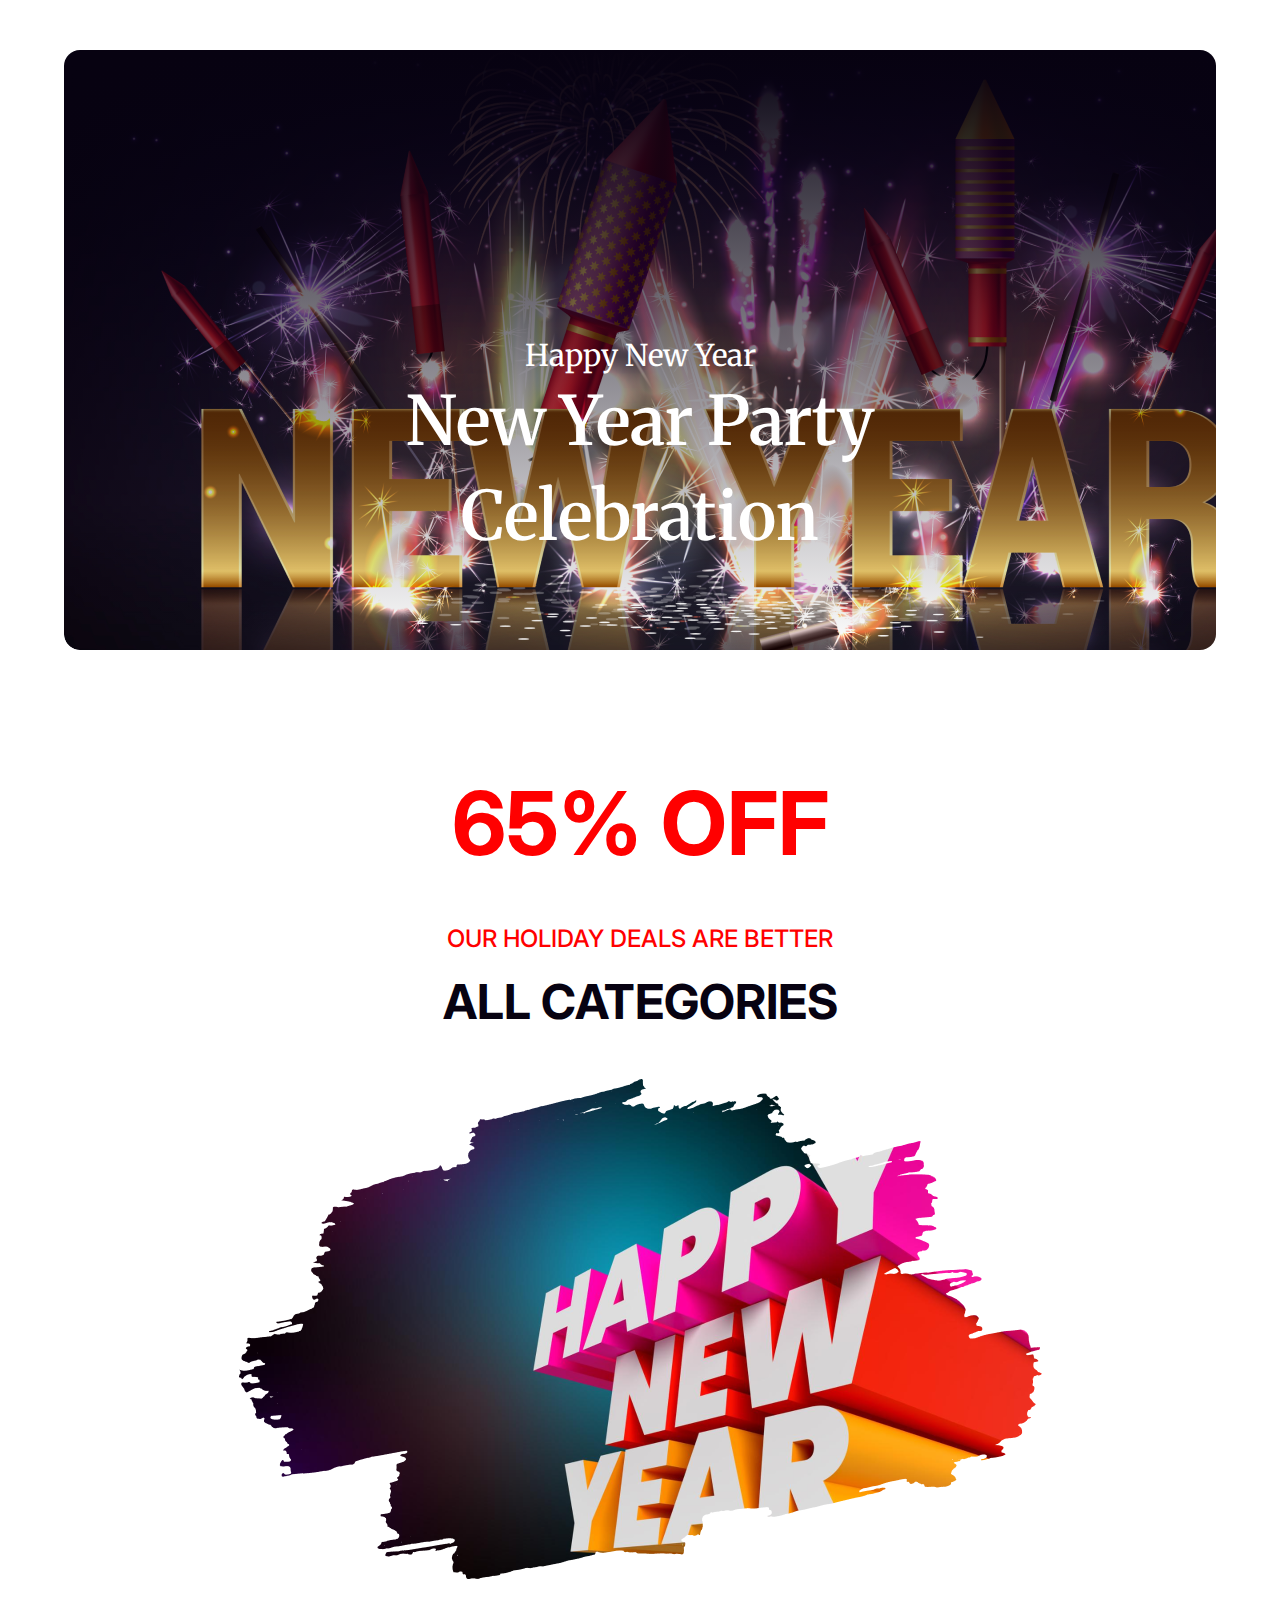
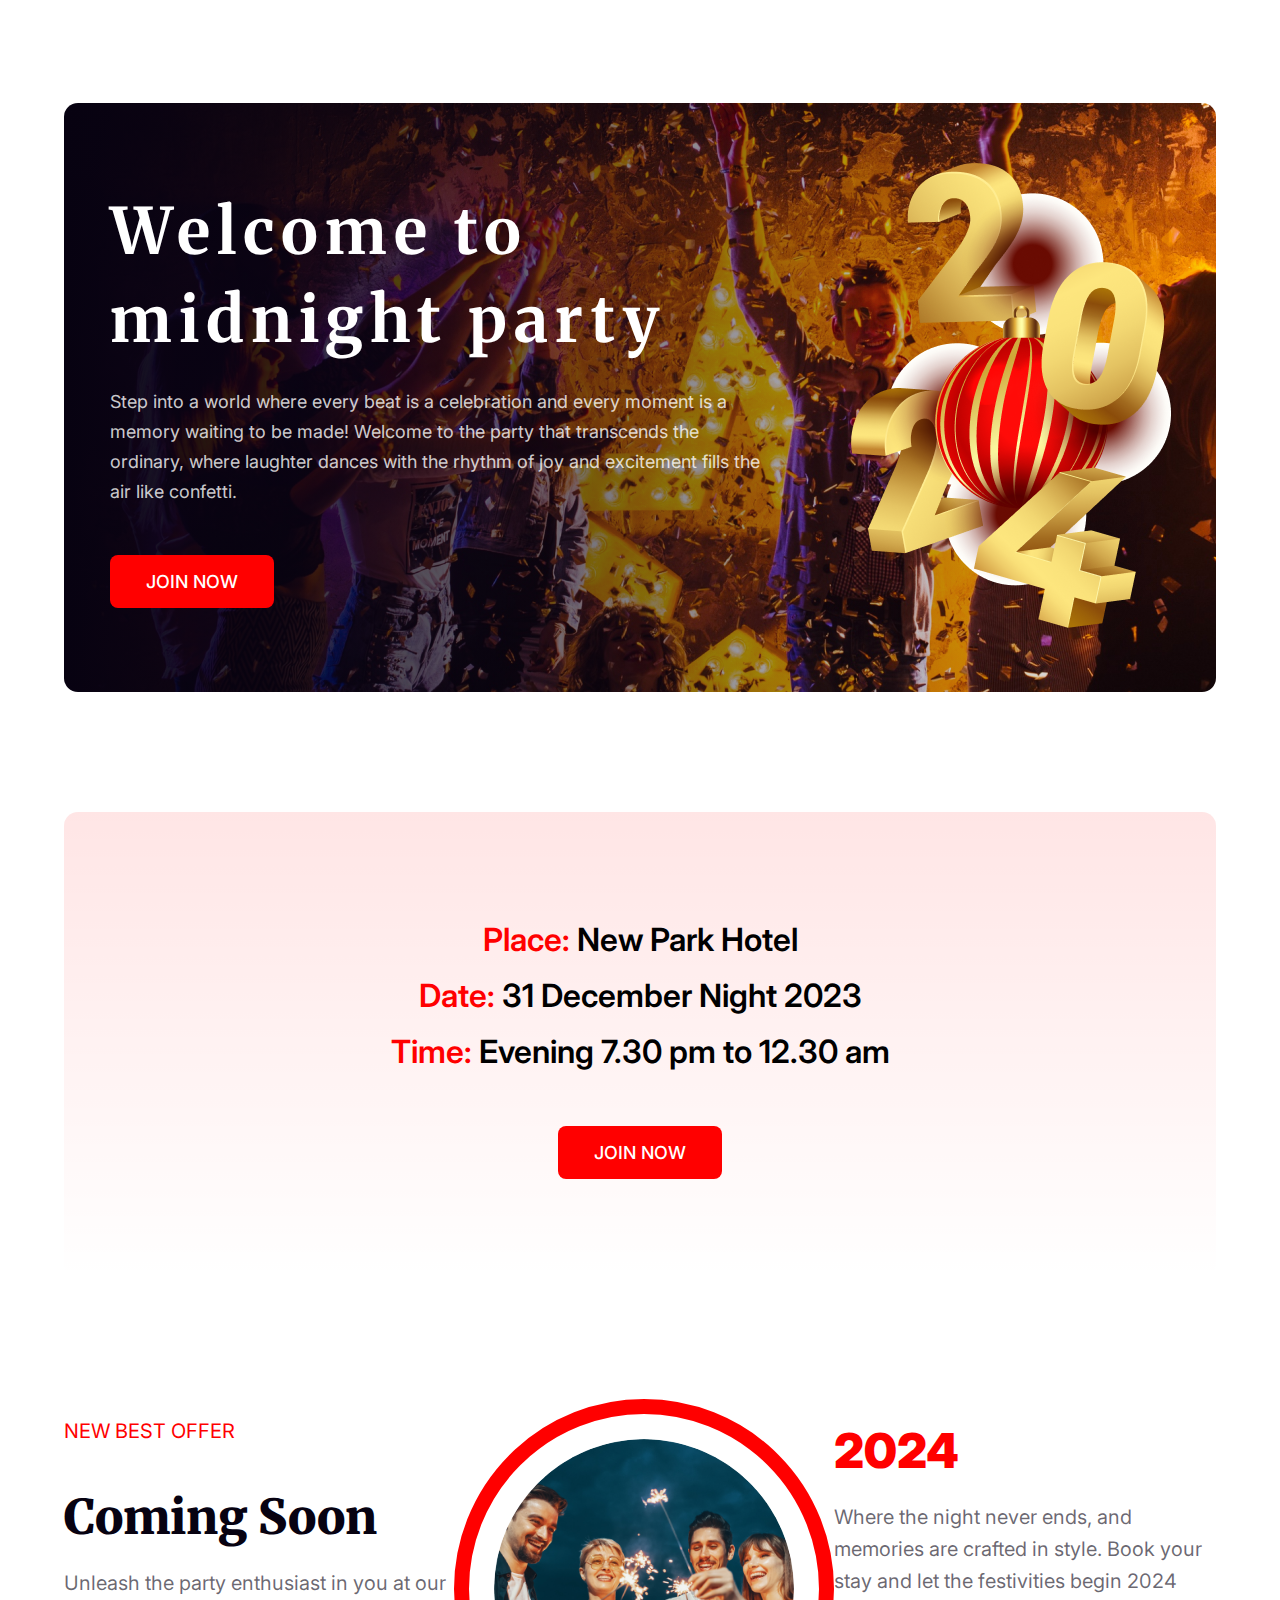
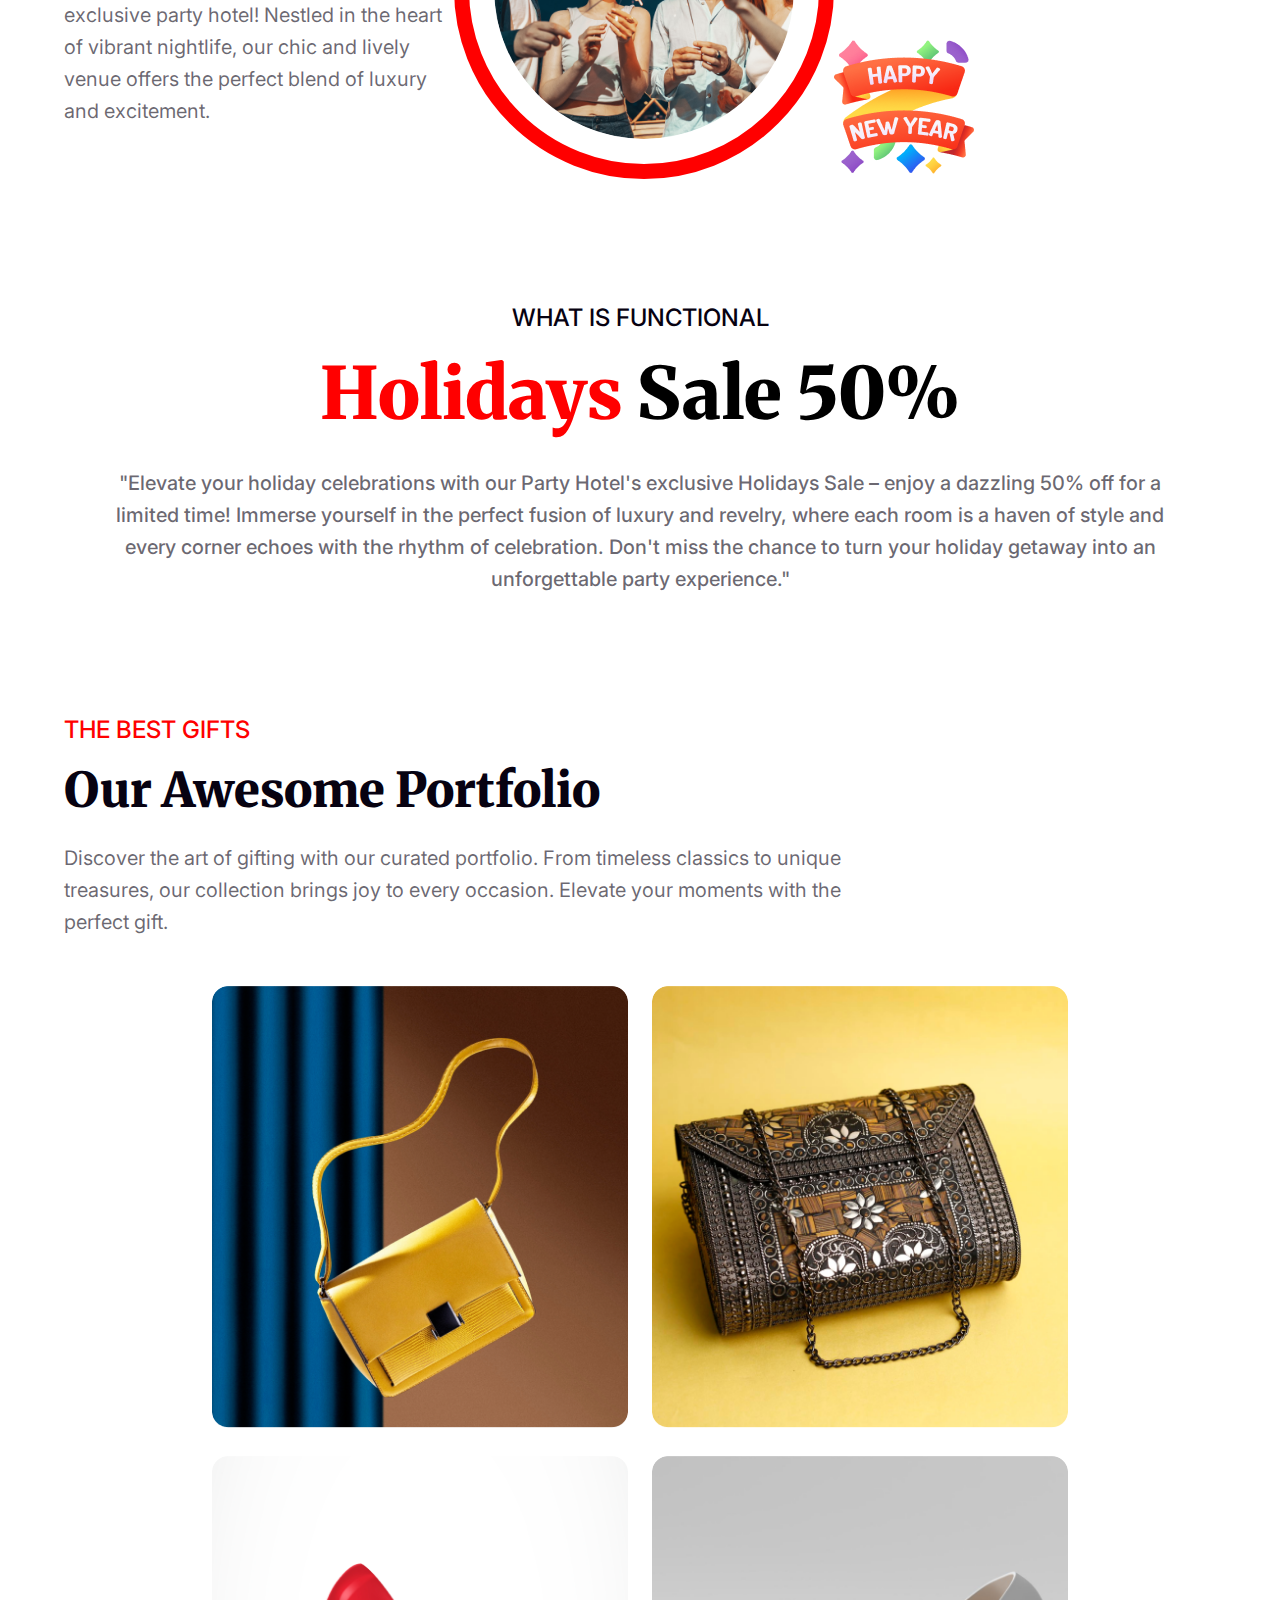
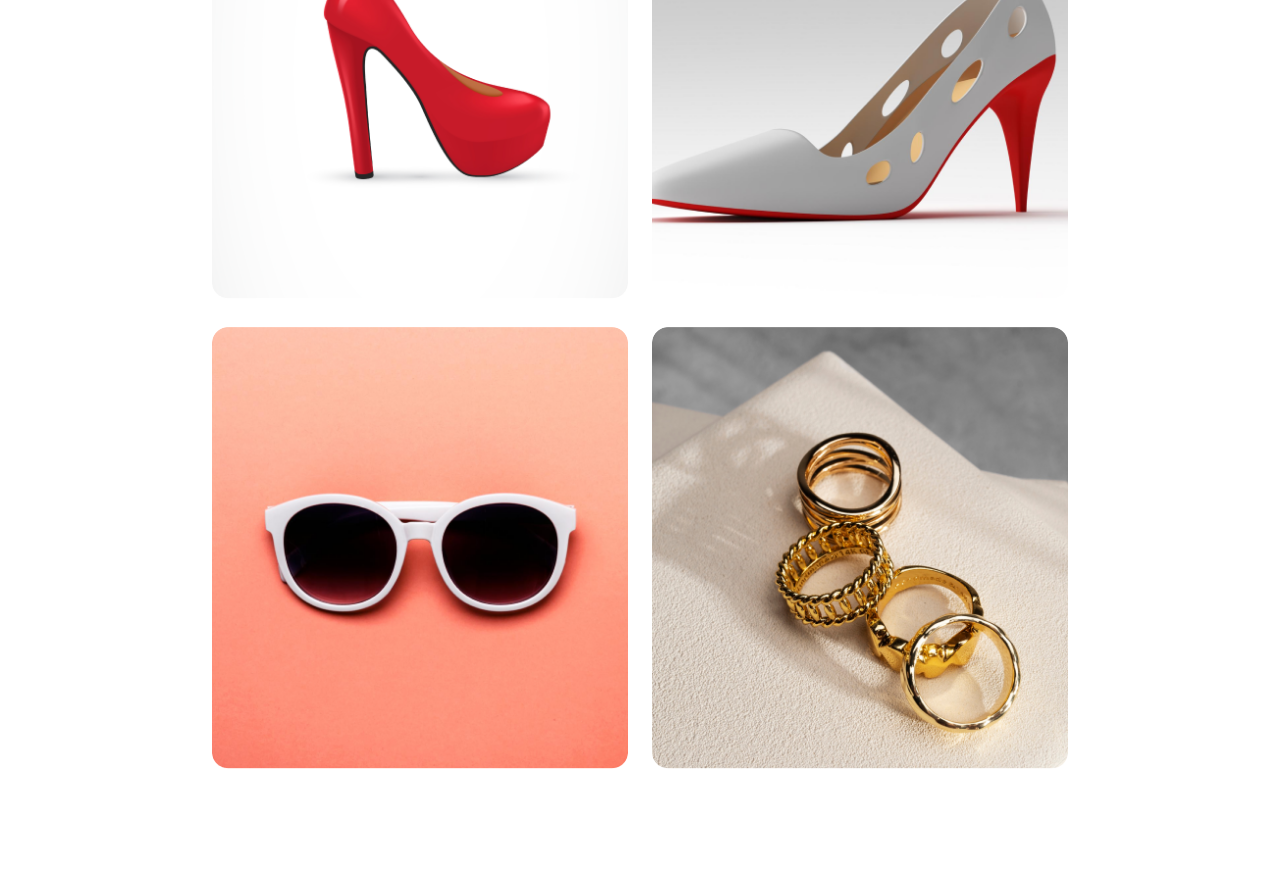
==== index.html @ edf8365e "Holidays & Portfolio section design created" ====
<!DOCTYPE html>
<html lang="en">
  <head>
    <meta charset="UTF-8" />
    <meta name="viewport" content="width=device-width, initial-scale=1.0" />
    <!-- Google fonts Link -->
    <link rel="preconnect" href="https://fonts.googleapis.com" />
    <link rel="preconnect" href="https://fonts.gstatic.com" crossorigin />
    <link
      href="https://fonts.googleapis.com/css2?family=Inter:wght@100;200;300;400;500;600;700&family=Merriweather:wght@300;400;700;900&display=swap"
      rel="stylesheet"
    />
    <!-- CSS Link -->
    <link rel="stylesheet" href="./css-file/design.css" />
    <title>New Year Mission</title>
  </head>
  <body>
    <!-- ========== Banner section start ==========  -->
    <header id="header">
      <div class="container banner">
        <div class="banner-content">
          <h3>Happy New Year</h3>
          <h2>New Year Party Celebration</h2>
        </div>
      </div>
    </header>
    <main>
      <!-- ========== 65% Off section start ==========  -->
      <section>
        <div class="container off-content">
          <h2>65% OFF</h2>
          <p>OUR HOLIDAY DEALS ARE BETTER</p>
          <h3>ALL CATEGORIES</h3>
          <img src="./resources/New Year Photo.png" alt="" />
        </div>
      </section>
      <!-- ========== Welcome Party section style start ========== -->
      <section>
        <div class="container party-main">
          <div class="party-text">
            <h2>Welcome to midnight party</h2>
            <p>
              Step into a world where every beat is a celebration and every
              moment is a memory waiting to be made! Welcome to the party that
              transcends the ordinary, where laughter dances with the rhythm of
              joy and excitement fills the air like confetti.
            </p>
            <button>Join Now</button>
          </div>
          <div class="party-img">
            <img src="./resources/Group 70.png" alt="" />
          </div>
        </div>
      </section>
      <!-- ========== Hotel park time section style start ========== -->
      <section>
        <div class="container hotel-park-time-main">
          <div class="hotel-park-time">
            <h3><span>Place:</span> New Park Hotel</h3>
            <h3><span>Date:</span> 31 December Night 2023</h3>
            <h3><span>Time:</span> Evening 7.30 pm to 12.30 am</h3>
          </div>
          <div class="btn-jnw">
            <button>join now</button>
          </div>
        </div>
      </section>
      <!-- ========== Coming Soon section style start ========== -->
      <section>
        <div class="container">
          <div class="offer-content-main">
            <div class="offer-column">
              <p>
                <span>NEW BEST OFFER</span>
              </p>
              <h3>Coming Soon</h3>
              <p>
                Unleash the party enthusiast in you at our exclusive party
                hotel! Nestled in the heart of vibrant nightlife, our chic and
                lively venue offers the perfect blend of luxury and excitement.
              </p>
            </div>
            <div class="offer-column">
              <img class="el-img" src="./resources/Ellipse 1.png" alt="" />
            </div>
            <div class="offer-column">
              <h3><span>2024</span></h3>
              <p>
                Where the night never ends, and memories are crafted in style.
                Book your stay and let the festivities begin 2024
              </p>
              <img src="./resources/Group 96.png" alt="" />
            </div>
          </div>
        </div>
      </section>
      <!-- ========== Holidays sale section style start ========== -->
      <section>
        <div class="container">
          <div class="holidays-container">
            <h3>WHAT IS FUNCTIONAL</h3>
            <h2>
              <span style="font-family: Merriweather">Holidays</span> Sale 50%
            </h2>
            <p>
              "Elevate your holiday celebrations with our Party Hotel's
              exclusive Holidays Sale – enjoy a dazzling 50% off for a limited
              time! Immerse yourself in the perfect fusion of luxury and
              revelry, where each room is a haven of style and every corner
              echoes with the rhythm of celebration. Don't miss the chance to
              turn your holiday getaway into an unforgettable party experience."
            </p>
          </div>
        </div>
      </section>
      <!-- ========== Portfolio section style start ========== -->
      <section>
        <div class="container portfolio-main">
          <div class="portfolio-text">
            <h3>THE BEST GIFTS</h3>
            <h2>Our Awesome Portfolio</h2>
            <p>
              Discover the art of gifting with our curated portfolio. From
              timeless classics to unique treasures, our collection brings joy
              to every occasion. Elevate your moments with the perfect gift.
            </p>
          </div>
          <div class="portfolio-img-">
            <div class="portfolio-img-column">
              <div class="p-img">
                <img src="./resources/Rectangle 3.png" alt="" />
              </div>
              <div class="p-img">
                <img src="./resources/Rectangle 4.png" alt="" />
              </div>
              <div class="p-img">
                <img src="./resources/Rectangle 5.png" alt="" />
              </div>
              <div class="p-img">
                <img src="./resources/Rectangle 6.png" alt="" />
              </div>
              <div class="p-img">
                <img src="./resources/Rectangle 7.png" alt="" />
              </div>
              <div class="p-img">
                <img src="./resources/Rectangle 8.png" alt="" />
              </div>
            </div>
            <!-- <div class="portfolio-img-column">
              <div class="p-img">
                <img src="./resources/Rectangle 6.png" alt="" />
              </div>
              <div class="p-img">
                <img src="./resources/Rectangle 7.png" alt="" />
              </div>
              <div class="p-img">
                <img src="./resources/Rectangle 8.png" alt="" />
              </div>
            </div> -->
          </div>
        </div>
      </section>
    </main>
    <footer></footer>
  </body>
</html>
---- css-file/design.css ----
/* 
    font-family: 'Inter', sans-serif;
    font-family: 'Merriweather', serif;
*/

* {
  margin: 0;
  padding: 0;
  font-family: "Inter", sans-serif;
}

/* ========== Common style ========== */
.container {
  width: 90%;
  margin: 0 auto;
  max-width: 1480px;
}

p {
  font-size: 18px;
  font-weight: 400;
  line-height: 30px;
  color: rgba(255, 255, 255, 0.8);
}

span {
  color: #f00;
}

button {
  border: none;
  color: #fff;
  cursor: pointer;
  font-size: 18px;
  padding: 16px 36px;
  border-radius: 8px;
  background: #f00;
  font-weight: 500;
  transition: all 0.3s;
  text-transform: uppercase;
}

button:hover {
  background: #ff2298;
}

/* ========== Banner section style start ========== */
.banner {
  height: 600px;
  margin-top: 50px;
  max-width: 1320px;
  border-radius: 16px;
  background-size: cover;
  background-repeat: no-repeat;
  background-image: linear-gradient(180deg, #070211 0%, rgba(7, 2, 17, 0) 100%),
    url("../resources/Banner\ Image.png");
}

#header .banner .banner-content {
  top: 50%;
  left: 50%;
  max-width: 50%;
  margin: 0 auto;
  position: absolute;
  transform: translate(-50%, -50%);
}

.banner-content h3 {
  color: #fff;
  font-size: 30px;
  font-weight: 400;
  text-align: center;
  font-family: Merriweather;
}

.banner-content h2 {
  color: #fff;
  font-size: 68px;
  font-weight: 600;
  line-height: 95px;
  text-align: center;
  font-family: Merriweather;
}

/* ========== Banner section style start ========== */
.off-content {
  text-align: center;
  margin-top: 120px;
}

.off-content h2 {
  color: #f00;
  font-family: Inter;
  font-size: 88px;
  font-weight: 700;
  margin-bottom: 48px;
}

.off-content p {
  color: #f00;
  font-family: Inter;
  font-size: 24px;
  font-weight: 500;
}

.off-content h3 {
  color: #070211;
  text-align: center;
  font-family: Inter;
  font-size: 48px;
  font-weight: 700;
  margin-top: 18px;
  margin-bottom: 48px;
}

/* ========== Party section style start ========== */
.party-main {
  display: flex;
  padding: 60px 0;
  max-width: 1320px;
  margin-top: 120px;
  align-items: center;
  border-radius: 14px;
  margin-bottom: 120px;
  background-repeat: no-repeat;
  justify-content: space-around;
  background-image: linear-gradient(90deg, #070211 0%, rgba(7, 2, 17, 0) 100%),
    url("/resources/Vectorrr.png");
}

.party-main .party-text {
  max-width: 650px;
}

.party-main .party-text h2 {
  color: #fff;
  font-size: 64px;
  font-weight: 700;
  line-height: 88px;
  margin-bottom: 24px;
  letter-spacing: 7.04px;
  font-family: Merriweather;
}

.party-main .party-text p {
  font-size: 18px;
  font-weight: 400;
  line-height: 30px;
  font-family: Inter;
  margin-bottom: 48px;
  color: rgba(255, 255, 255, 0.8);
}

/* ========== Hotel park time section style start ========== */
.hotel-park-time-main {
  text-align: center;
  padding: 100px 0;
  margin-bottom: 120px;
  border-radius: 14px;
  background-image: linear-gradient(
    180deg,
    rgba(255, 0, 0, 0.1) 0%,
    rgba(255, 0, 0, 0) 100%
  );
}

.hotel-park-time-main .hotel-park-time h3 {
  font-size: 32px;
  font-weight: 600;
  line-height: 56px;
}

.hotel-park-time-main .btn-jnw {
  margin-top: 46px;
}

.hotel-park-time-main .hotel-park-time span {
  color: #f00;
}

.offer-content-main {
  display: flex;
}

/* ========== Coming Soon section style start ========== */
.offer-content-main {
  display: flex;
  margin: 10px auto;
  margin-bottom: 120px;
  align-items: center;
  justify-content: space-between;
}

.offer-content-main .offer-column {
  max-width: 390px;
}

.offer-content-main .offer-column h3 {
  color: #070211;
  font-family: Merriweather;
  font-size: 48px;
  font-weight: 900;
  margin: 20px 0;
}

.offer-content-main .offer-column .el-img {
  width: 300px;
  border-radius: 463px;
  padding: 25px;
  border: 15px solid #f00;
}

.offer-content-main .offer-column p {
  color: rgba(7, 2, 17, 0.6);
  font-size: 20px;
  font-weight: 400;
  margin-bottom: 40px;
  line-height: 32px;
}

/* ========== Holidays Sale section style start ========== */
.holidays-container {
  text-align: center;
  margin: 120px auto;
  max-width: 1068px;
}

.holidays-container h3 {
  color: #070211;
  font-size: 24px;
  font-weight: 500;
  margin-bottom: 16px;
}

.holidays-container h2 {
  font-size: 72px;
  font-weight: 900;
  margin-bottom: 28px;
  font-family: Merriweather;
}

.holidays-container p {
  font-size: 20px;
  font-weight: 500;
  line-height: 32px;
  color: rgba(7, 2, 17, 0.6);
}

/* ========== Portfolio section style start ========== */
.portfolio-main {
  margin-bottom: 120px;
  /* max-width: 800px; */
}
.portfolio-main .portfolio-text h3 {
  color: #f00;
  font-size: 24px;
  font-weight: 500;
  margin-bottom: 16px;
}

.portfolio-main .portfolio-text h2 {
  color: #070211;
  font-size: 48px;
  font-weight: 900;
  margin-bottom: 22px;
  font-family: Merriweather;
}

.portfolio-main .portfolio-text p {
  font-size: 20px;
  font-weight: 400;
  line-height: 32px;
  max-width: 800px;
  margin-bottom: 48px;
  color: rgba(7, 2, 17, 0.6);
}

.portfolio-main .portfolio-img-column {
  gap: 24px;
  display: flex;
  flex-wrap: wrap;
  justify-content: center;
}

.portfolio-main .portfolio-img-column .p-img img {
  max-width: 416px;
  border-radius: 16px;
}
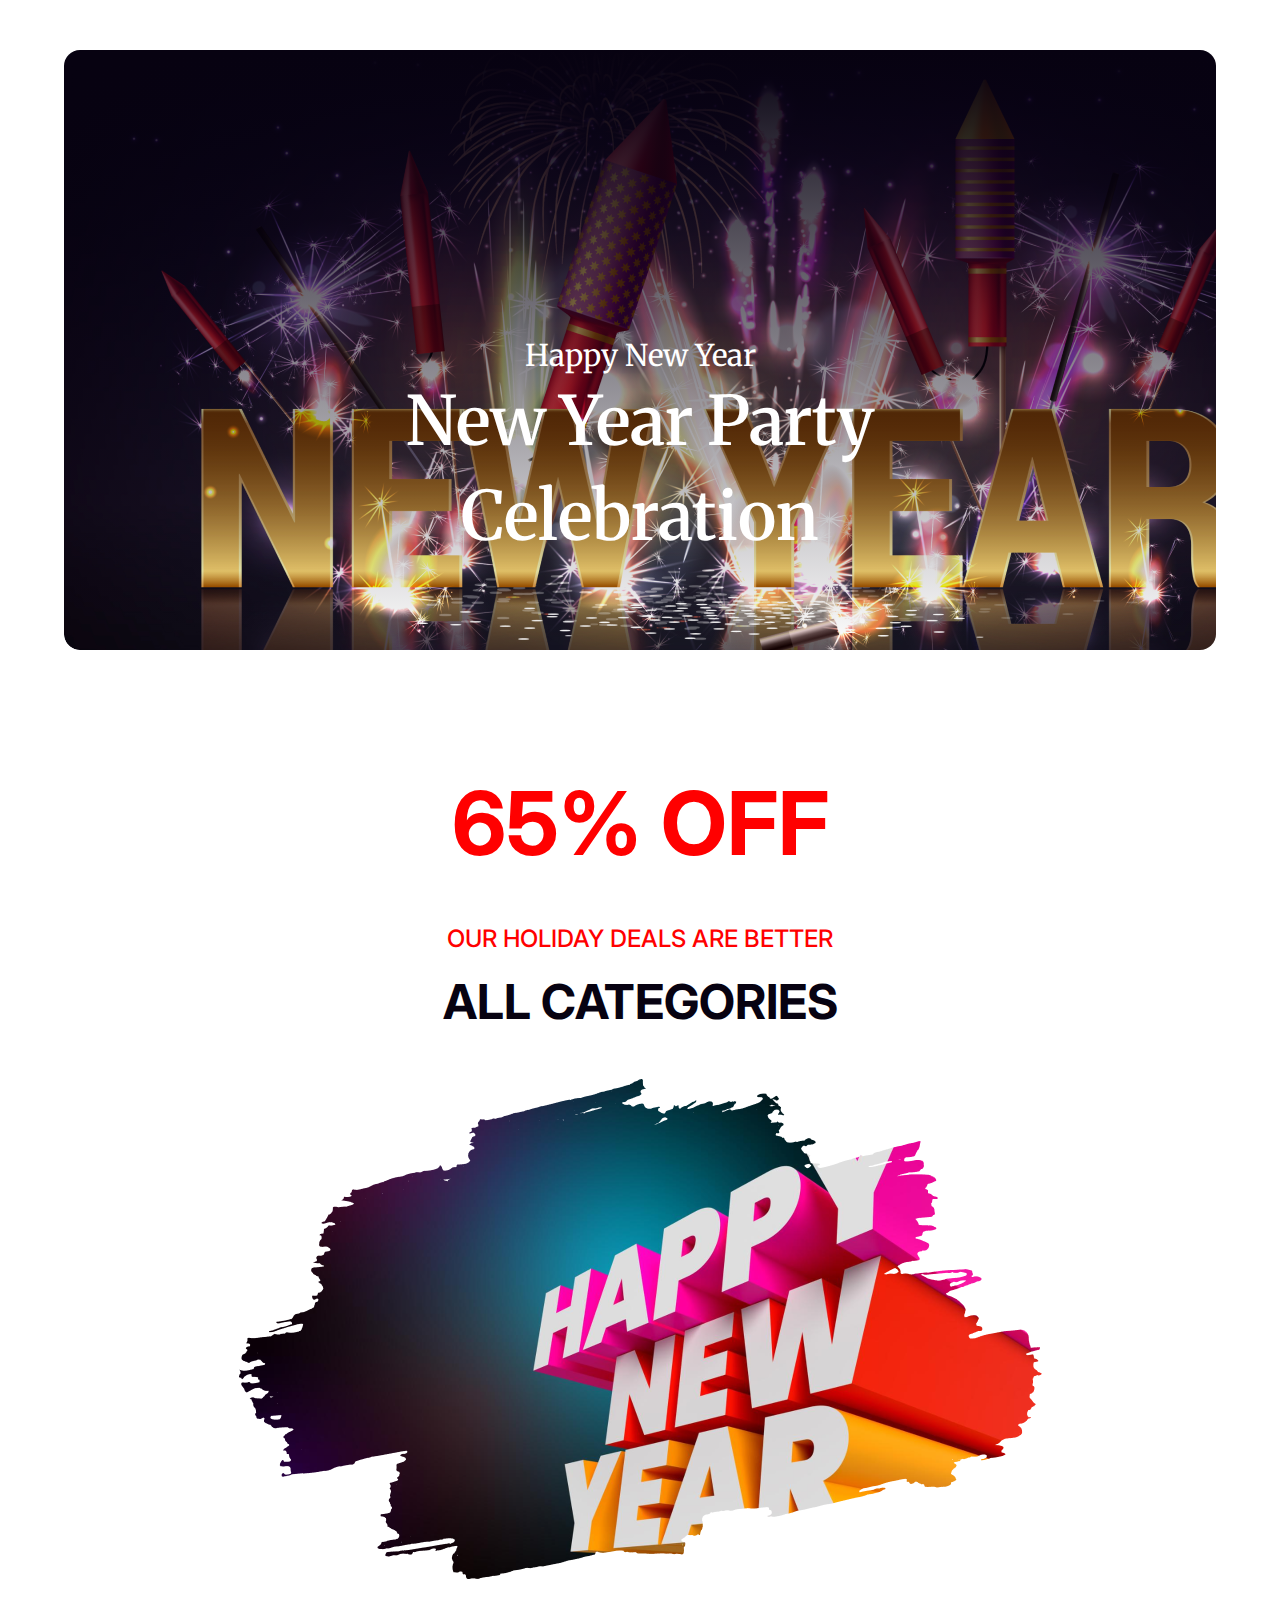
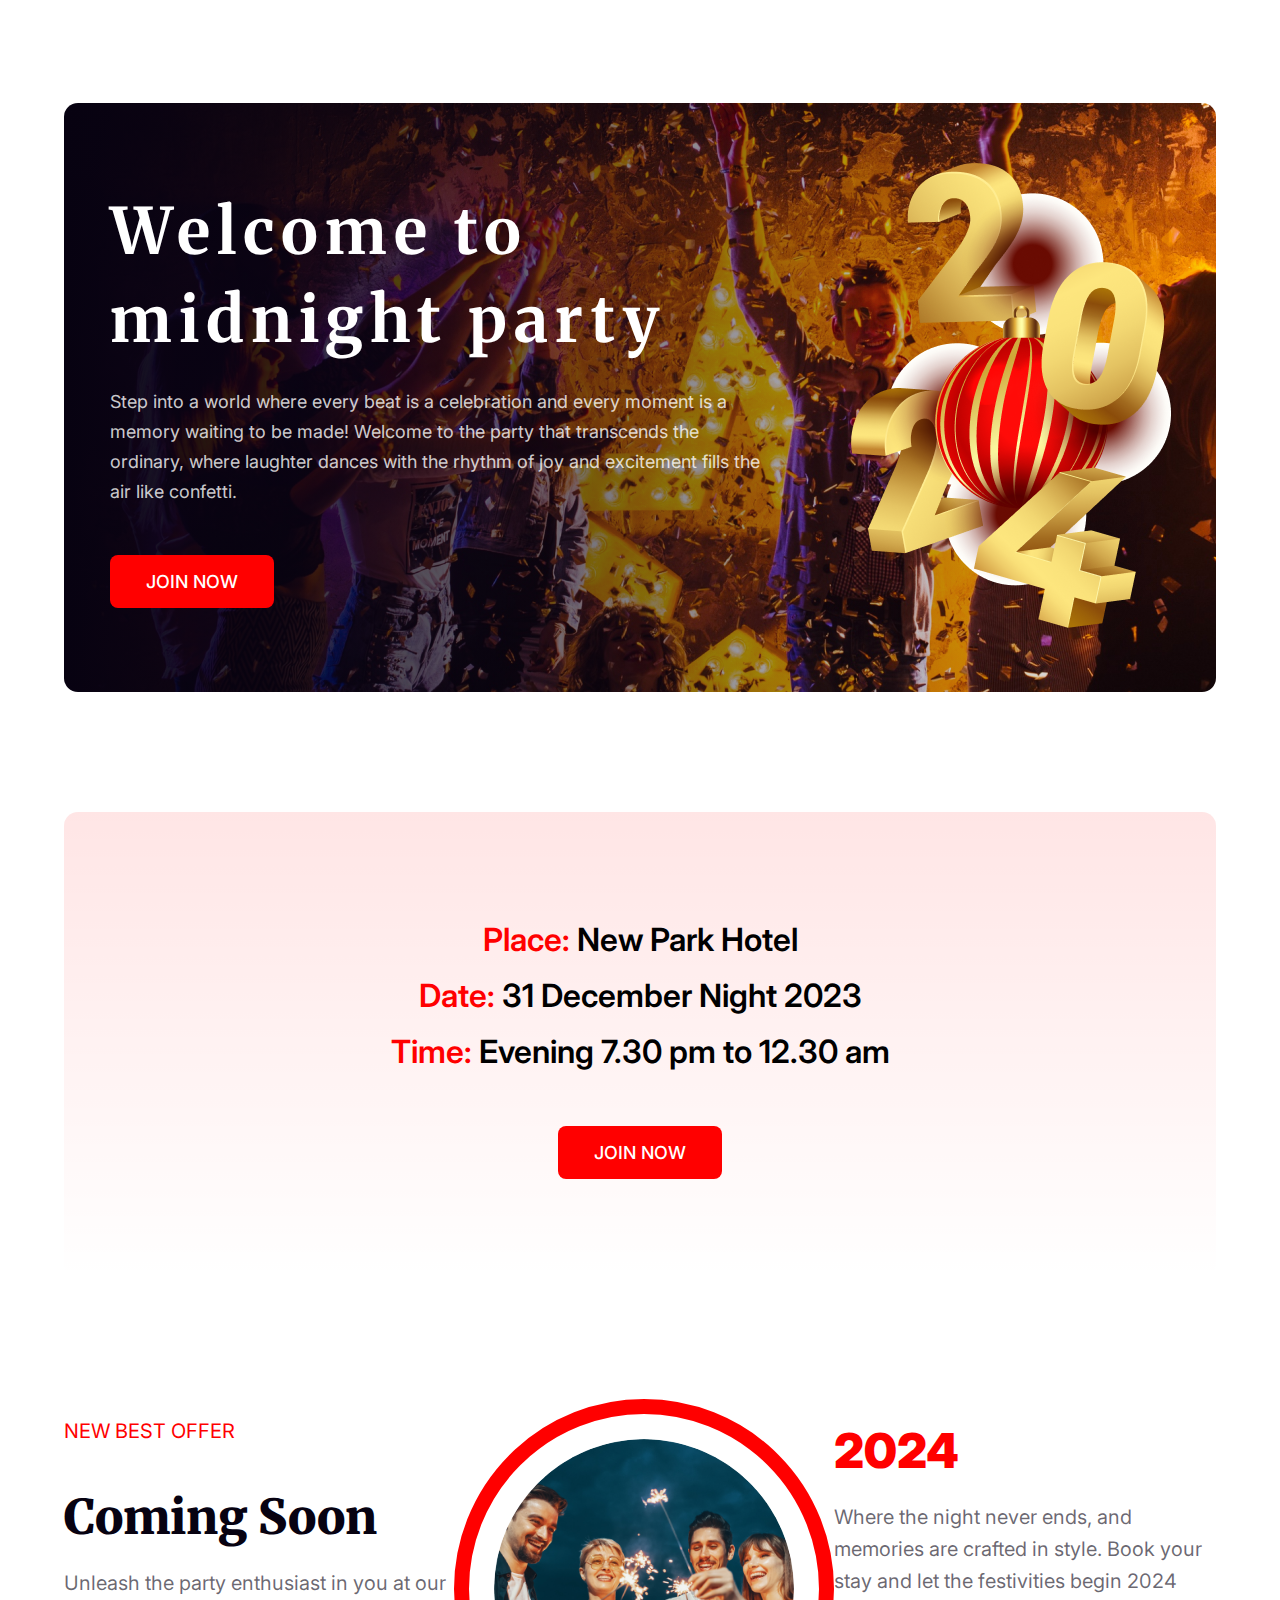
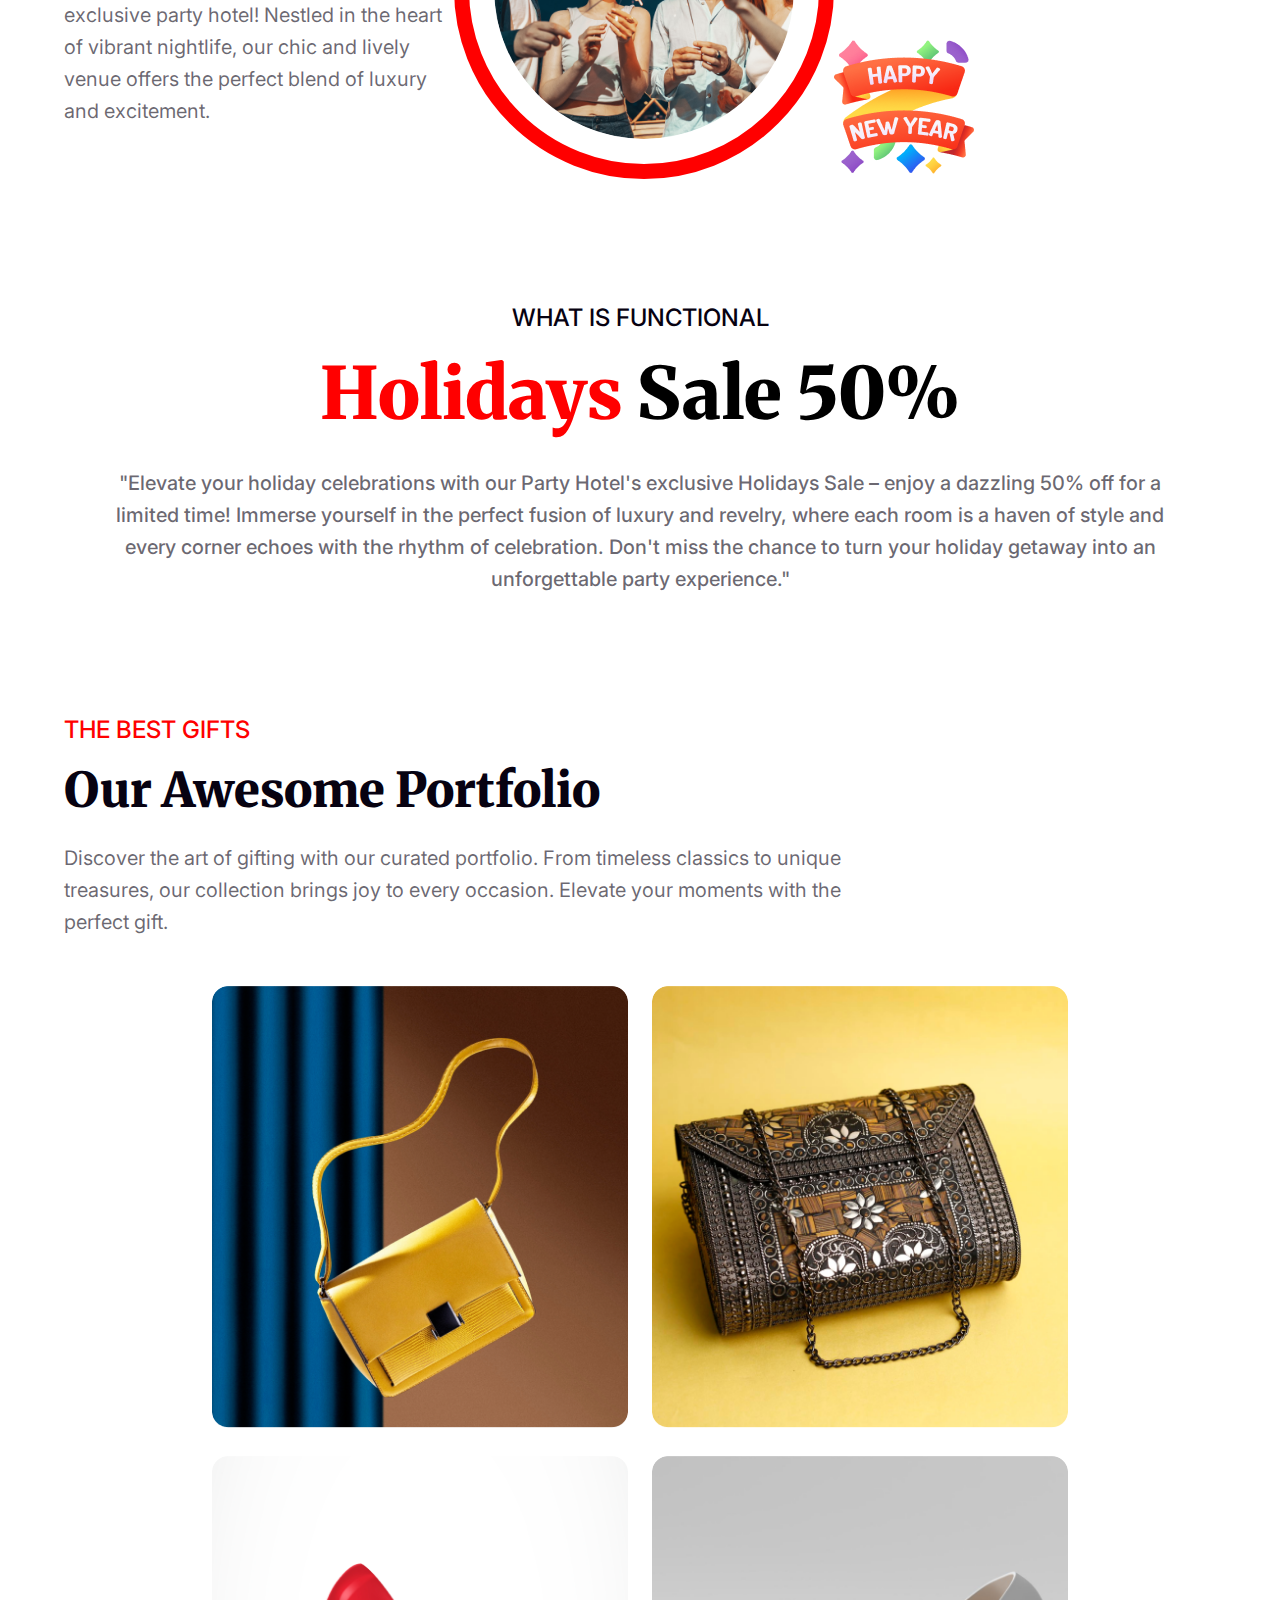
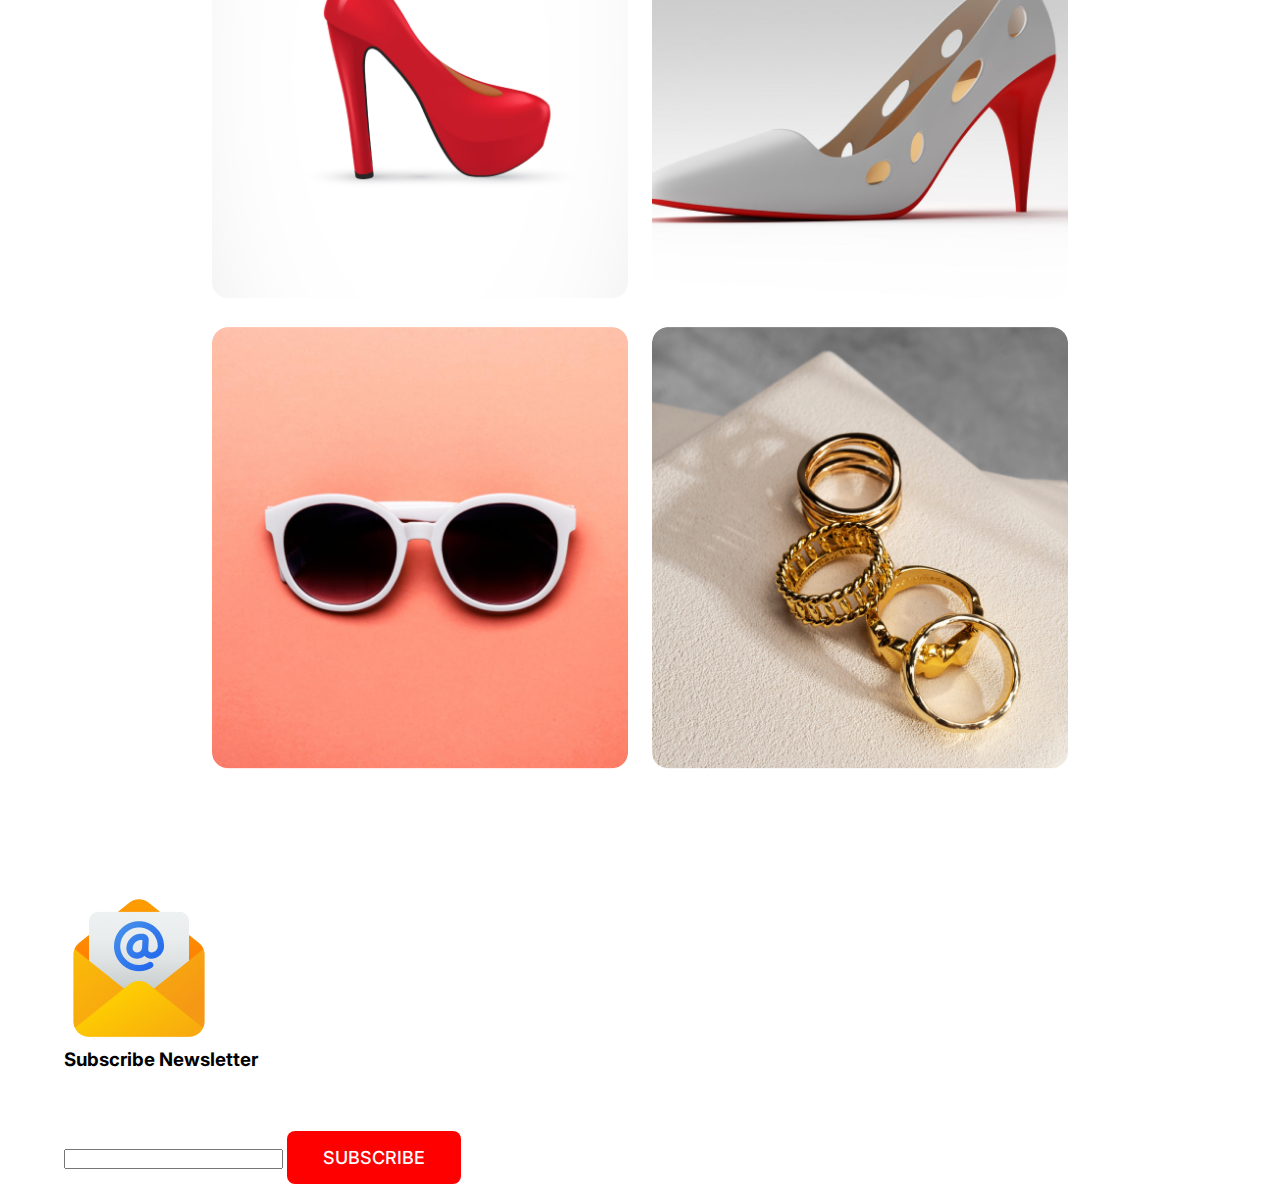
==== commit 53e4fb42: "new commit to project" ====
--- a/index.html
+++ b/index.html
@@ -34,7 +34,7 @@
           <img src="./resources/New Year Photo.png" alt="" />
         </div>
       </section>
-      <!-- ========== Welcome Party section style start ========== -->
+      <!-- ========== Welcome Party section start ========== -->
       <section>
         <div class="container party-main">
           <div class="party-text">
@@ -52,7 +52,7 @@
           </div>
         </div>
       </section>
-      <!-- ========== Hotel park time section style start ========== -->
+      <!-- ========== Hotel park time section start ========== -->
       <section>
         <div class="container hotel-park-time-main">
           <div class="hotel-park-time">
@@ -65,7 +65,7 @@
           </div>
         </div>
       </section>
-      <!-- ========== Coming Soon section style start ========== -->
+      <!-- ========== Coming Soon section start ========== -->
       <section>
         <div class="container">
           <div class="offer-content-main">
@@ -94,7 +94,7 @@
           </div>
         </div>
       </section>
-      <!-- ========== Holidays sale section style start ========== -->
+      <!-- ========== Holidays sale section start ========== -->
       <section>
         <div class="container">
           <div class="holidays-container">
@@ -113,7 +113,7 @@
           </div>
         </div>
       </section>
-      <!-- ========== Portfolio section style start ========== -->
+      <!-- ========== Portfolio section start ========== -->
       <section>
         <div class="container portfolio-main">
           <div class="portfolio-text">
@@ -160,6 +160,24 @@
           </div>
         </div>
       </section>
+      <!-- ========== news-letter section start ========== -->
+      <section>
+        <div class="container news-letter-main">
+          <div class="news-letter">
+            <img src="./resources/Group 61.png" alt="" />
+            <h3>Subscribe Newsletter</h3>
+            <p>
+              Dolor sit amet consectetur. Consequat eget consectetur maecenas
+              sed molestie malesuada. Ipsum sed sodales risus ut pellentesque
+              vel euismod.
+            </p>
+          </div>
+          <form>
+            <input type="email" name="" id="" />
+            <button type="submit">Subscribe</button>
+          </form>
+        </div>
+      </section>
     </main>
     <footer></footer>
   </body>
--- a/css-file/design.css
+++ b/css-file/design.css
@@ -48,7 +48,8 @@
 .banner {
   height: 600px;
   margin-top: 50px;
-  max-width: 1320px;
+  text-align: center;
+  /* max-width: 1320px; */
   border-radius: 16px;
   background-size: cover;
   background-repeat: no-repeat;
@@ -286,3 +287,10 @@
   max-width: 416px;
   border-radius: 16px;
 }
+
+/* ========== News-letter section style start ========== */
+.news-letter-main {
+}
+
+.news-letter-main .news-letter {
+}
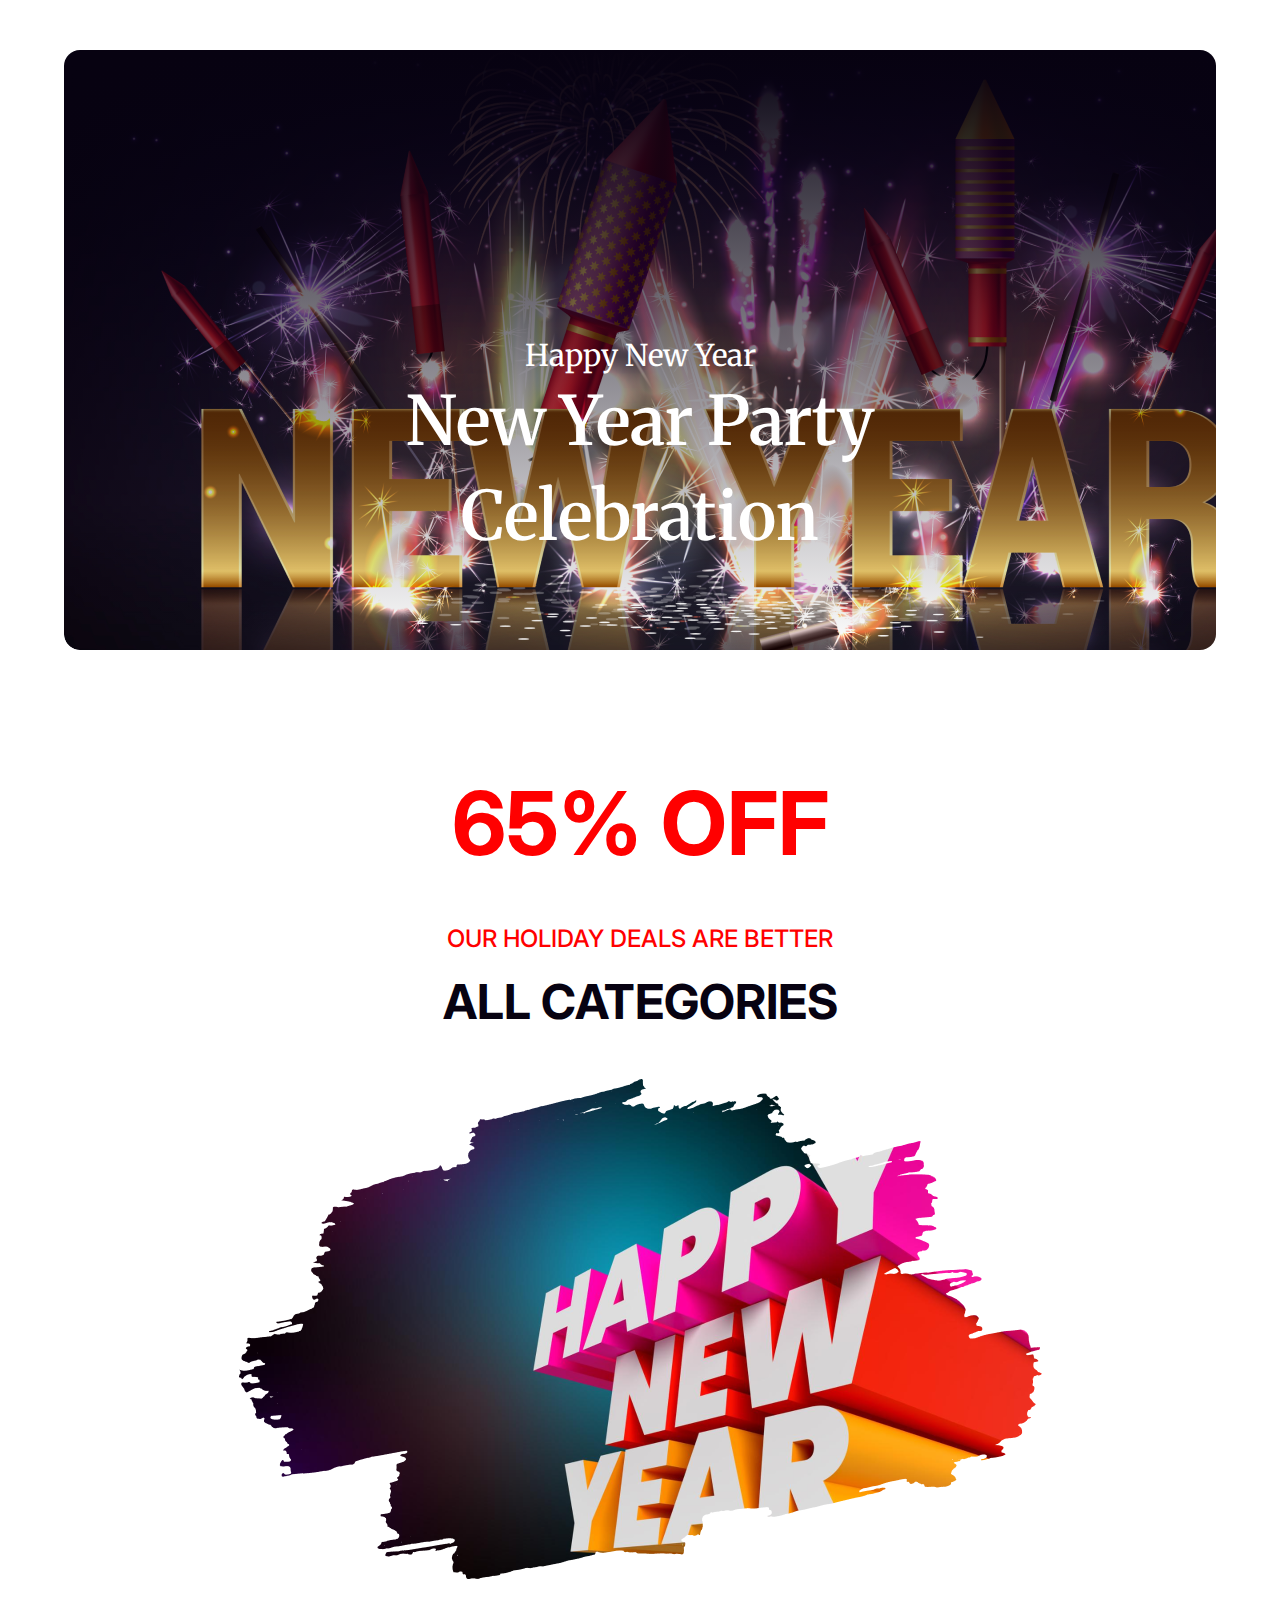
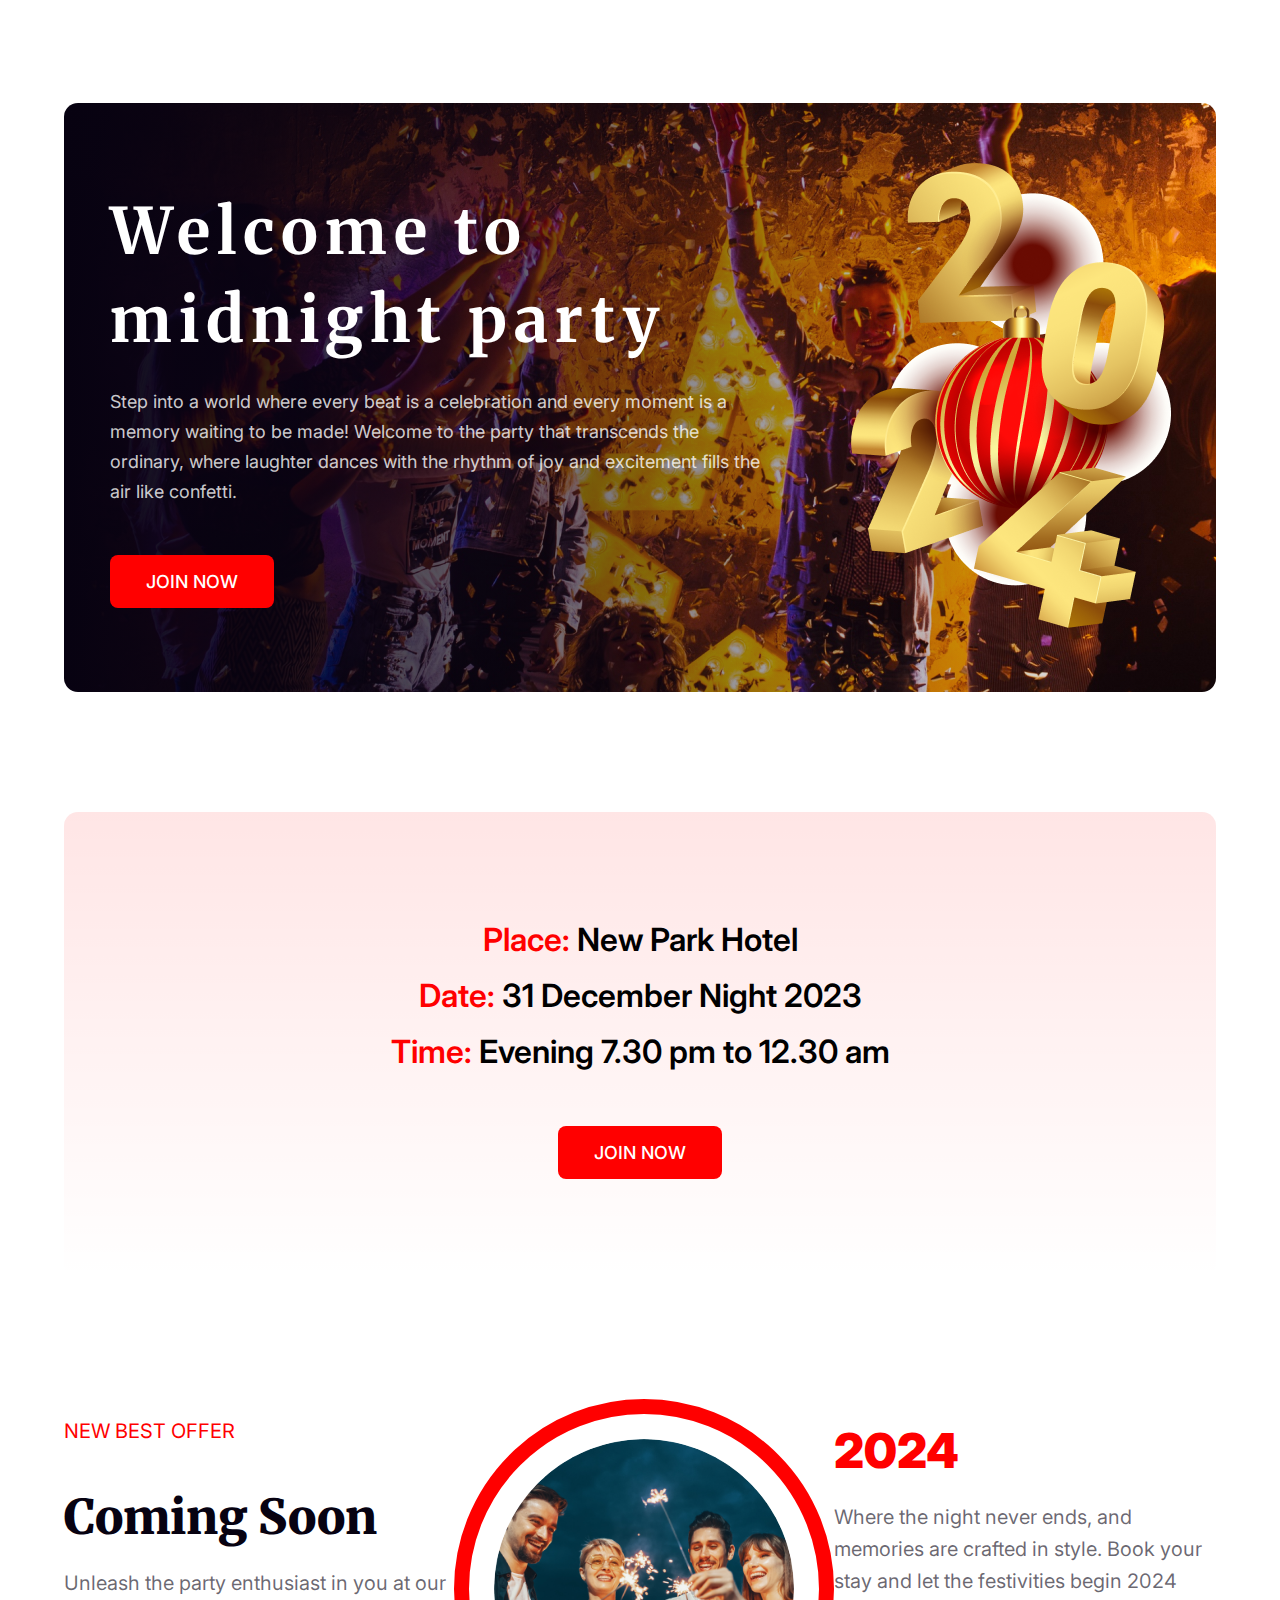
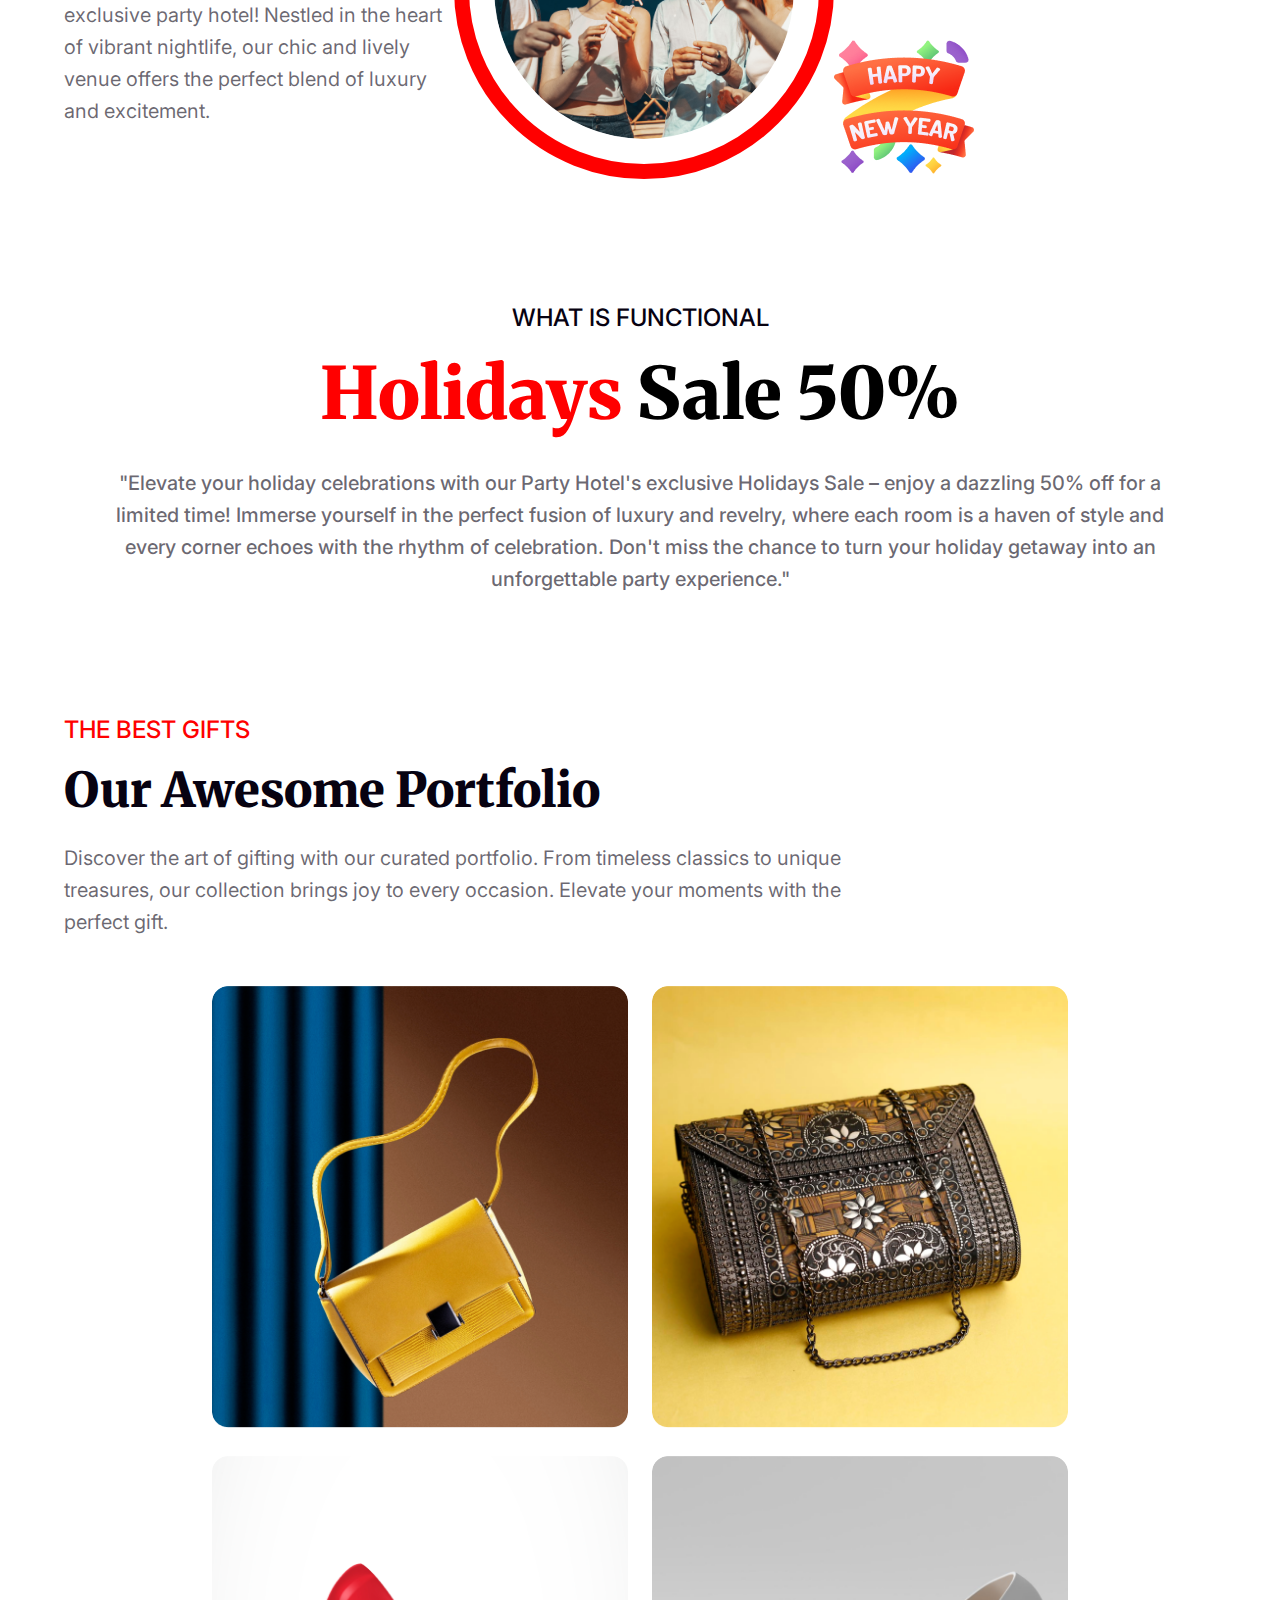
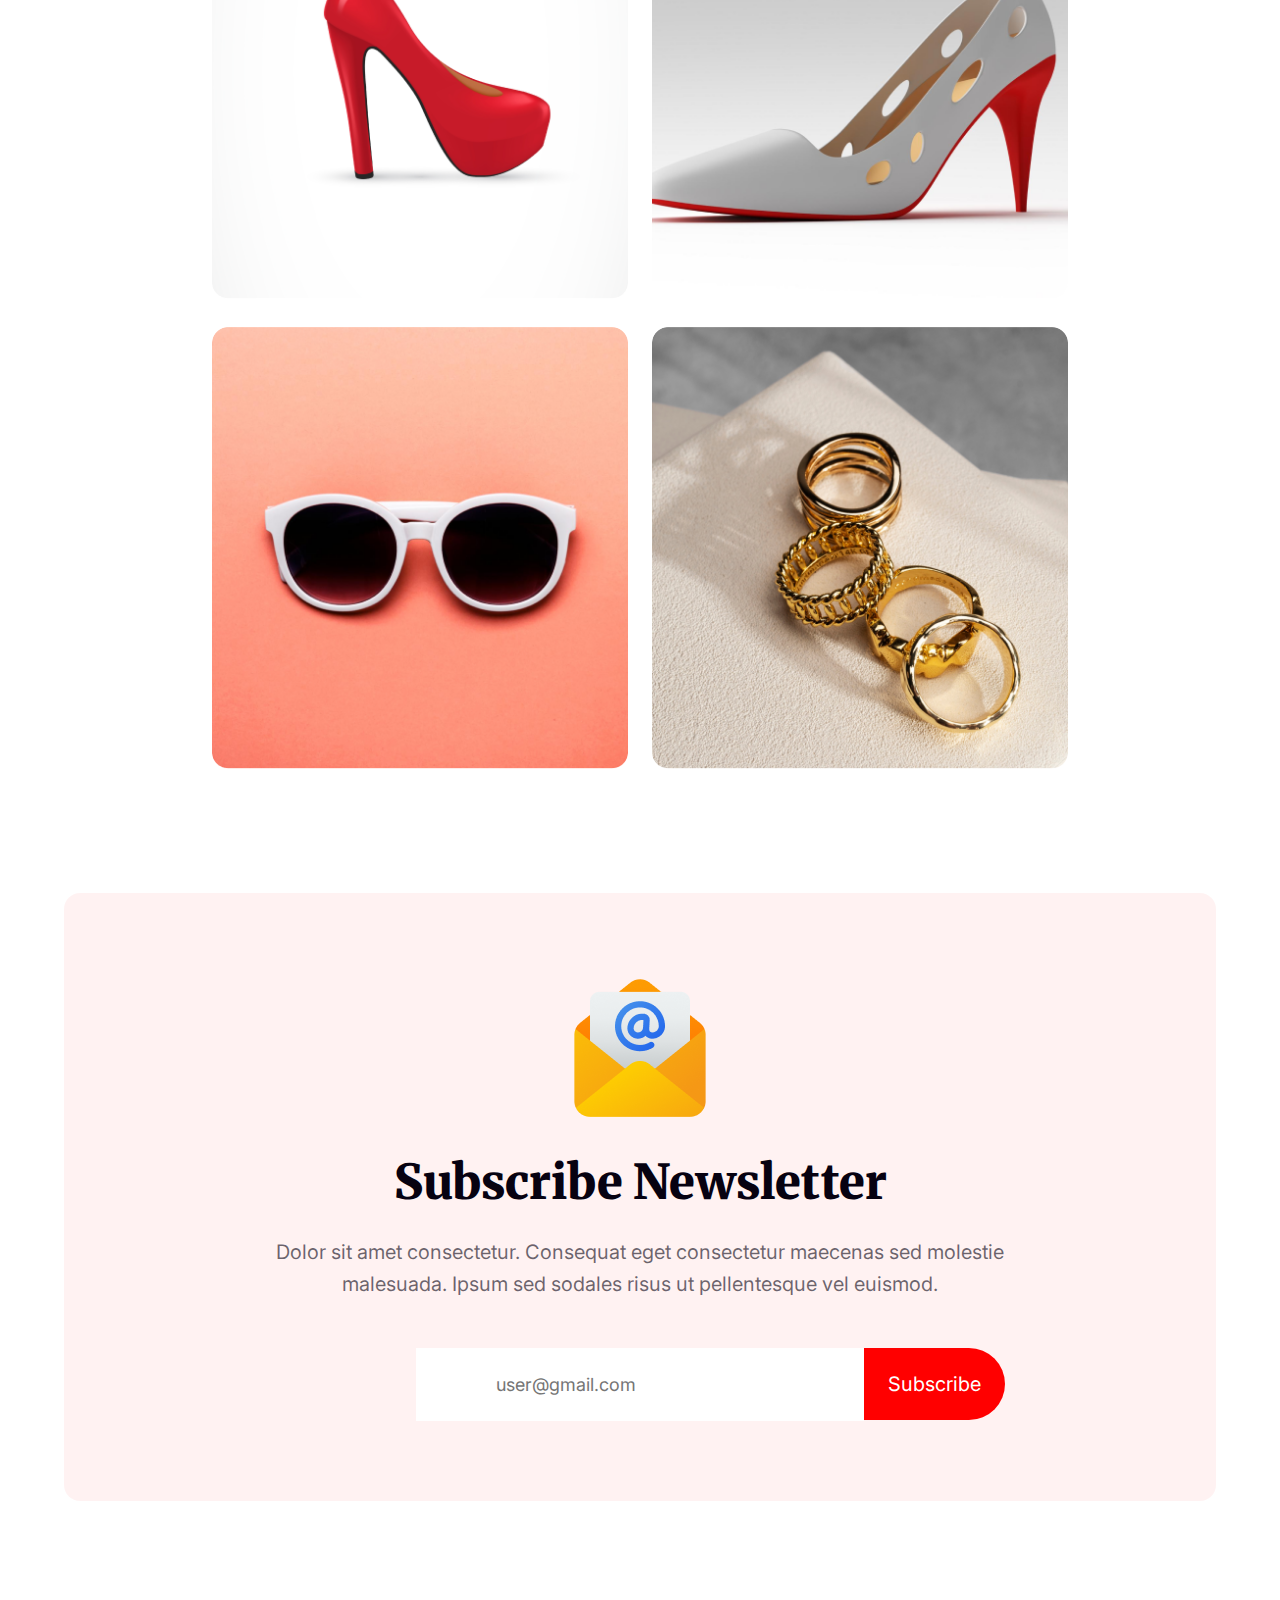
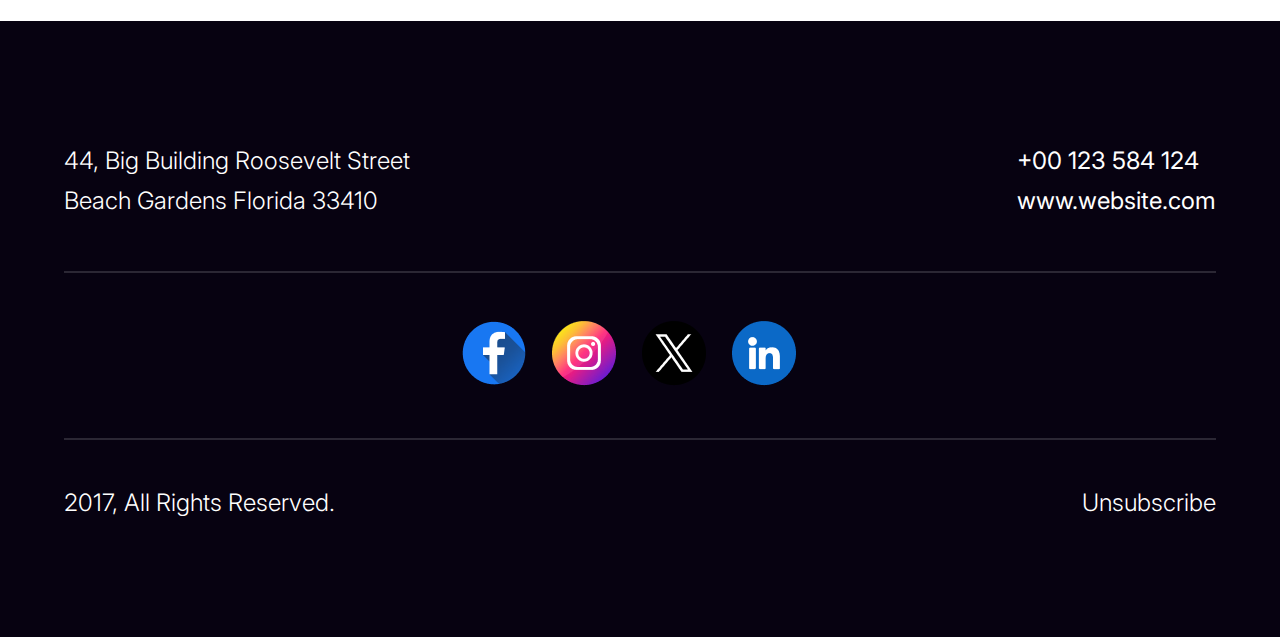
==== commit 870cc1fc: "Footer sectio design created" ====
--- a/index.html
+++ b/index.html
@@ -173,12 +173,44 @@
             </p>
           </div>
           <form>
-            <input type="email" name="" id="" />
-            <button type="submit">Subscribe</button>
+            <input
+              type="email"
+              name="email"
+              placeholder="user@gmail.com"
+              id=""
+            />
+            <button class="sub-btn" type="submit">Subscribe</button>
           </form>
         </div>
       </section>
     </main>
-    <footer></footer>
+    <footer>
+      <div class="container main-con">
+        <div class="footer-info-main">
+          <p class="Street-ad">
+            44, Big Building Roosevelt Street <br />
+            Beach Gardens Florida 33410
+          </p>
+          <div class="cnt-info">
+            <p>+00 123 584 124</p>
+            <p>www.website.com</p>
+          </div>
+        </div>
+        <hr />
+        <div class="footer-social">
+          <div class="social-icon">
+            <img src="./resources/Facebook.png" alt="" />
+            <img src="./resources/Instagram.png" alt="" />
+            <img src="./resources/Twitter.png" alt="" />
+            <img src="./resources/Linkedin.png" alt="" />
+          </div>
+        </div>
+        <hr />
+        <div class="footer-sub">
+          <p>2017, All Rights Reserved.</p>
+          <p>Unsubscribe</p>
+        </div>
+      </div>
+    </footer>
   </body>
 </html>
--- a/css-file/design.css
+++ b/css-file/design.css
@@ -290,7 +290,120 @@
 
 /* ========== News-letter section style start ========== */
 .news-letter-main {
-}
-
-.news-letter-main .news-letter {
-}
+  padding: 80px 0;
+  text-align: center;
+  border-radius: 16px;
+  margin-bottom: 120px;
+  background: rgba(255, 0, 0, 0.05);
+}
+
+.news-letter-main .news-letter * {
+  margin-bottom: 24px;
+}
+
+.news-letter-main .news-letter h3 {
+  color: #070211;
+  font-size: 48px;
+  font-family: Merriweather;
+  font-weight: 900;
+}
+
+.news-letter-main .news-letter p {
+  max-width: 800px;
+  margin: 0 auto;
+  font-size: 20px;
+  font-weight: 400;
+  line-height: 32px;
+  margin-bottom: 48px;
+  color: rgba(7, 2, 17, 0.6);
+}
+
+.news-letter-main form {
+  margin: 0 auto;
+  border-radius: 50px;
+  /* background: #fff; */
+}
+
+.news-letter-main form input {
+  text-align: revert;
+  font-size: 18px;
+  font-weight: 400;
+  padding: 26px 80px;
+  outline: none;
+  max-width: 648px;
+  border: none;
+  text-align: left;
+  color: rgba(7, 2, 17, 0.3);
+}
+
+.news-letter-main .sub-btn {
+  padding: 24px;
+  color: #fff;
+  position: absolute;
+  font-size: 20px;
+  font-weight: 400;
+  background: #f00;
+  text-transform: none;
+  border-radius: 0px 50px 50px 0px;
+}
+
+/* Footer */
+
+footer {
+  background: #070211;
+}
+
+hr {
+  border: 0.5px solid rgba(255, 255, 255, 0.15);
+  /* background: rgba(255, 255, 255, 0.15); */
+}
+
+.main-con {
+  padding: 120px 0;
+}
+
+.footer-info-main {
+  display: flex;
+  margin-bottom: 50px;
+  justify-content: space-between;
+}
+
+.footer-info-main .Street-ad {
+  color: #fff;
+  font-size: 24px;
+  font-weight: 300;
+  line-height: 40px;
+}
+
+.footer-info-main .cnt-info p {
+  color: #fff;
+  font-family: Inter;
+  font-size: 24px;
+  font-style: normal;
+  font-weight: 400;
+  line-height: 40px;
+}
+
+.footer-social {
+  text-align: center;
+  margin: 48px 0;
+}
+
+.footer-social .social-icon img {
+  margin-right: 22px;
+}
+
+.footer-sub {
+  display: flex;
+  margin-top: 48px;
+  justify-content: space-between;
+}
+
+.main-con .footer-sub p {
+  color: #fff;
+  font-family: Inter;
+  font-size: 24px;
+  font-style: normal;
+  font-weight: 300;
+  line-height: normal;
+}
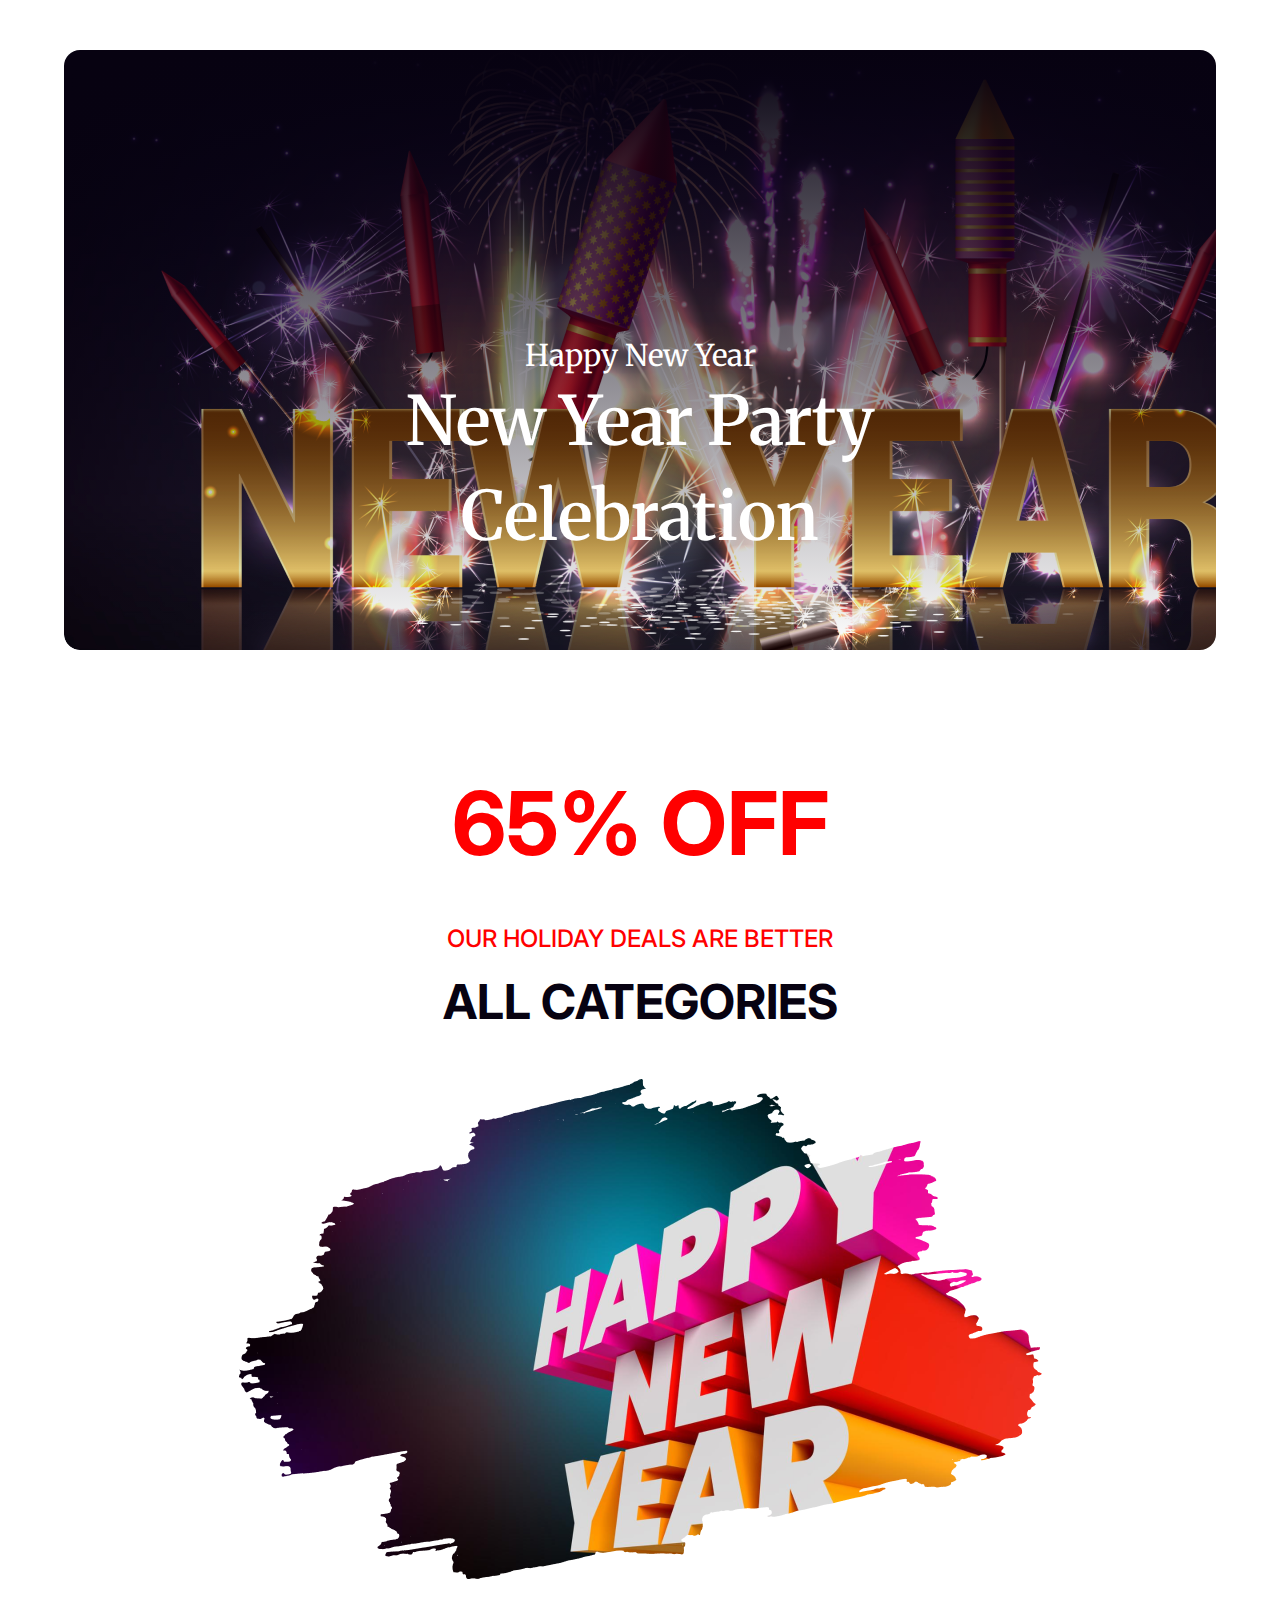
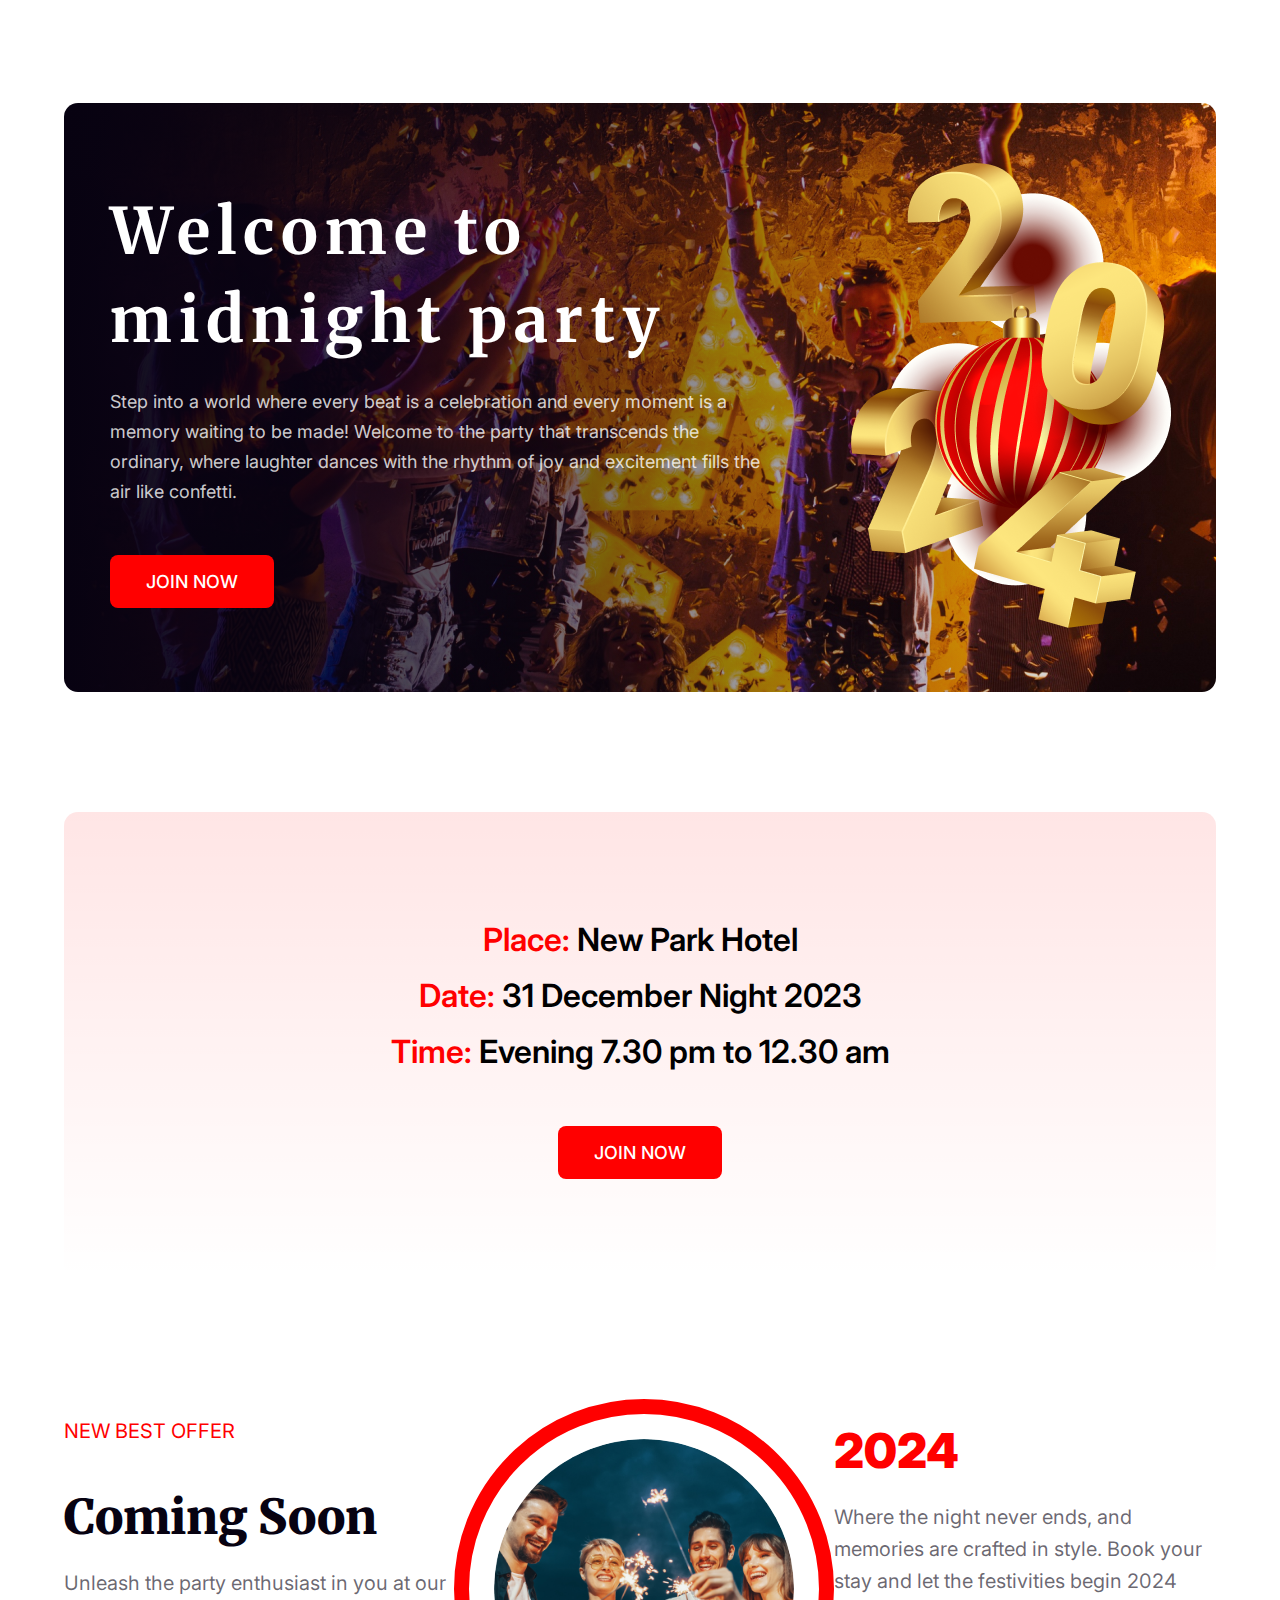
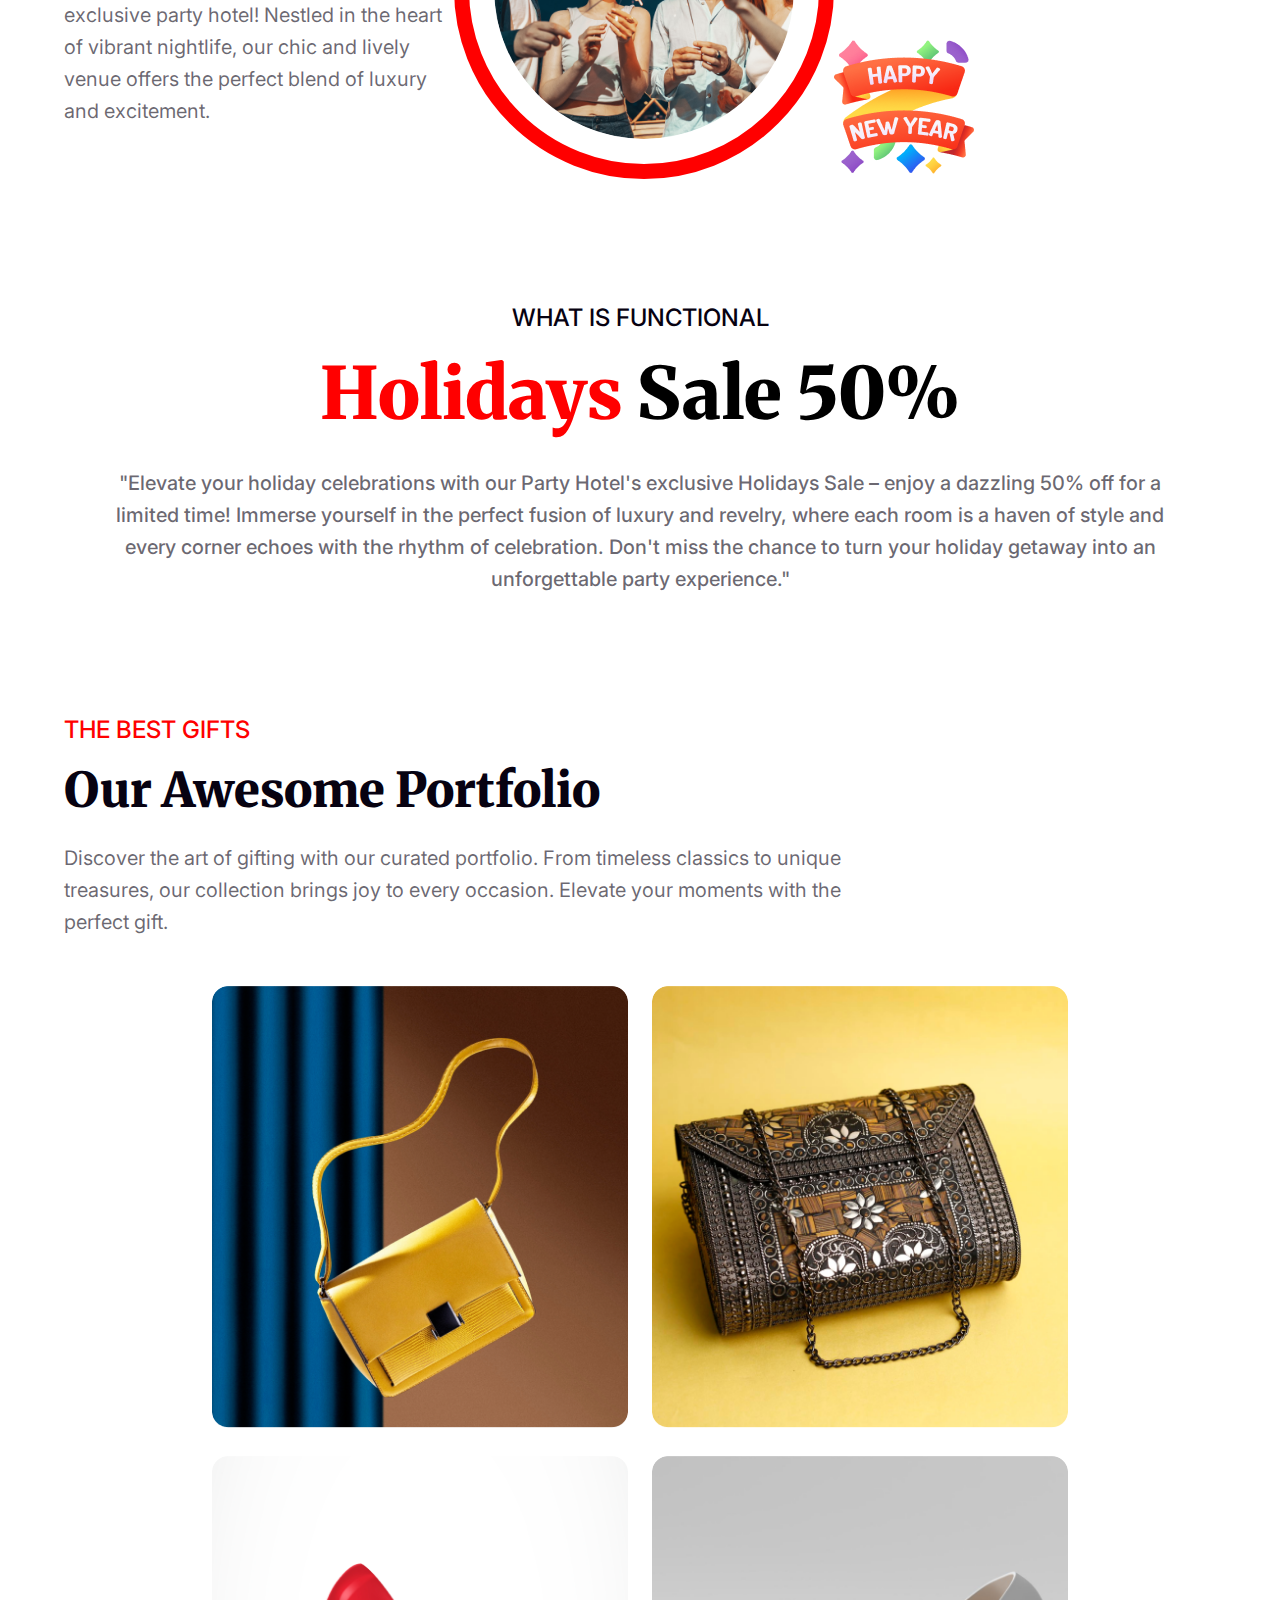
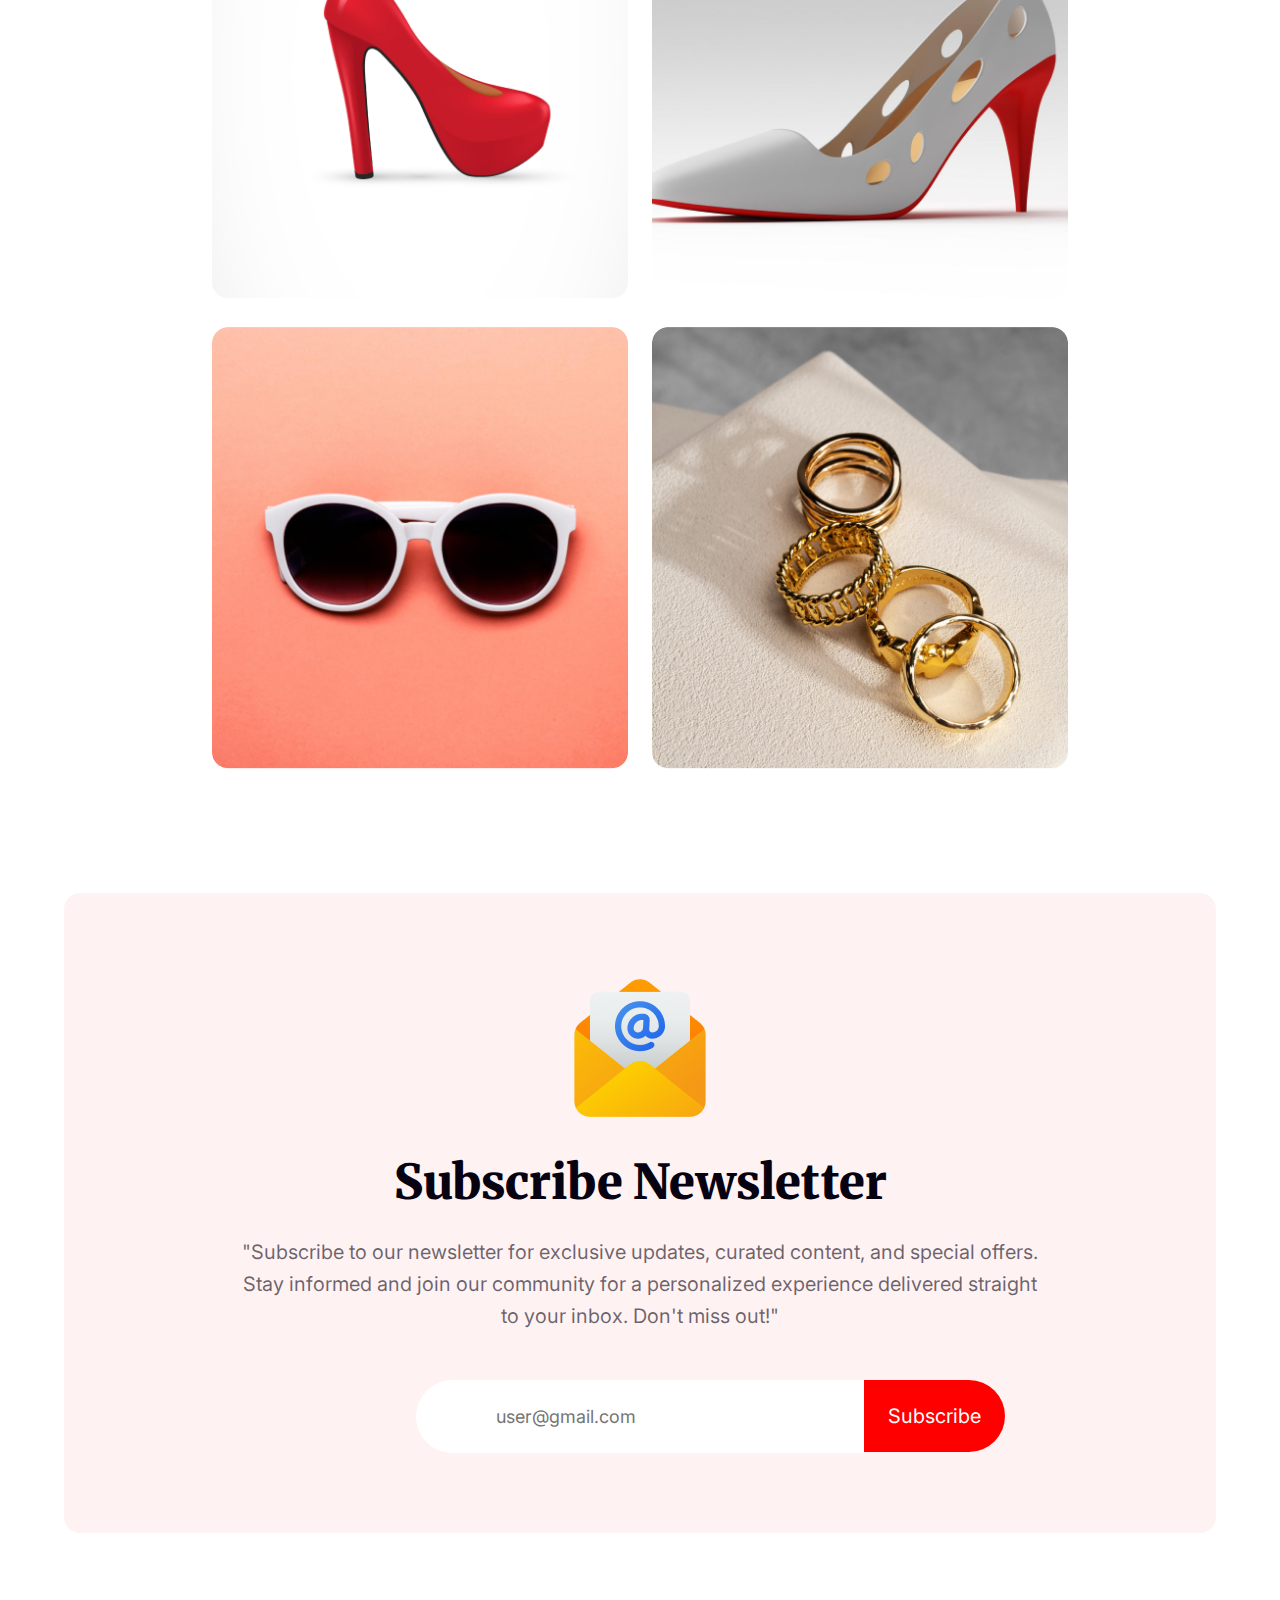
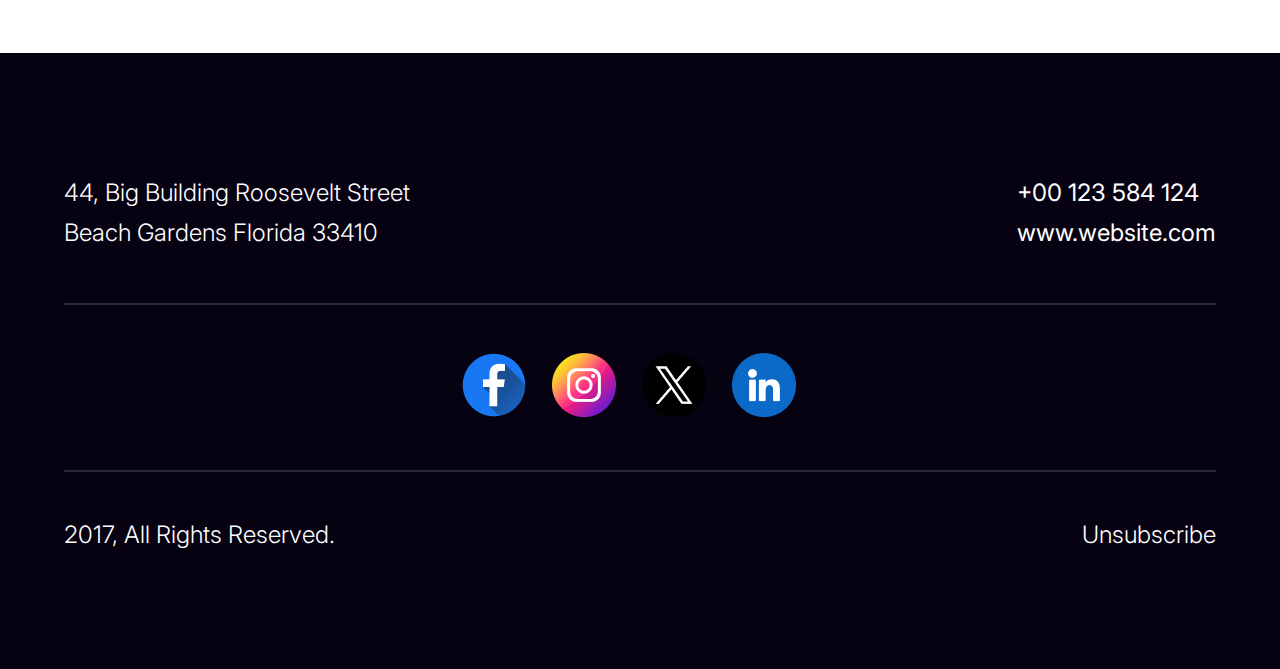
==== commit 4b1d8d11: "some essus fixed" ====
--- a/index.html
+++ b/index.html
@@ -48,7 +48,7 @@
             <button>Join Now</button>
           </div>
           <div class="party-img">
-            <img src="./resources/Group 70.png" alt="" />
+            <img src="./resources/Group-70.png" alt="" />
           </div>
         </div>
       </section>
@@ -111,6 +111,7 @@
               turn your holiday getaway into an unforgettable party experience."
             </p>
           </div>
+          <div class="img-content"></div>
         </div>
       </section>
       <!-- ========== Portfolio section start ========== -->
@@ -146,17 +147,6 @@
                 <img src="./resources/Rectangle 8.png" alt="" />
               </div>
             </div>
-            <!-- <div class="portfolio-img-column">
-              <div class="p-img">
-                <img src="./resources/Rectangle 6.png" alt="" />
-              </div>
-              <div class="p-img">
-                <img src="./resources/Rectangle 7.png" alt="" />
-              </div>
-              <div class="p-img">
-                <img src="./resources/Rectangle 8.png" alt="" />
-              </div>
-            </div> -->
           </div>
         </div>
       </section>
@@ -167,9 +157,10 @@
             <img src="./resources/Group 61.png" alt="" />
             <h3>Subscribe Newsletter</h3>
             <p>
-              Dolor sit amet consectetur. Consequat eget consectetur maecenas
-              sed molestie malesuada. Ipsum sed sodales risus ut pellentesque
-              vel euismod.
+              "Subscribe to our newsletter for exclusive updates, curated
+              content, and special offers. Stay informed and join our community
+              for a personalized experience delivered straight to your inbox.
+              Don't miss out!"
             </p>
           </div>
           <form>
@@ -184,6 +175,7 @@
         </div>
       </section>
     </main>
+    <!-- ========== Footer section start ========== -->
     <footer>
       <div class="container main-con">
         <div class="footer-info-main">
--- a/css-file/design.css
+++ b/css-file/design.css
@@ -320,19 +320,20 @@
 
 .news-letter-main form {
   margin: 0 auto;
-  border-radius: 50px;
-  /* background: #fff; */
+  /* border-radius: 50px; */
 }
 
 .news-letter-main form input {
-  text-align: revert;
+  /* text-align: revert; */
   font-size: 18px;
   font-weight: 400;
   padding: 26px 80px;
   outline: none;
-  max-width: 648px;
+  /* max-width: 648px; */
   border: none;
-  text-align: left;
+  border-radius: 50px 0px 0px 50px;
+  /* background: #fff; */
+  /* text-align: left; */
   color: rgba(7, 2, 17, 0.3);
 }
 
@@ -347,15 +348,13 @@
   border-radius: 0px 50px 50px 0px;
 }
 
-/* Footer */
-
+/* ========== News-letter section style start ========== */
 footer {
   background: #070211;
 }
 
 hr {
   border: 0.5px solid rgba(255, 255, 255, 0.15);
-  /* background: rgba(255, 255, 255, 0.15); */
 }
 
 .main-con {
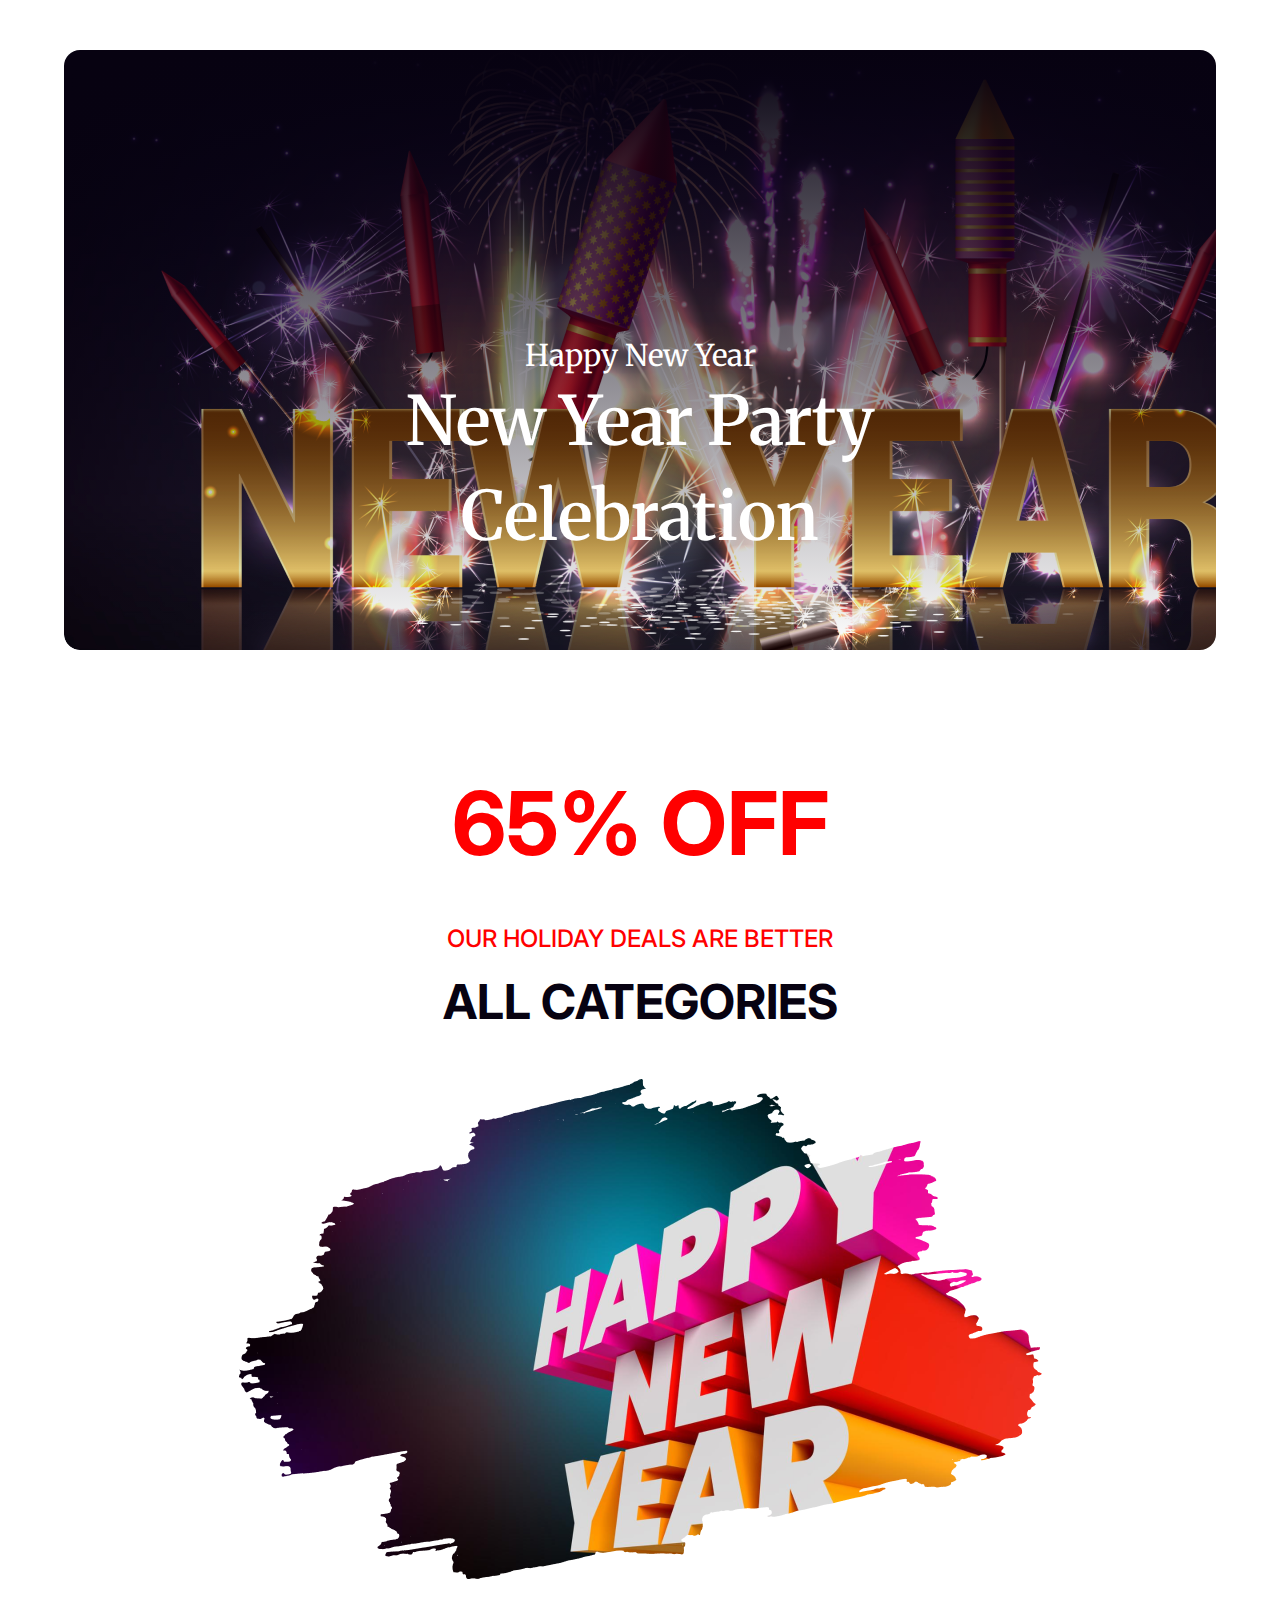
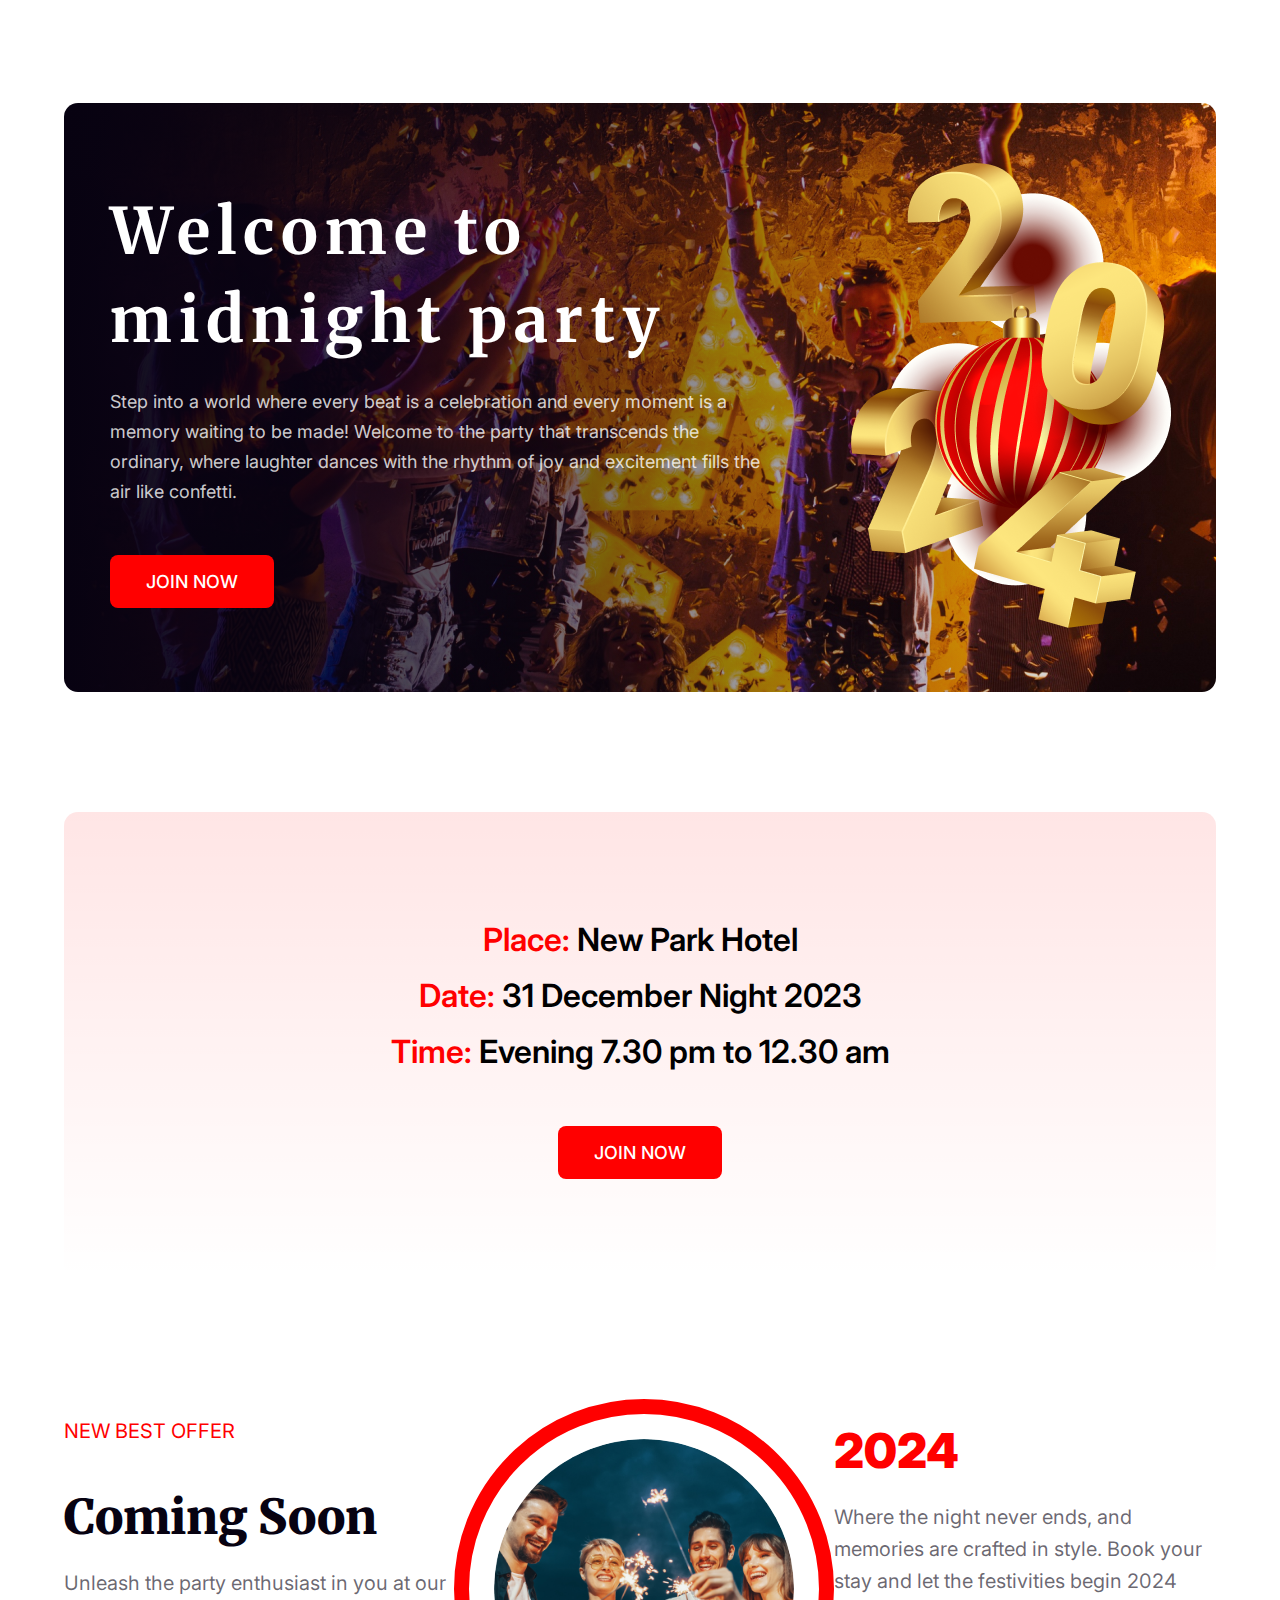
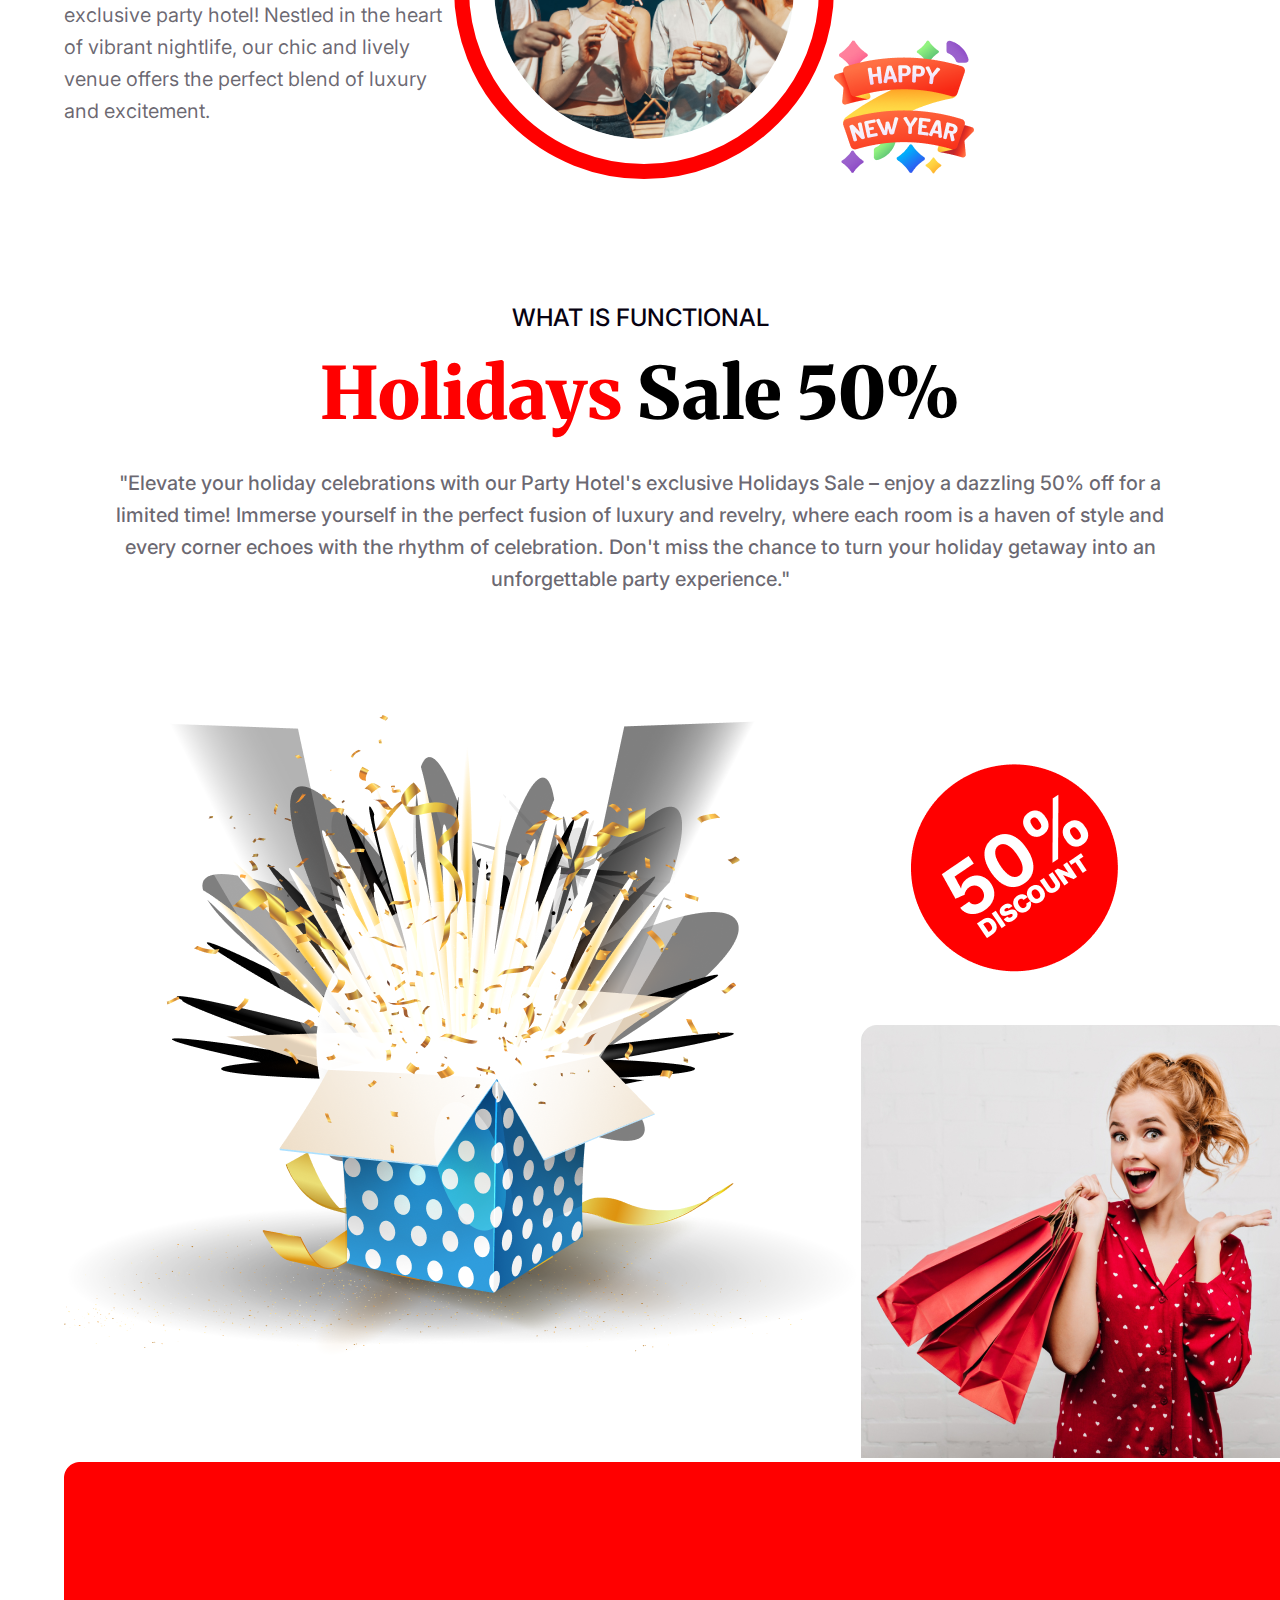
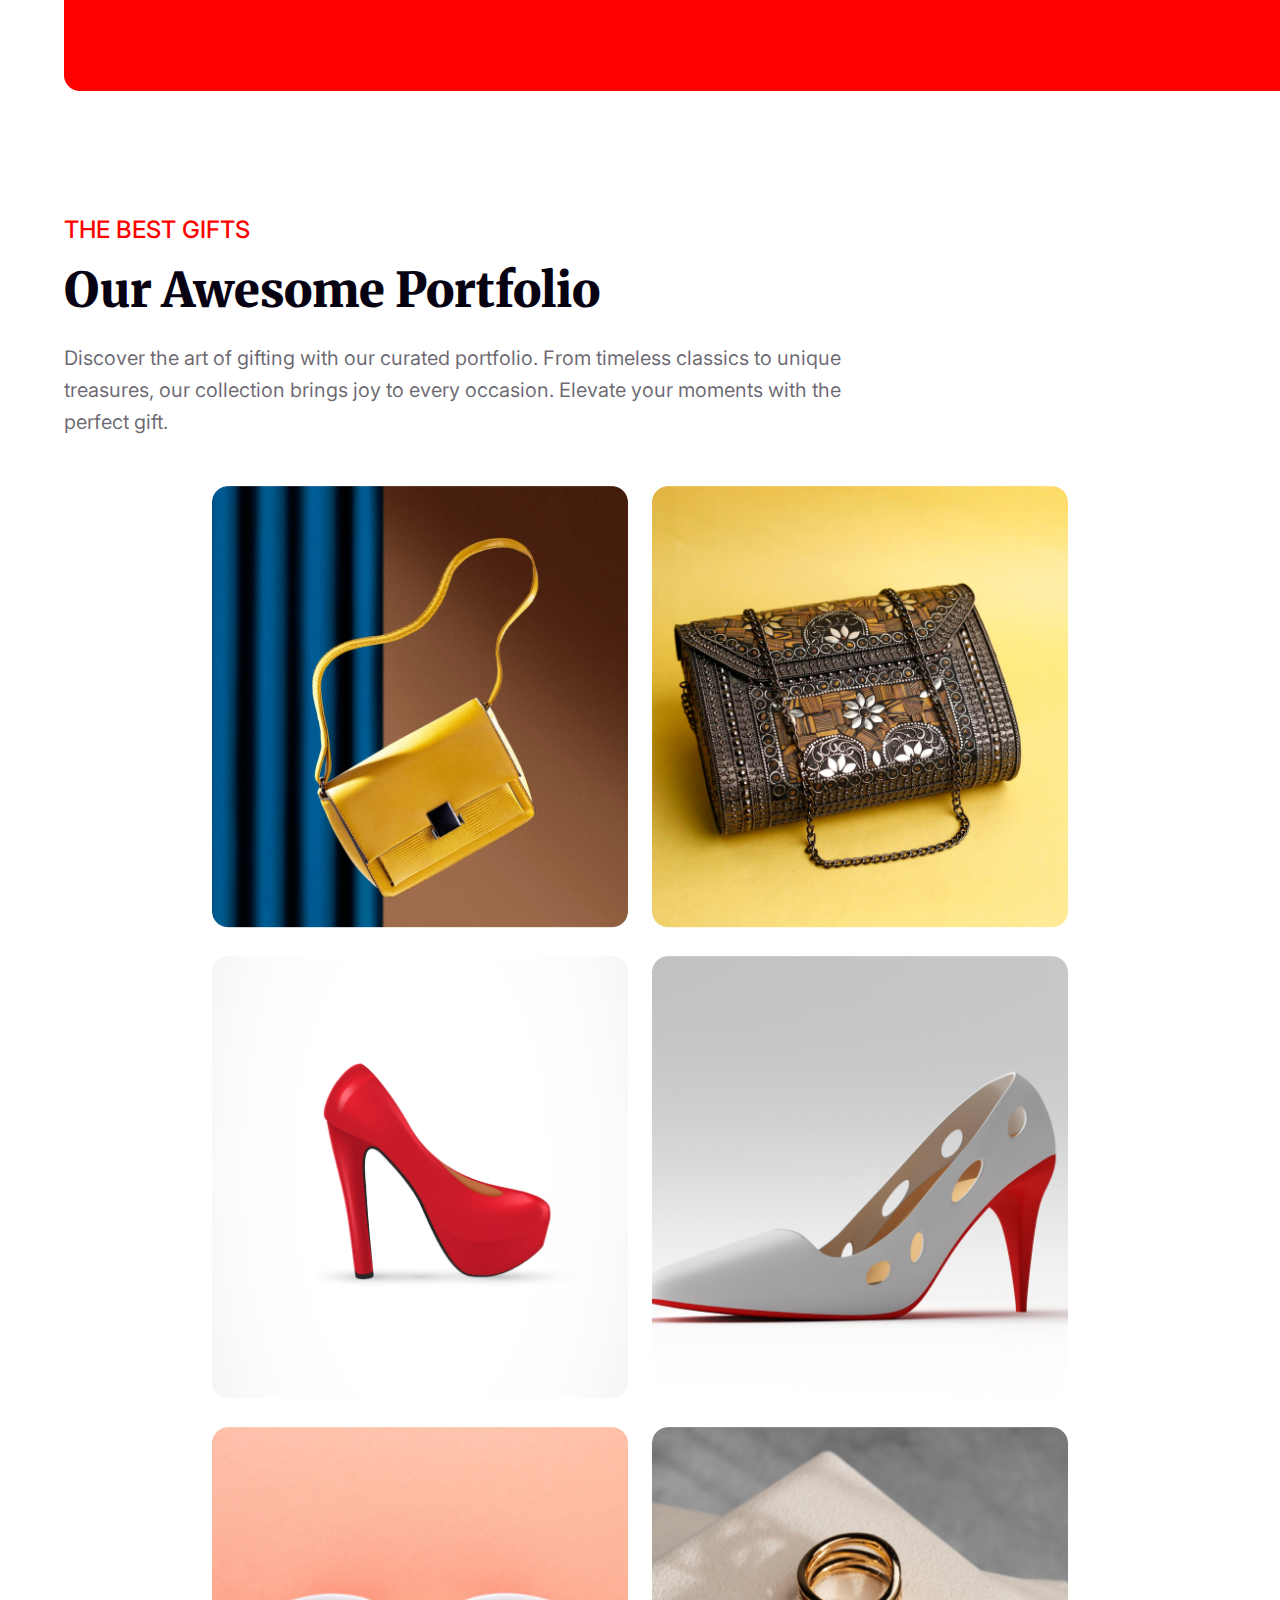
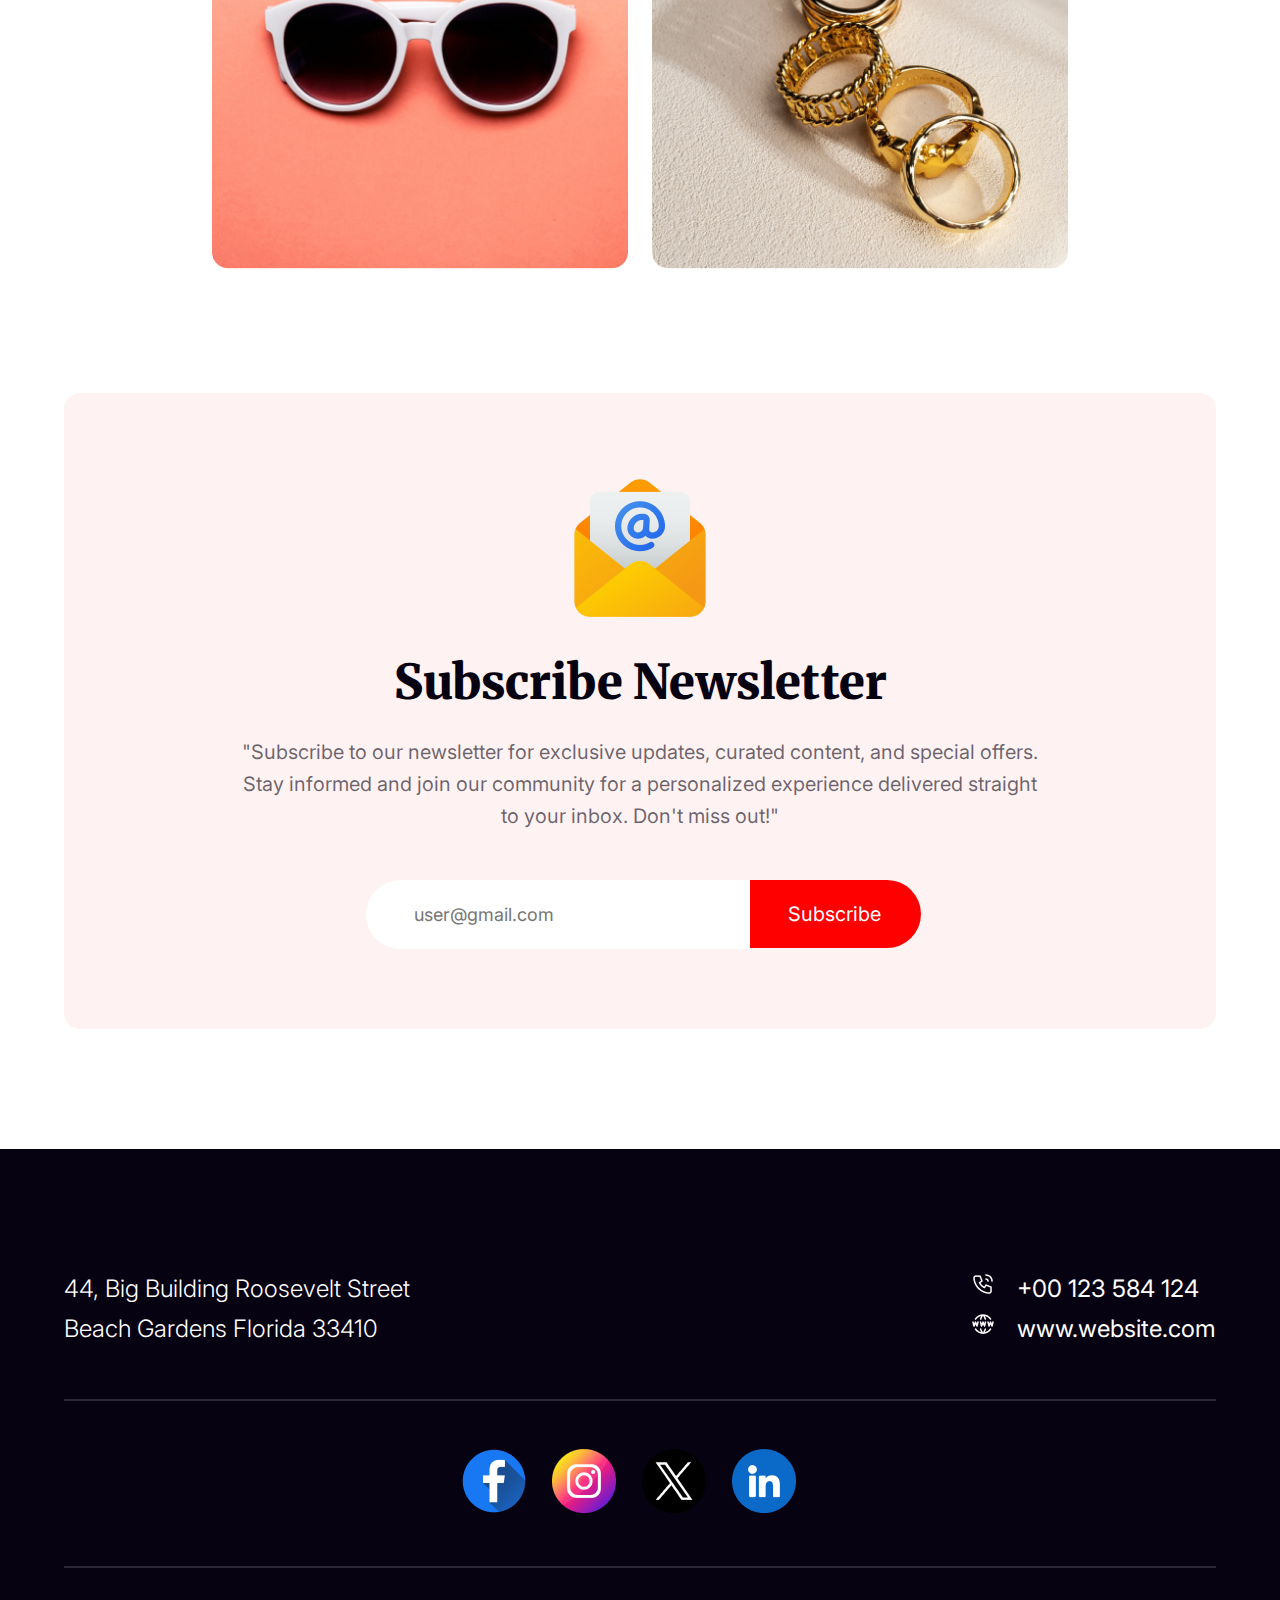
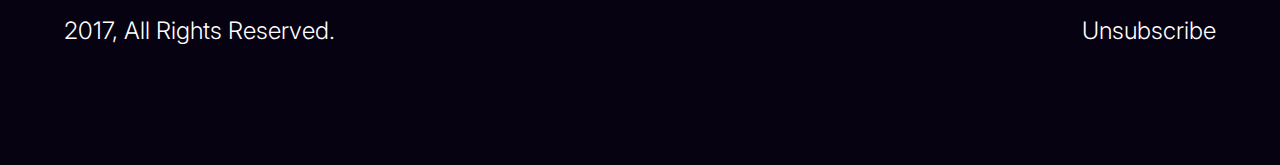
==== commit 7d8dc788: "All section structer design are added" ====
--- a/index.html
+++ b/index.html
@@ -111,7 +111,20 @@
               turn your holiday getaway into an unforgettable party experience."
             </p>
           </div>
-          <div class="img-content"></div>
+          <div class="img-container">
+            <div class="fl-img">
+              <div class="img-1">
+                <img src="./resources/Group-75.png" alt="" />
+              </div>
+              <div class="img-3">
+                <img src="./resources/Group-44.png" alt="" />
+                <img src="./resources/Rectangle-1.png" alt="" />
+              </div>
+            </div>
+            <div class="img-4">
+              <img src="./resources/Rectangle-2.png" alt="" />
+            </div>
+          </div>
         </div>
       </section>
       <!-- ========== Portfolio section start ========== -->
@@ -163,15 +176,18 @@
               Don't miss out!"
             </p>
           </div>
-          <form>
-            <input
-              type="email"
-              name="email"
-              placeholder="user@gmail.com"
-              id=""
-            />
-            <button class="sub-btn" type="submit">Subscribe</button>
-          </form>
+          <div class="form-content-main">
+            <form>
+              <input
+                type="email"
+                name="email"
+                required
+                placeholder="user@gmail.com"
+                id=""
+              />
+              <button class="sub-btn" type="submit">Subscribe</button>
+            </form>
+          </div>
         </div>
       </section>
     </main>
@@ -184,17 +200,17 @@
             Beach Gardens Florida 33410
           </p>
           <div class="cnt-info">
-            <p>+00 123 584 124</p>
-            <p>www.website.com</p>
+            <p><img src="./resources/Call.png" alt="" /> +00 123 584 124</p>
+            <p><img src="./resources/Website.png" alt="" /> www.website.com</p>
           </div>
         </div>
         <hr />
         <div class="footer-social">
           <div class="social-icon">
-            <img src="./resources/Facebook.png" alt="" />
-            <img src="./resources/Instagram.png" alt="" />
-            <img src="./resources/Twitter.png" alt="" />
-            <img src="./resources/Linkedin.png" alt="" />
+            <a href="#"><img src="./resources/Facebook.png" alt="" /></a>
+            <a href="#"><img src="./resources/Instagram.png" alt="" /></a>
+            <a href="#"><img src="./resources/Twitter.png" alt="" /></a>
+            <a href="#"><img src="./resources/Linkedin.png" alt="" /></a>
           </div>
         </div>
         <hr />
--- a/css-file/design.css
+++ b/css-file/design.css
@@ -126,7 +126,7 @@
   background-repeat: no-repeat;
   justify-content: space-around;
   background-image: linear-gradient(90deg, #070211 0%, rgba(7, 2, 17, 0) 100%),
-    url("/resources/Vectorrr.png");
+    url("../resources/Vectorrr.png");
 }
 
 .party-main .party-text {
@@ -247,10 +247,23 @@
   color: rgba(7, 2, 17, 0.6);
 }
 
+.img-container {
+  margin-bottom: 120px;
+}
+
+.fl-img {
+  display: flex;
+}
+
+.img-container .img-4 img {
+  width: 1320px;
+  height: 229px;
+  flex-shrink: 0;
+}
+
 /* ========== Portfolio section style start ========== */
 .portfolio-main {
   margin-bottom: 120px;
-  /* max-width: 800px; */
 }
 .portfolio-main .portfolio-text h3 {
   color: #f00;
@@ -318,34 +331,37 @@
   color: rgba(7, 2, 17, 0.6);
 }
 
-.news-letter-main form {
+.news-letter-main .form-content-main {
+  max-width: 580px;
   margin: 0 auto;
-  /* border-radius: 50px; */
-}
-
-.news-letter-main form input {
-  /* text-align: revert; */
+}
+
+.news-letter-main .form-content-main form input {
+  border: none;
+  text-align: left;
   font-size: 18px;
-  font-weight: 400;
-  padding: 26px 80px;
   outline: none;
-  /* max-width: 648px; */
+  font-weight: 400;
+  padding: 24px 48px;
+  right: -6px;
+  position: relative;
+  color: rgba(7, 2, 17, 0.3);
+  border-radius: 50px 0px 0px 50px;
+}
+
+.news-letter-main .form-content-main .sub-btn {
+  color: #fff;
   border: none;
-  border-radius: 50px 0px 0px 50px;
-  /* background: #fff; */
-  /* text-align: left; */
-  color: rgba(7, 2, 17, 0.3);
-}
-
-.news-letter-main .sub-btn {
-  padding: 24px;
-  color: #fff;
-  position: absolute;
   font-size: 20px;
   font-weight: 400;
+  padding: 22px 40px;
   background: #f00;
-  text-transform: none;
+  text-transform: capitalize;
   border-radius: 0px 50px 50px 0px;
+}
+
+.news-letter-main .form-content-main .sub-btn:hover {
+  background: #070211;
 }
 
 /* ========== News-letter section style start ========== */
@@ -380,6 +396,7 @@
   font-size: 24px;
   font-style: normal;
   font-weight: 400;
+  text-align: start;
   line-height: 40px;
 }
 
@@ -390,6 +407,10 @@
 
 .footer-social .social-icon img {
   margin-right: 22px;
+}
+
+.cnt-info p img {
+  margin-right: 16px;
 }
 
 .footer-sub {
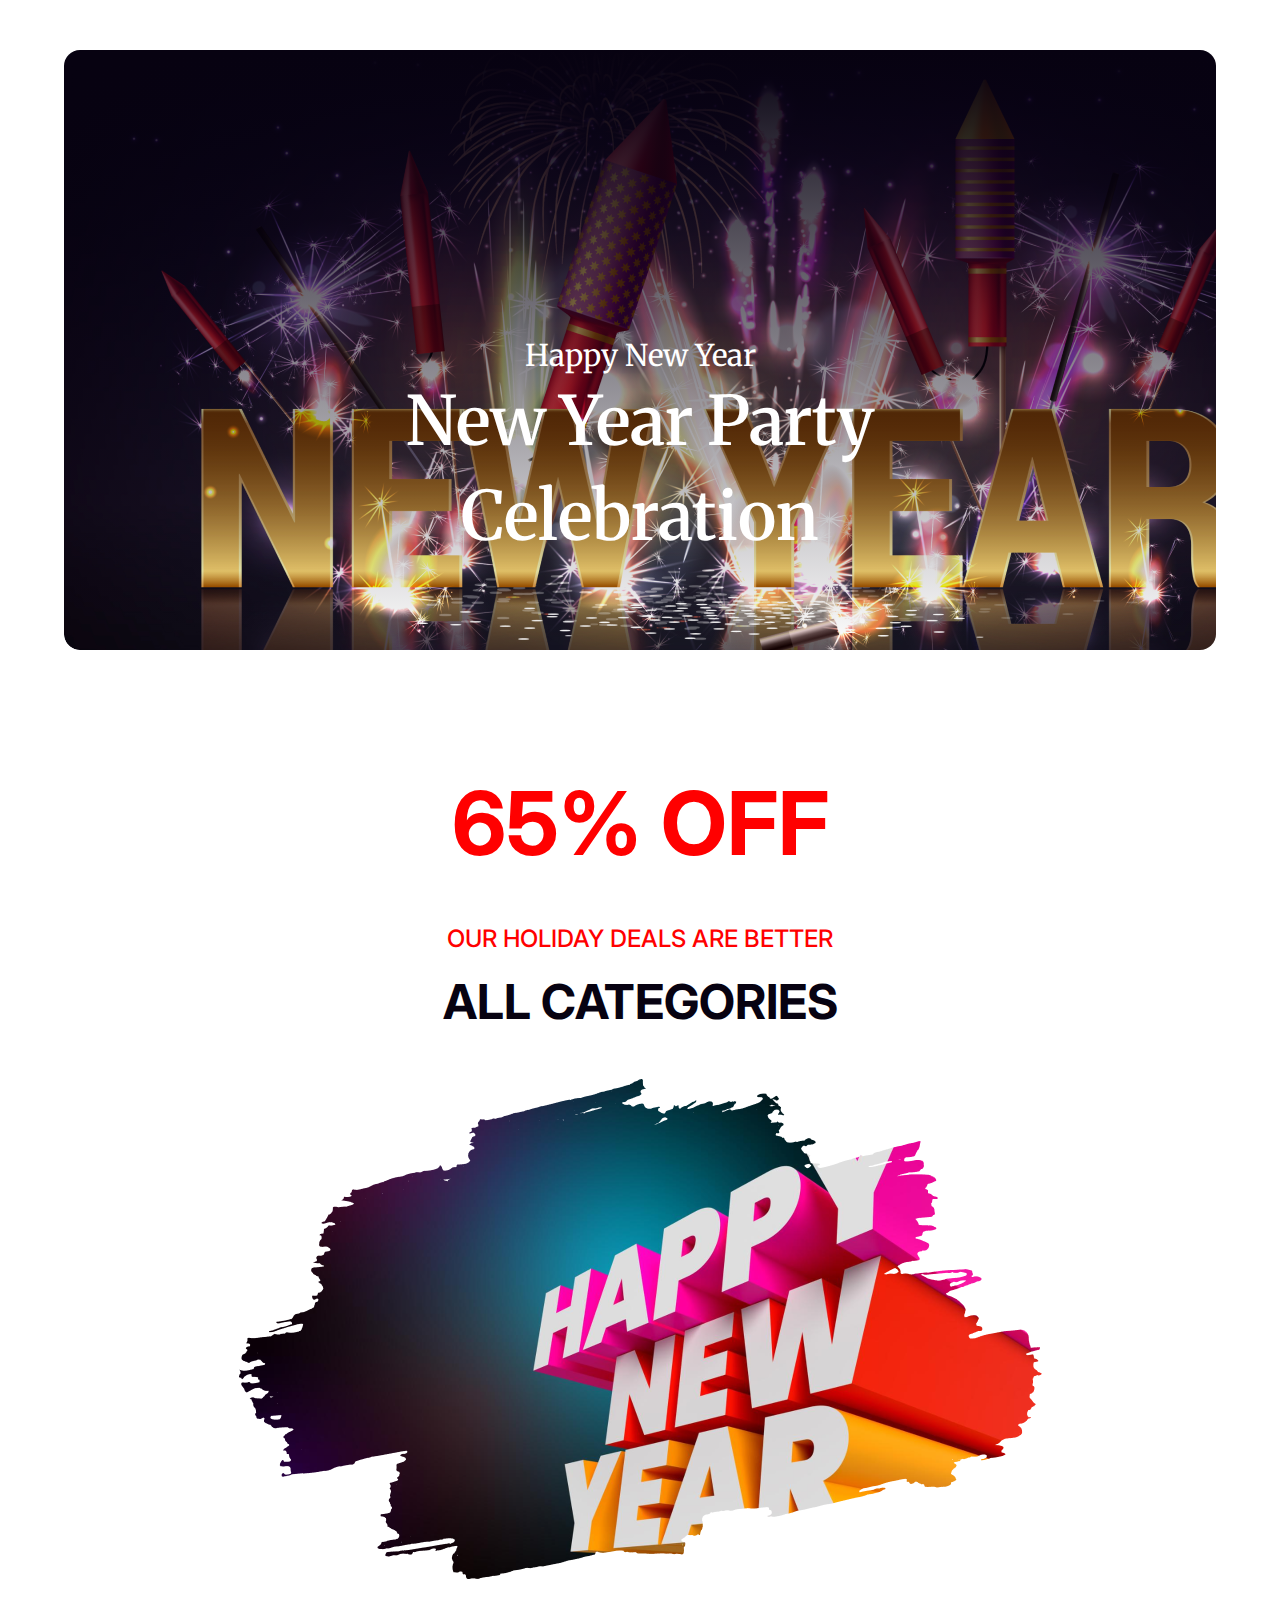
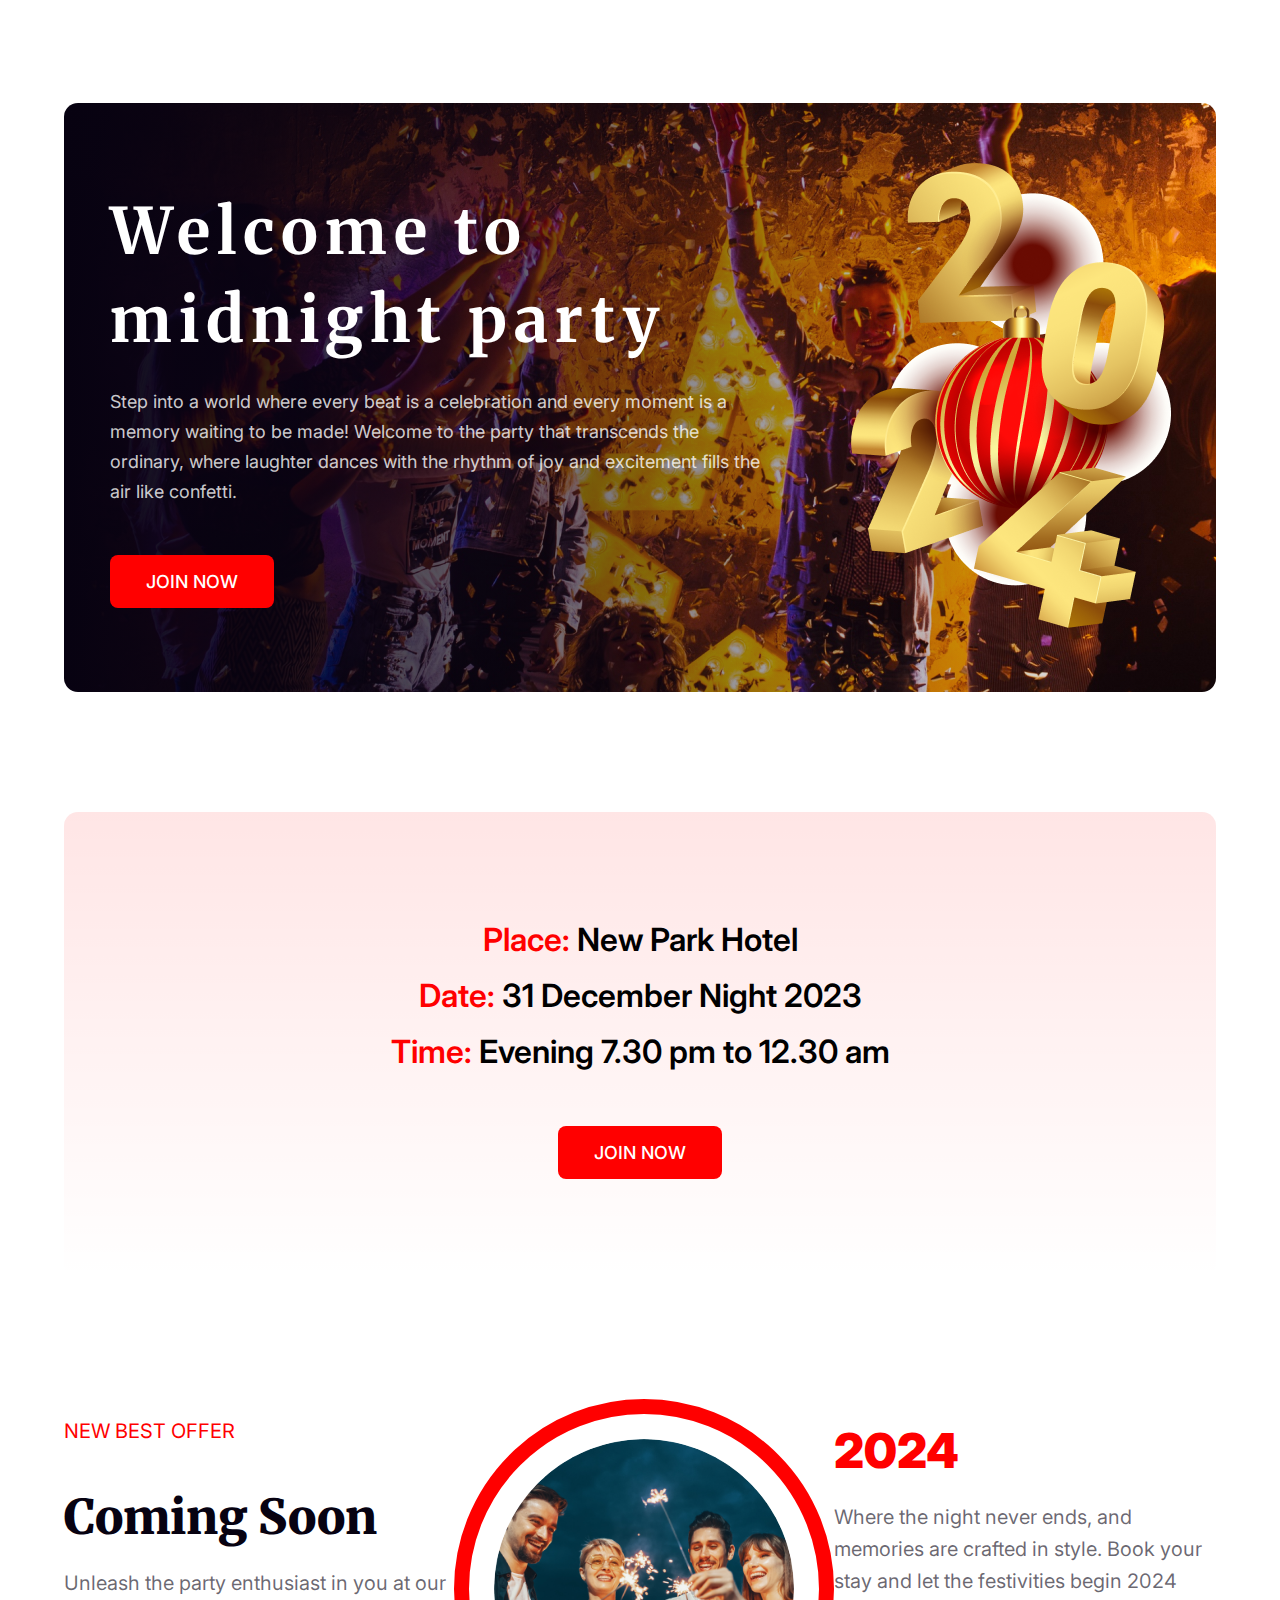
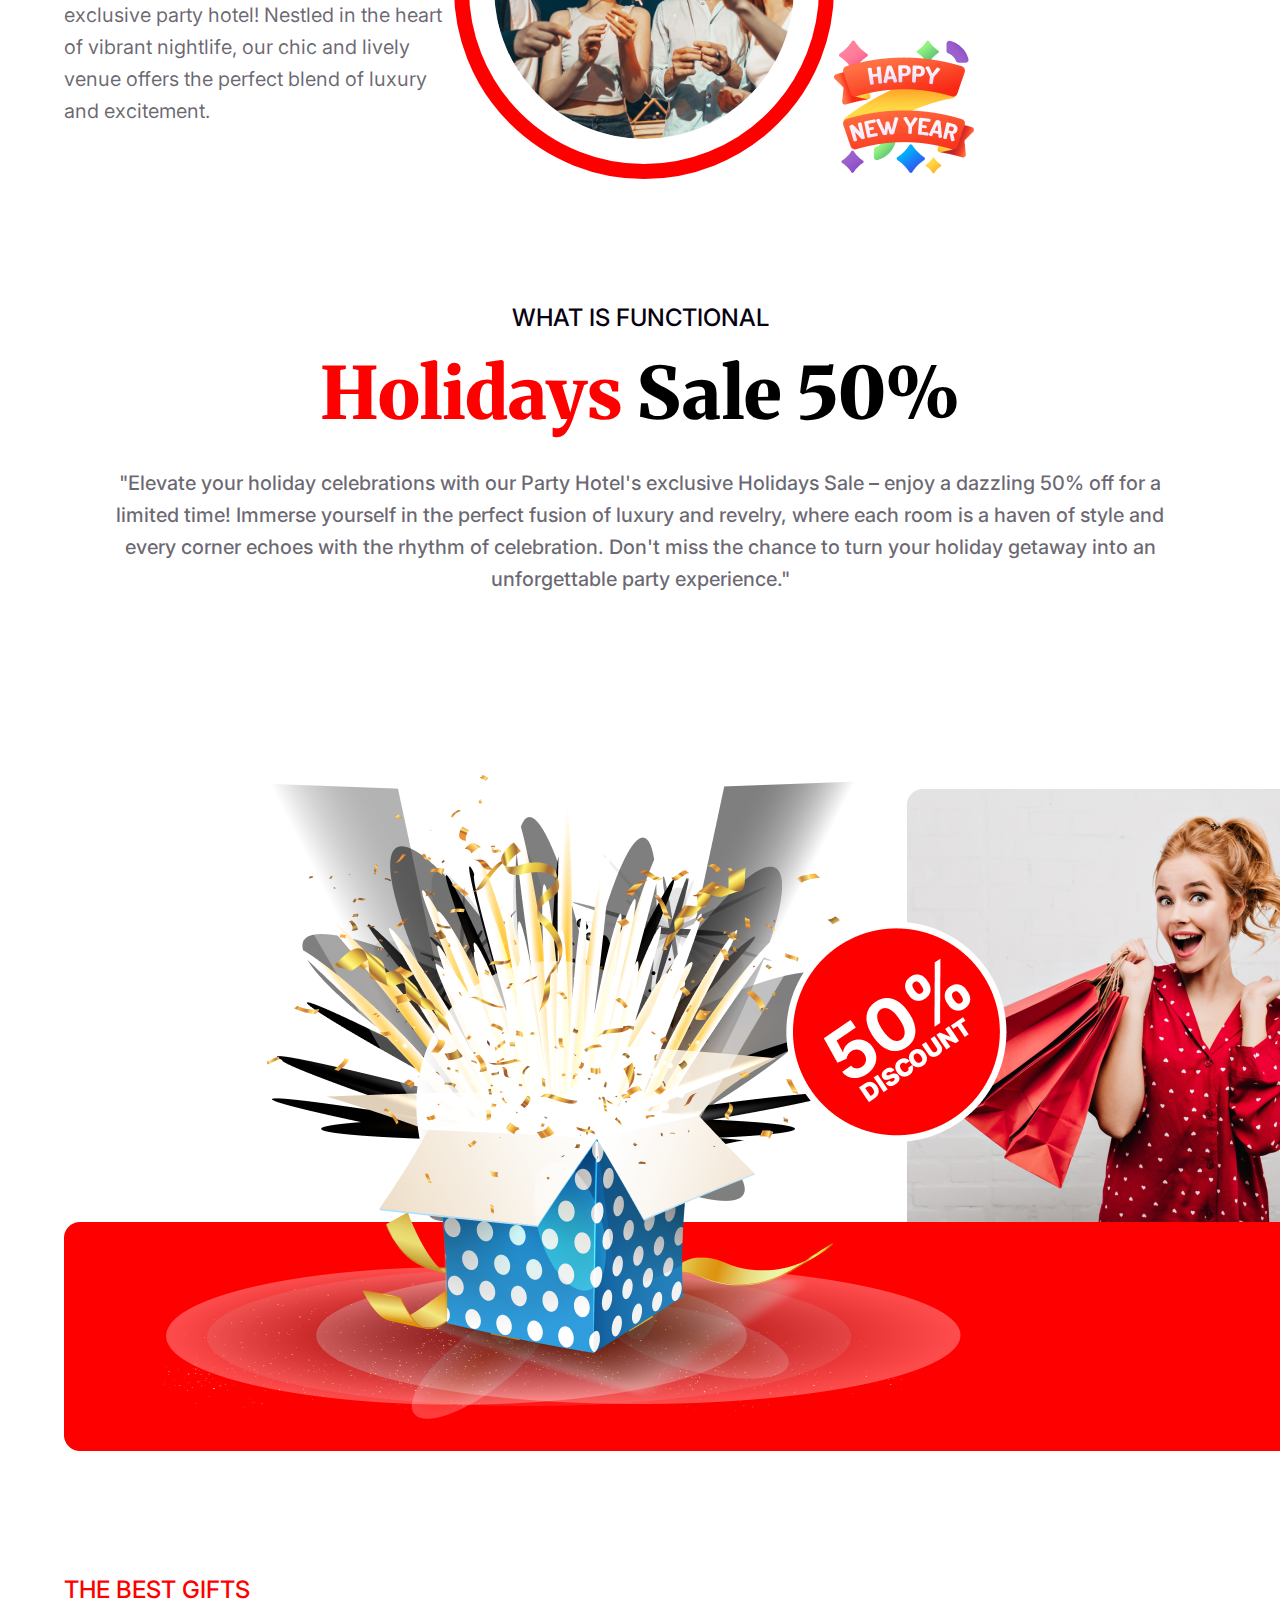
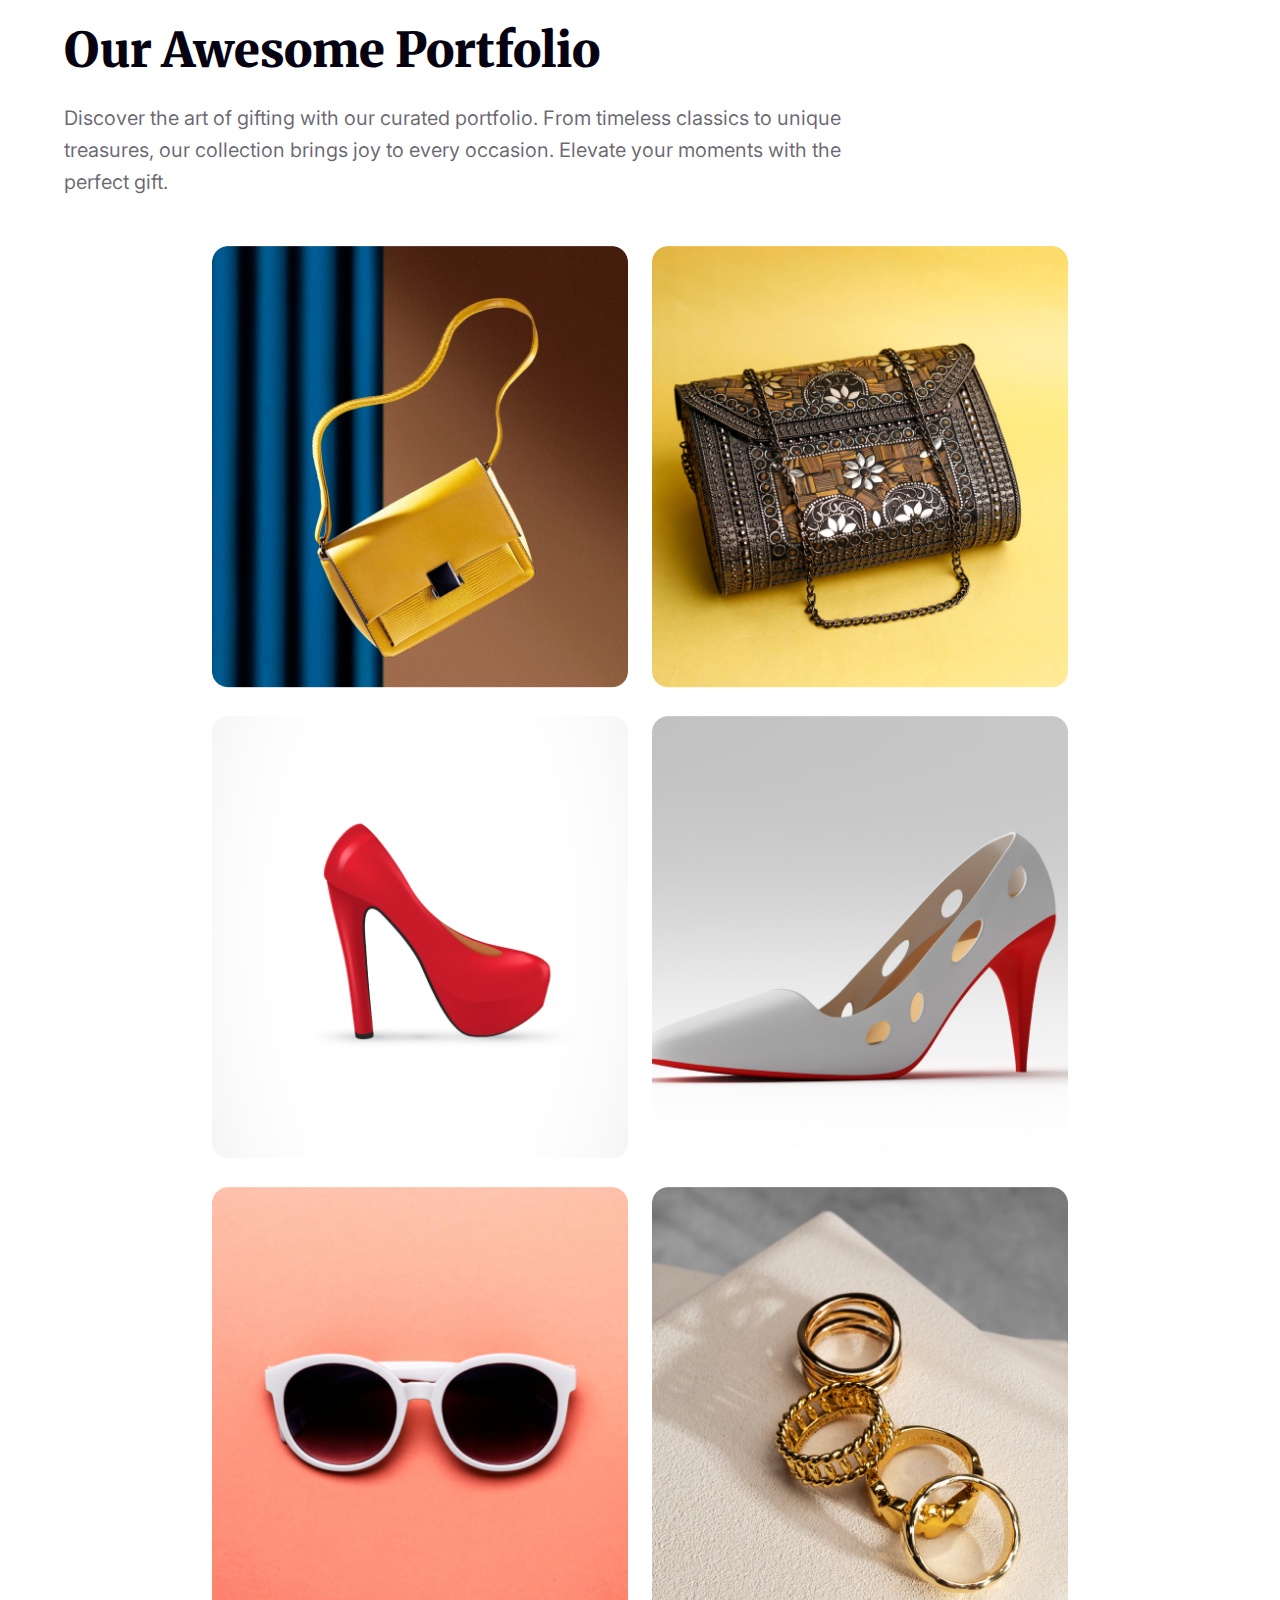
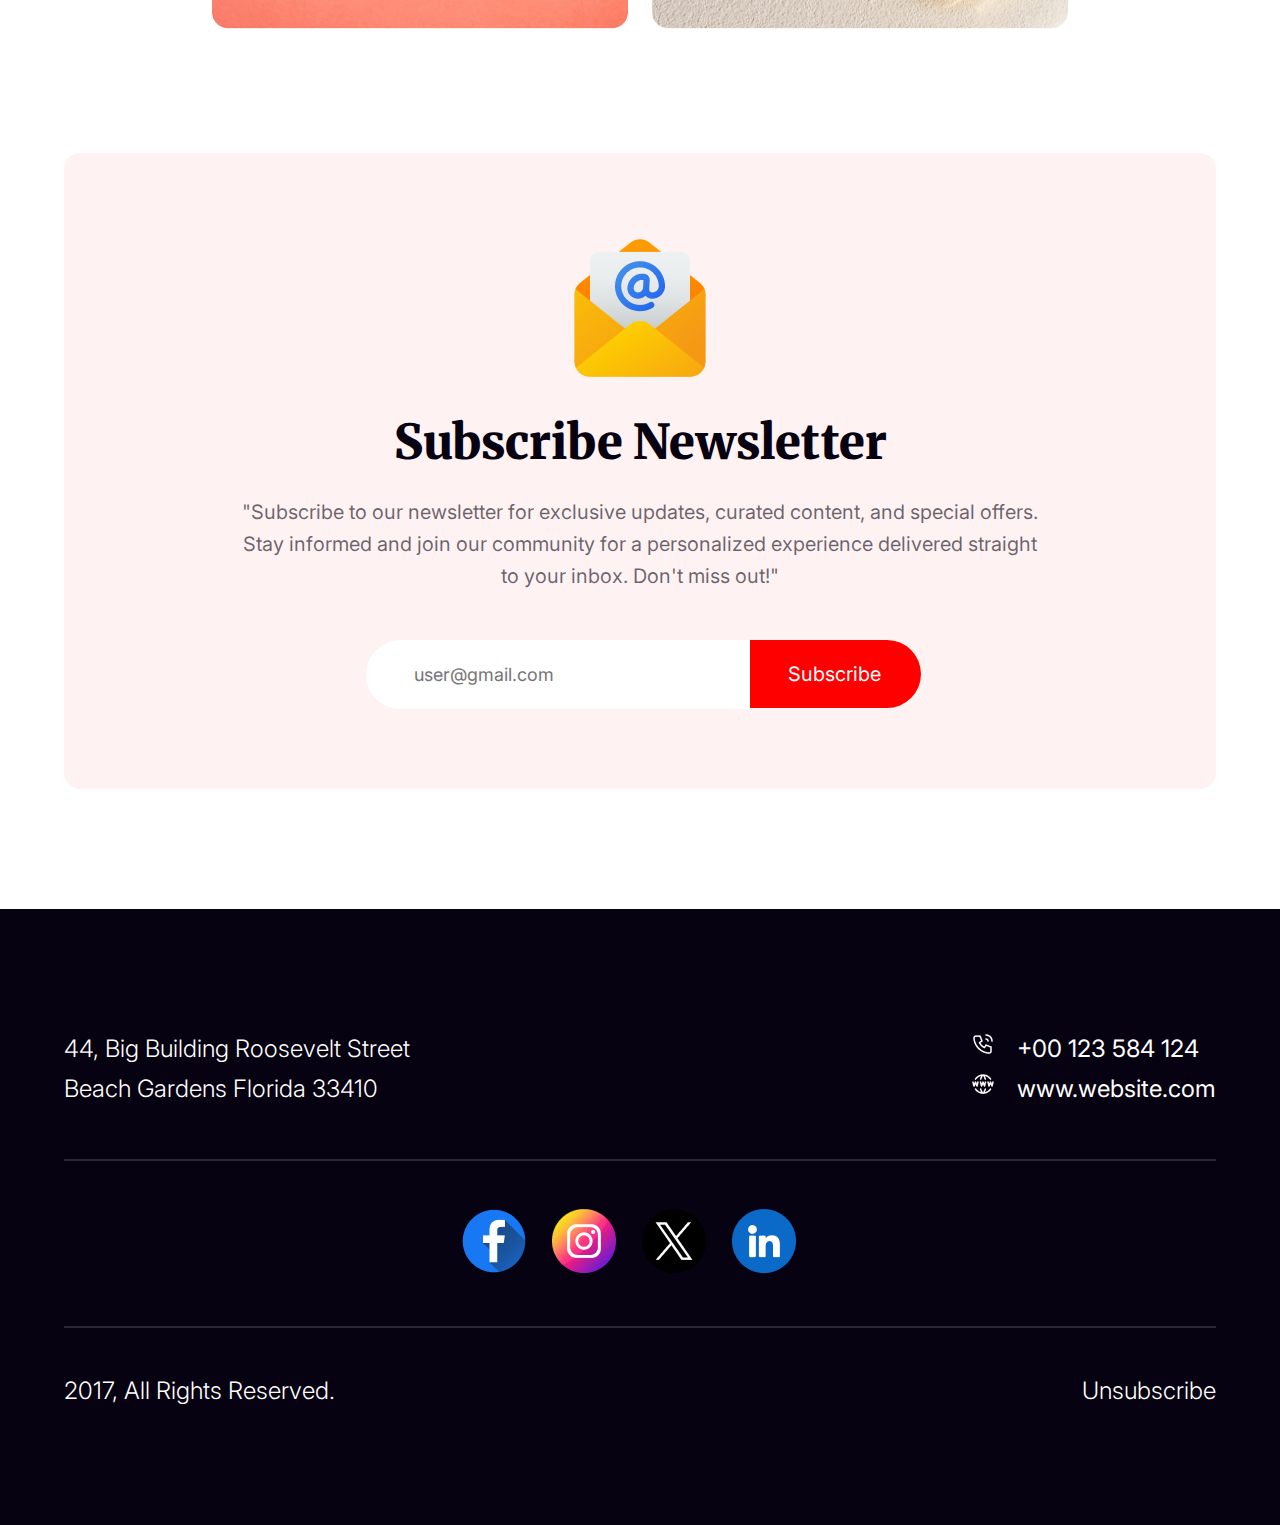
==== commit a695109a: "half 50% discount images section design are added" ====
--- a/index.html
+++ b/index.html
@@ -111,13 +111,13 @@
               turn your holiday getaway into an unforgettable party experience."
             </p>
           </div>
-          <div class="img-container">
+          <div class="img-container" style="margin-top: -120px">
             <div class="fl-img">
               <div class="img-1">
                 <img src="./resources/Group-75.png" alt="" />
               </div>
               <div class="img-3">
-                <img src="./resources/Group-44.png" alt="" />
+                <img class="img-5" src="./resources/Group-44.png" alt="" />
                 <img src="./resources/Rectangle-1.png" alt="" />
               </div>
             </div>
--- a/css-file/design.css
+++ b/css-file/design.css
@@ -223,6 +223,7 @@
 .holidays-container {
   text-align: center;
   margin: 120px auto;
+  margin-bottom: 0;
   max-width: 1068px;
 }
 
@@ -248,11 +249,33 @@
 }
 
 .img-container {
+  align-items: center;
+  justify-content: center;
+  text-align: center;
   margin-bottom: 120px;
 }
 
 .fl-img {
   display: flex;
+  position: relative;
+}
+
+.img-1 {
+  left: 100px;
+  top: 300px;
+  position: relative;
+}
+
+.img-3 {
+  top: 4px;
+  right: -46px;
+  position: relative;
+}
+
+.img-5 {
+  top: 400px;
+  right: 225px;
+  position: relative;
 }
 
 .img-container .img-4 img {
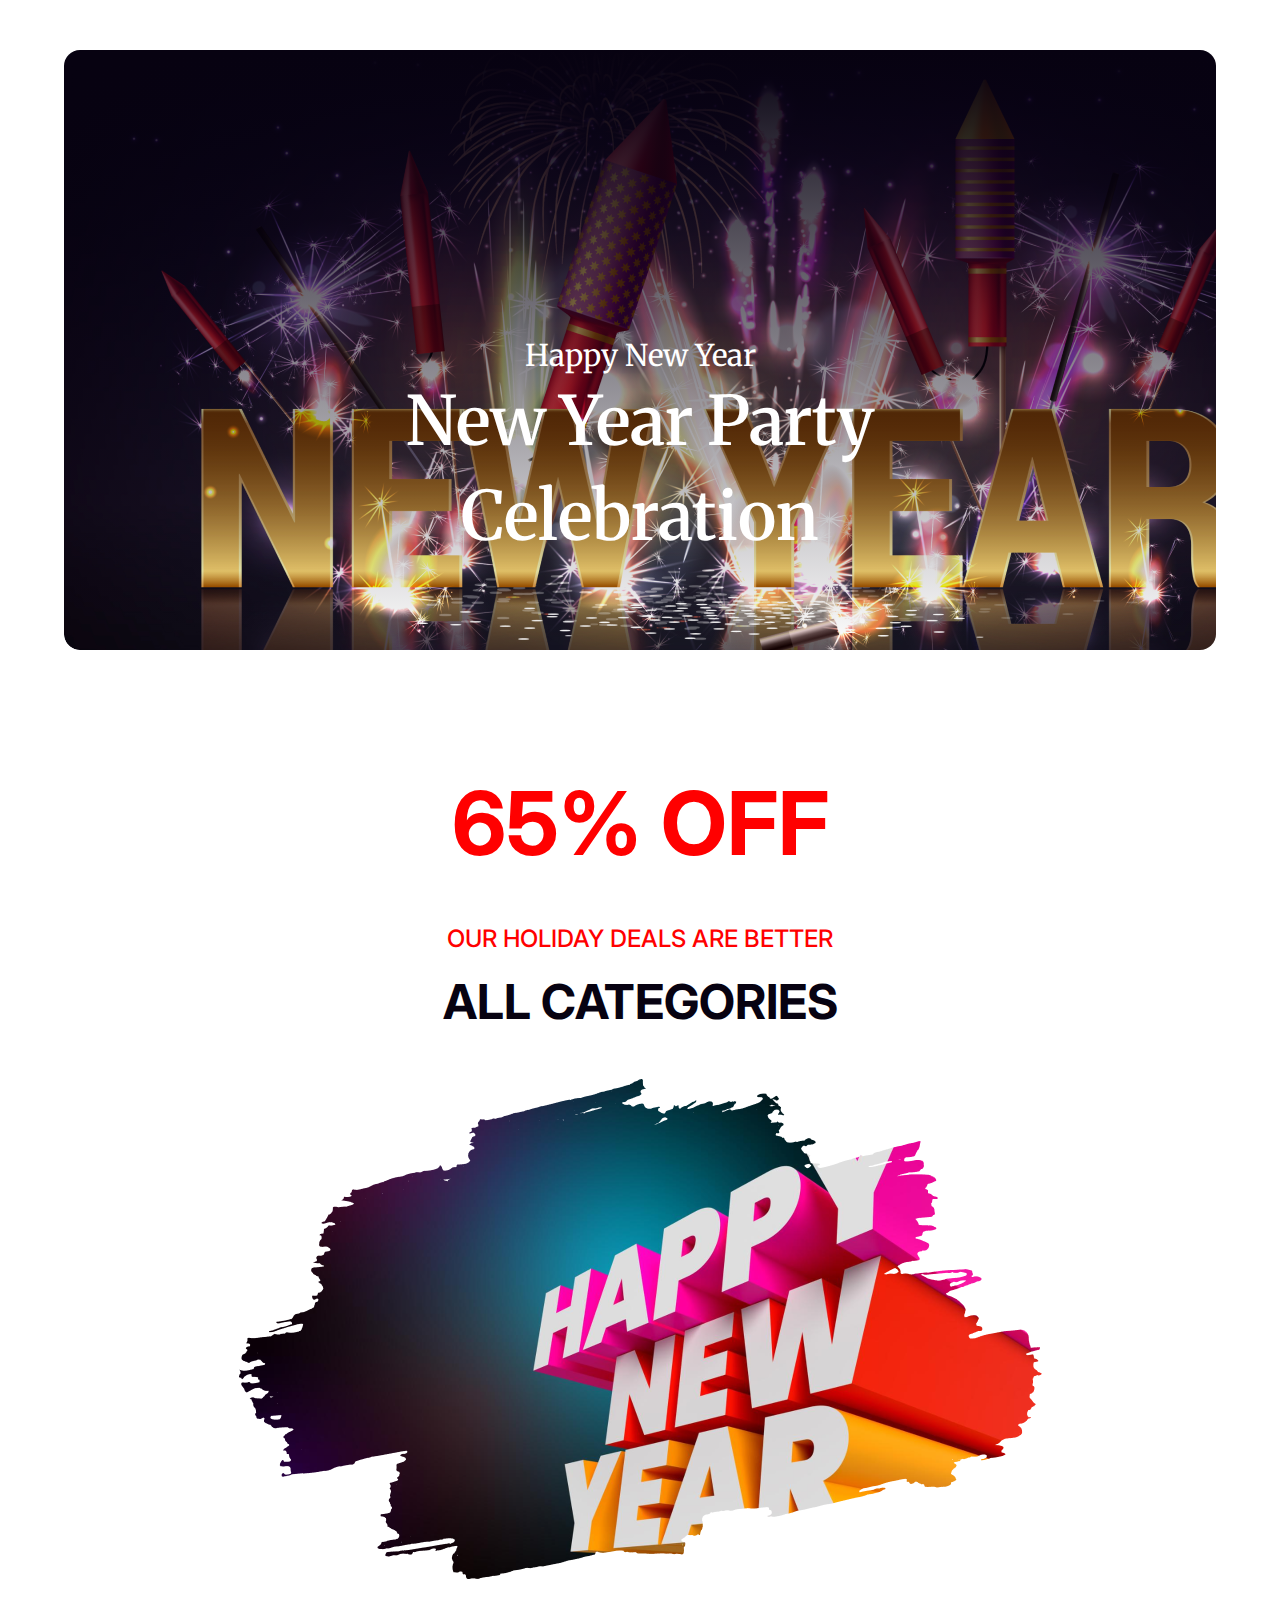
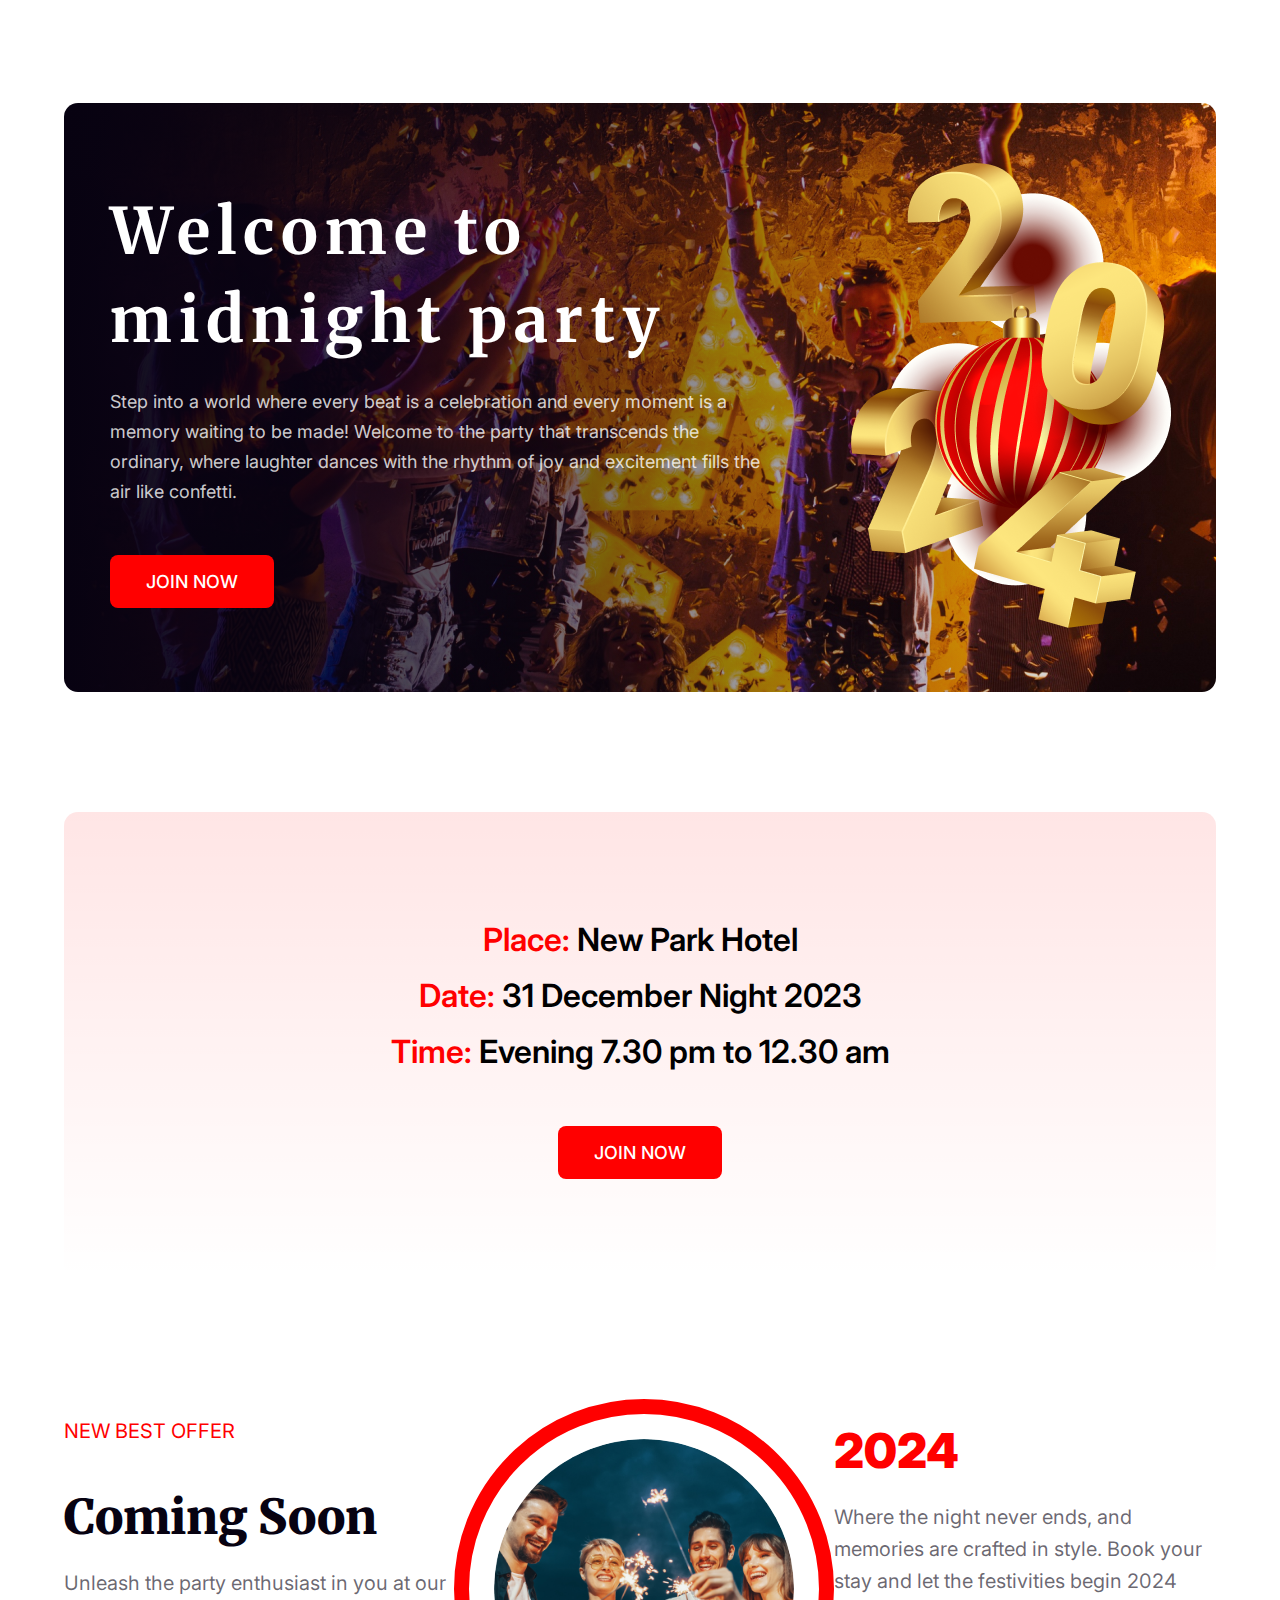
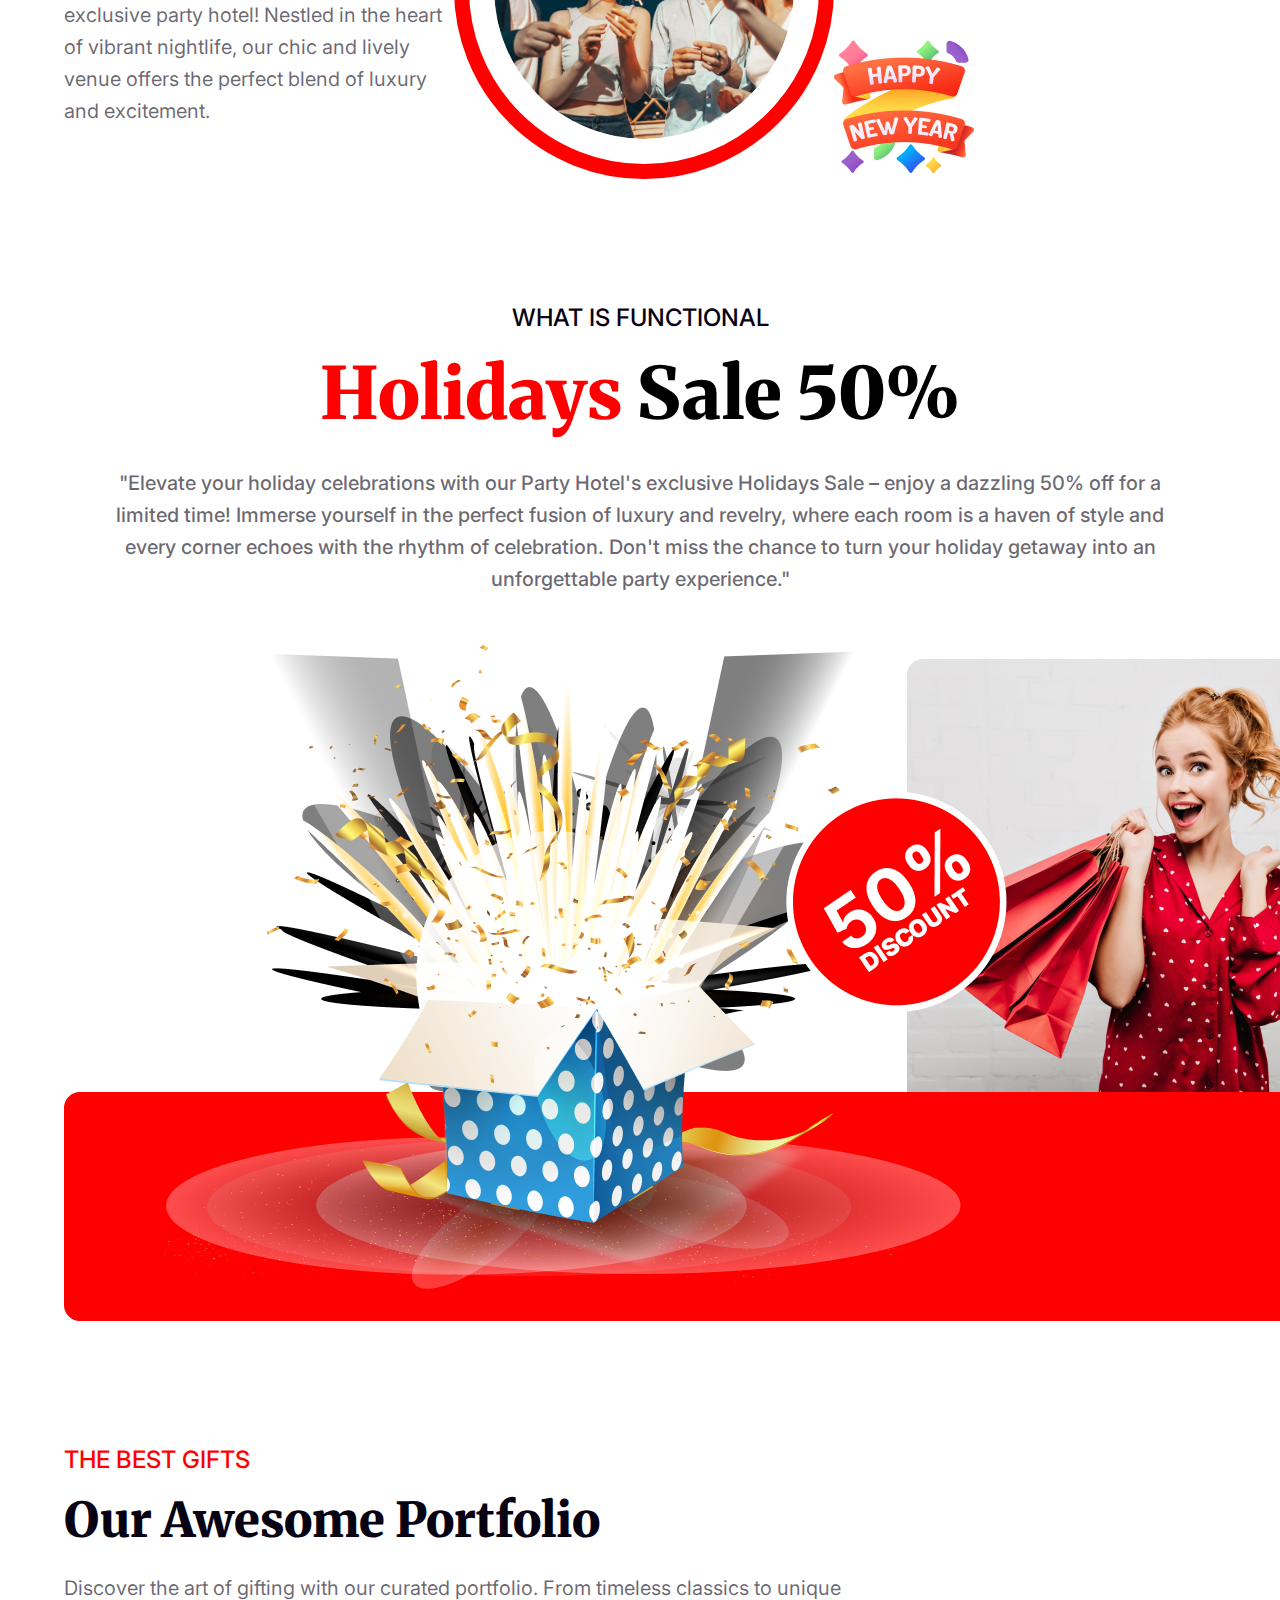
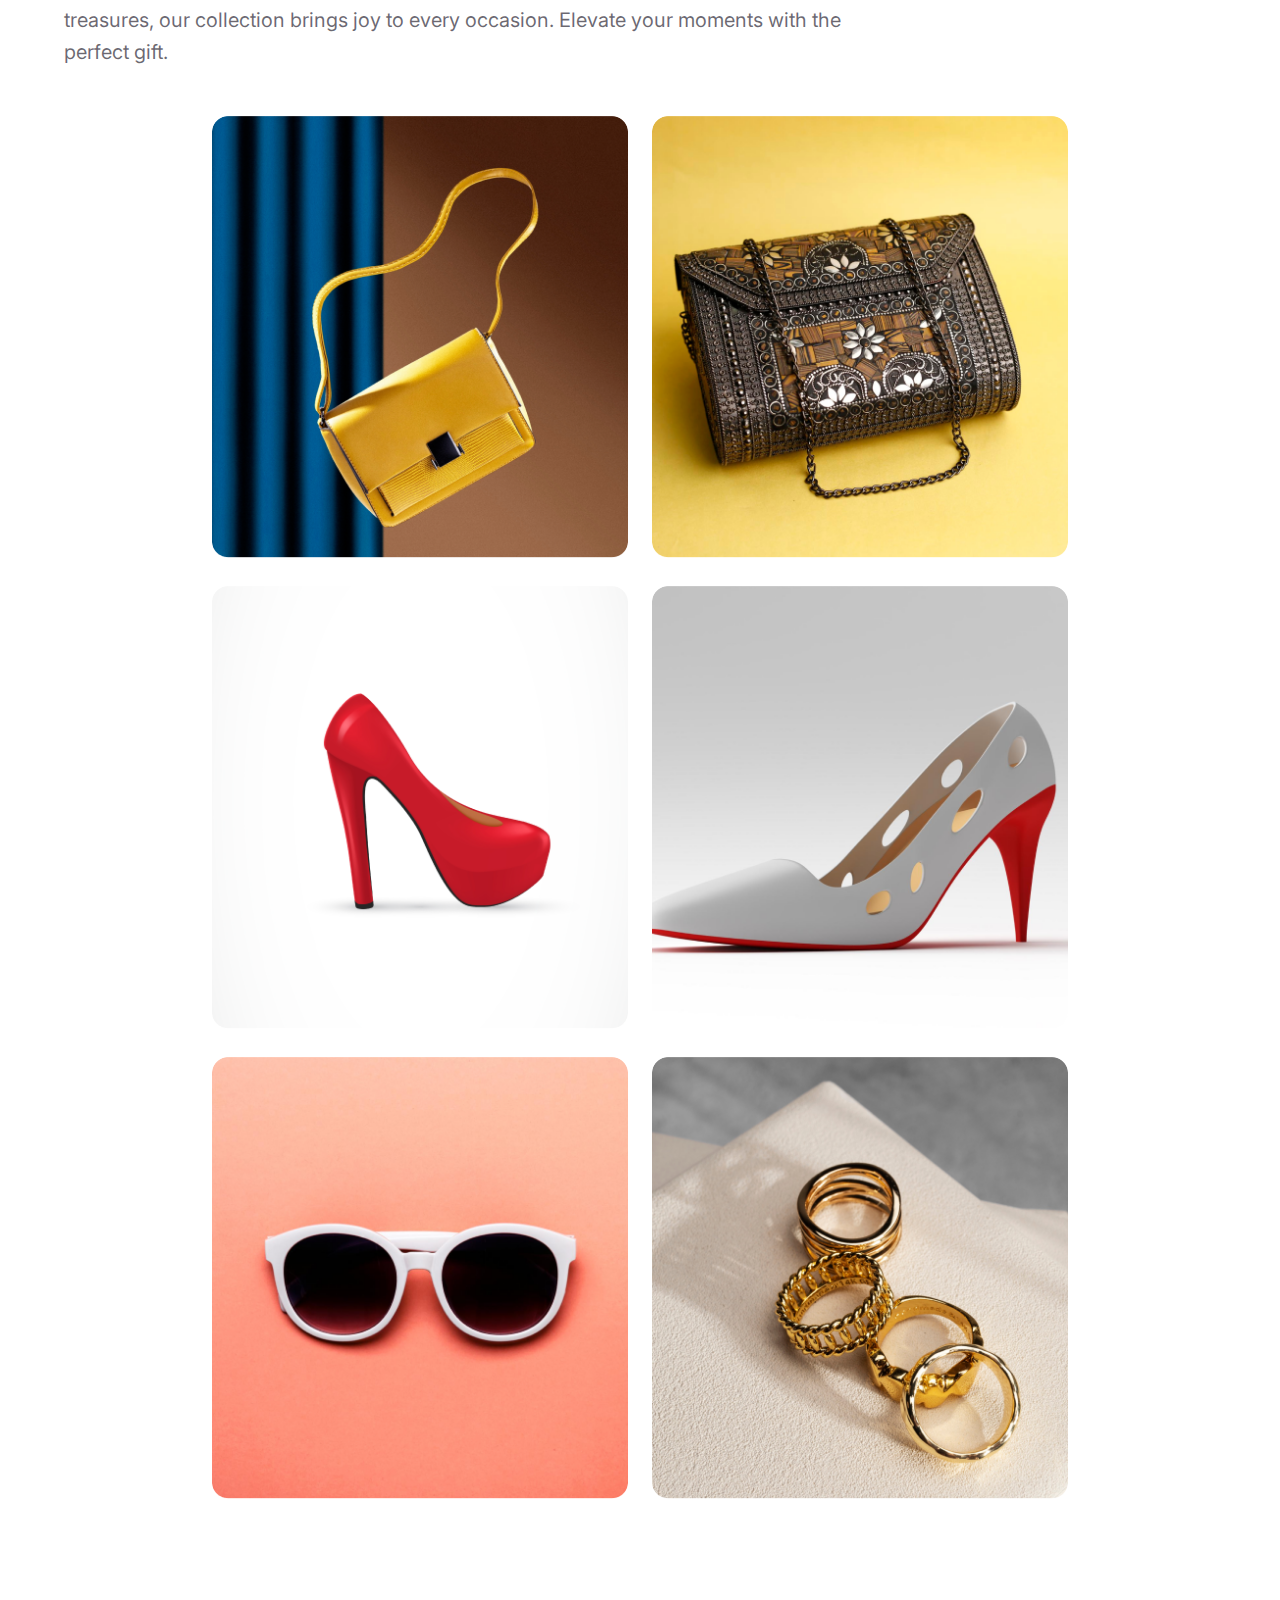
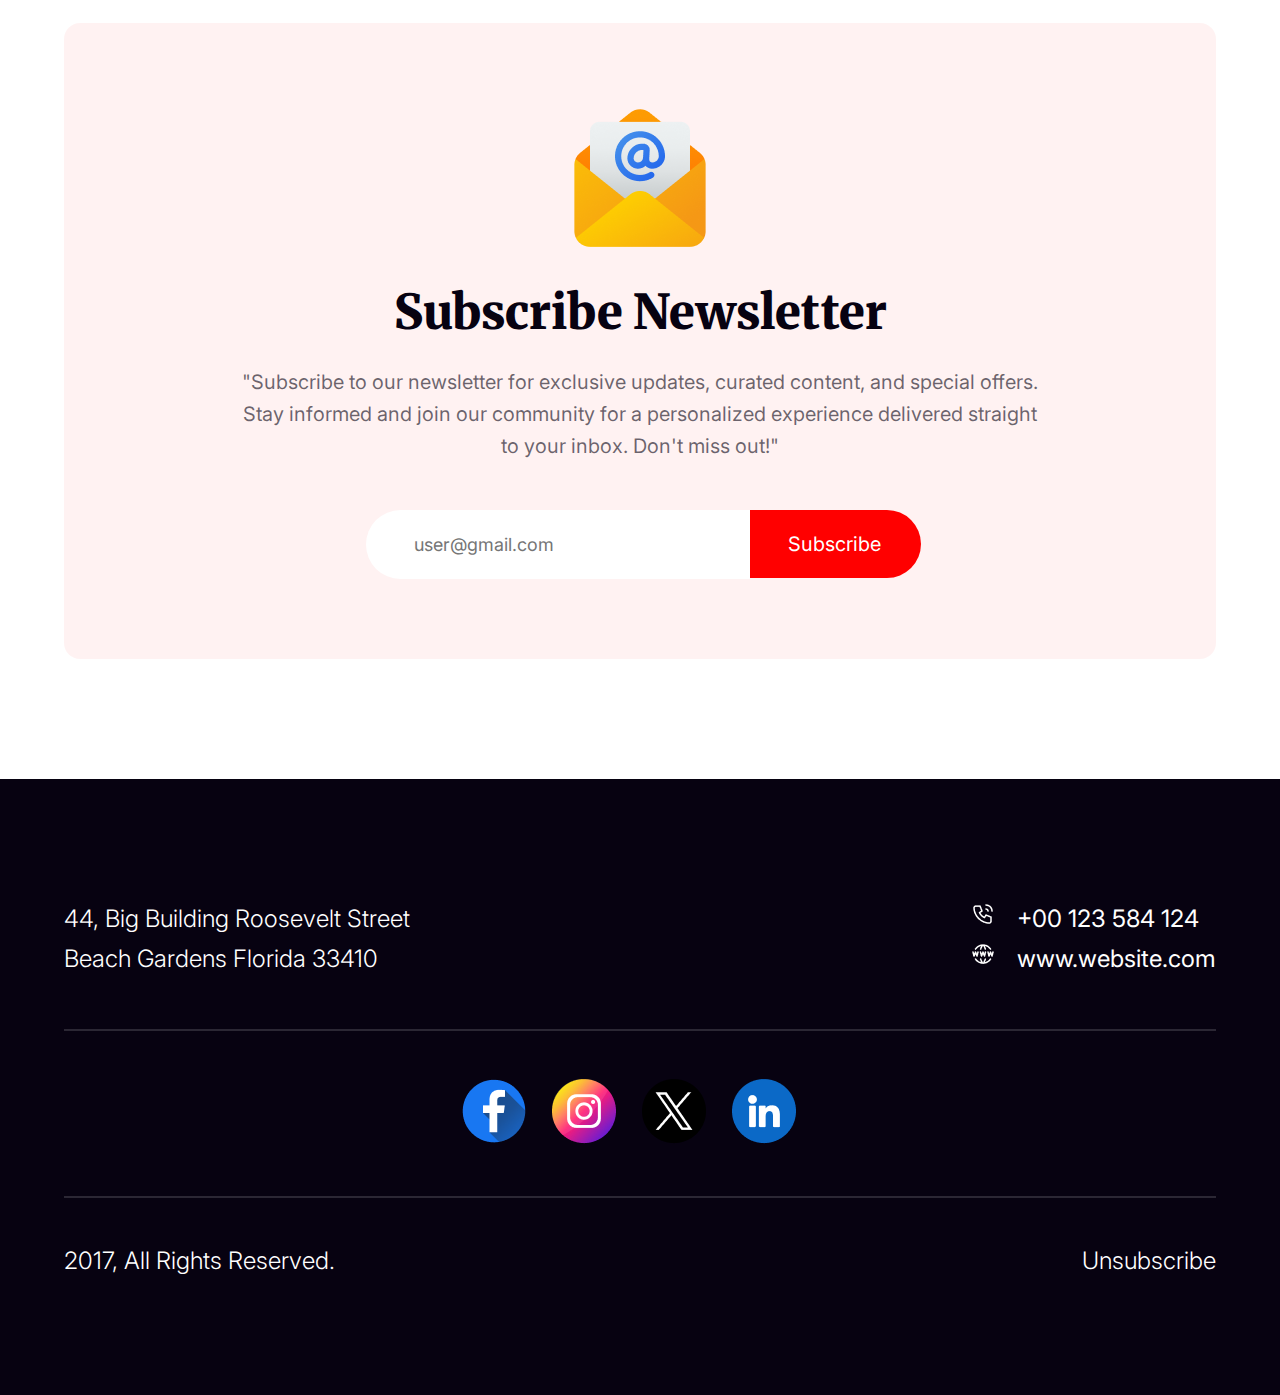
==== commit dd704944: "Some margin fixed to the project" ====
--- a/index.html
+++ b/index.html
@@ -111,7 +111,7 @@
               turn your holiday getaway into an unforgettable party experience."
             </p>
           </div>
-          <div class="img-container" style="margin-top: -120px">
+          <div class="img-container" style="margin-top: -250px">
             <div class="fl-img">
               <div class="img-1">
                 <img src="./resources/Group-75.png" alt="" />
